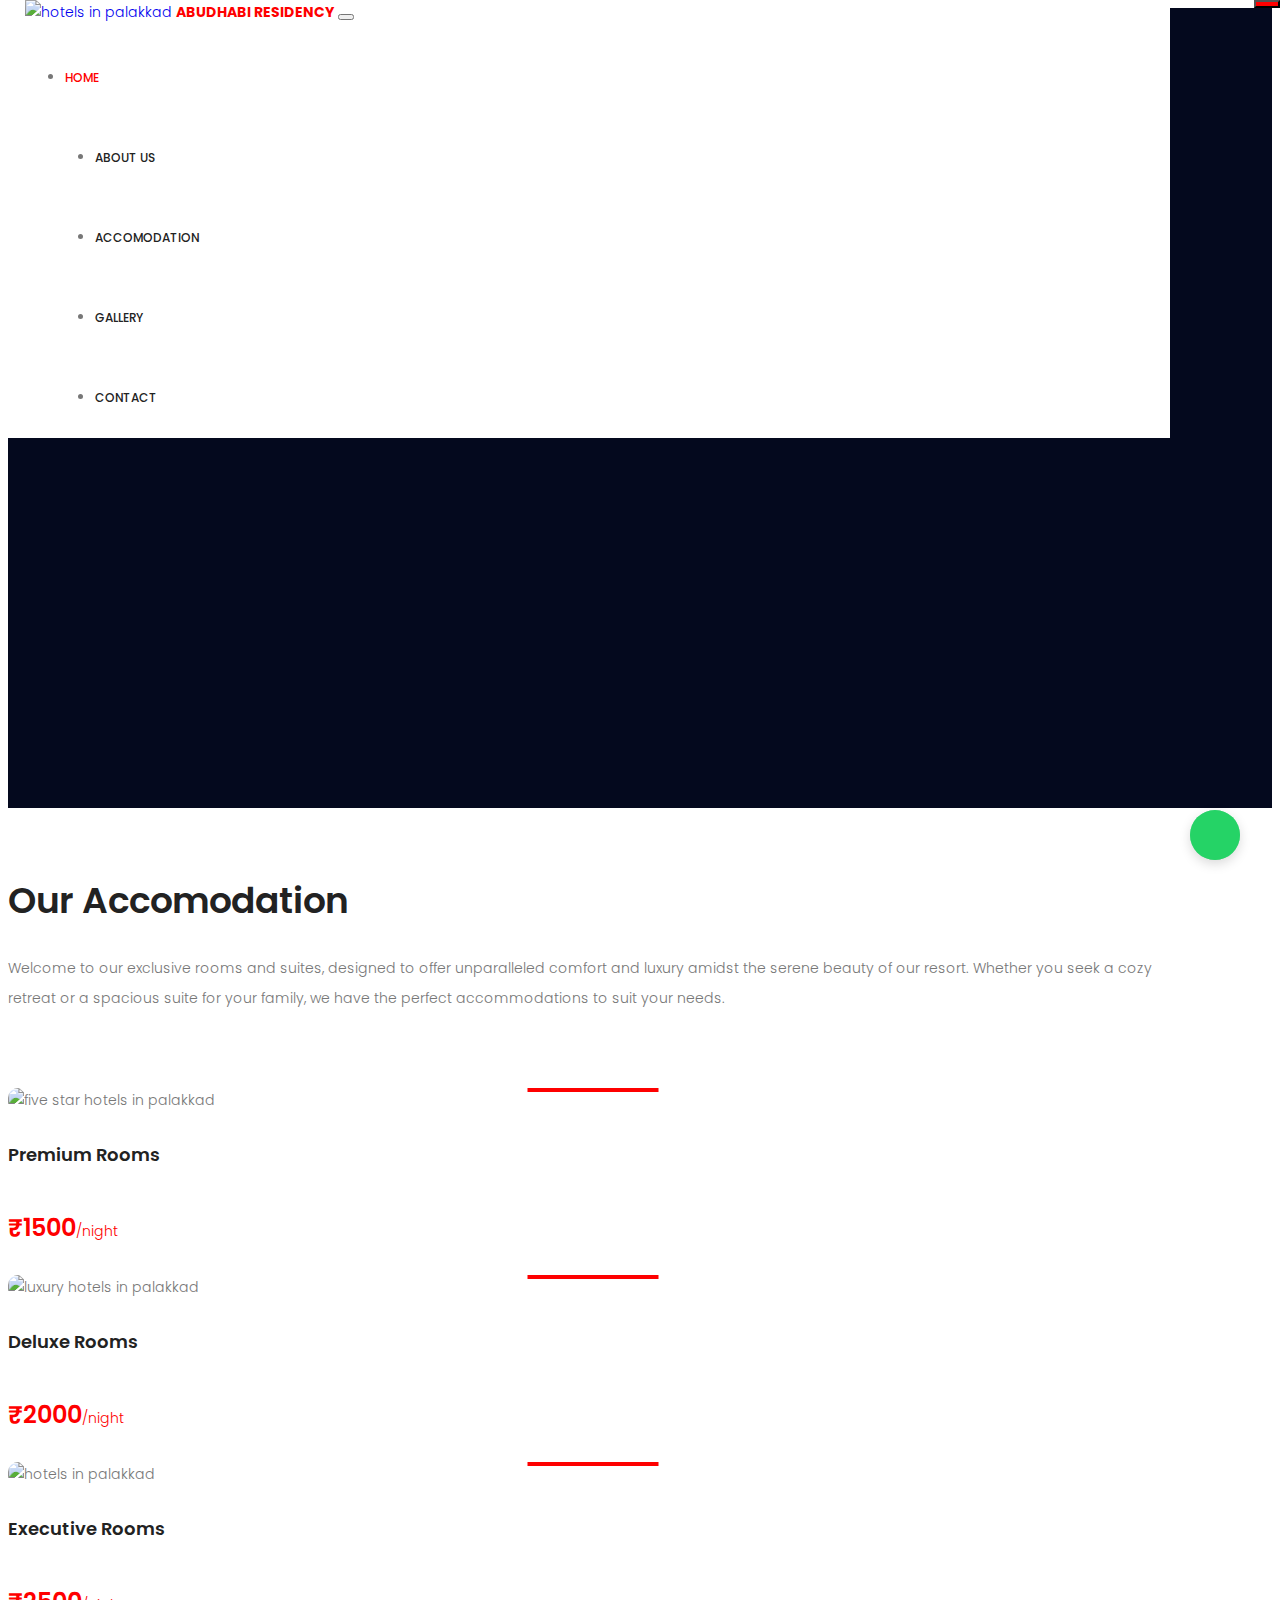
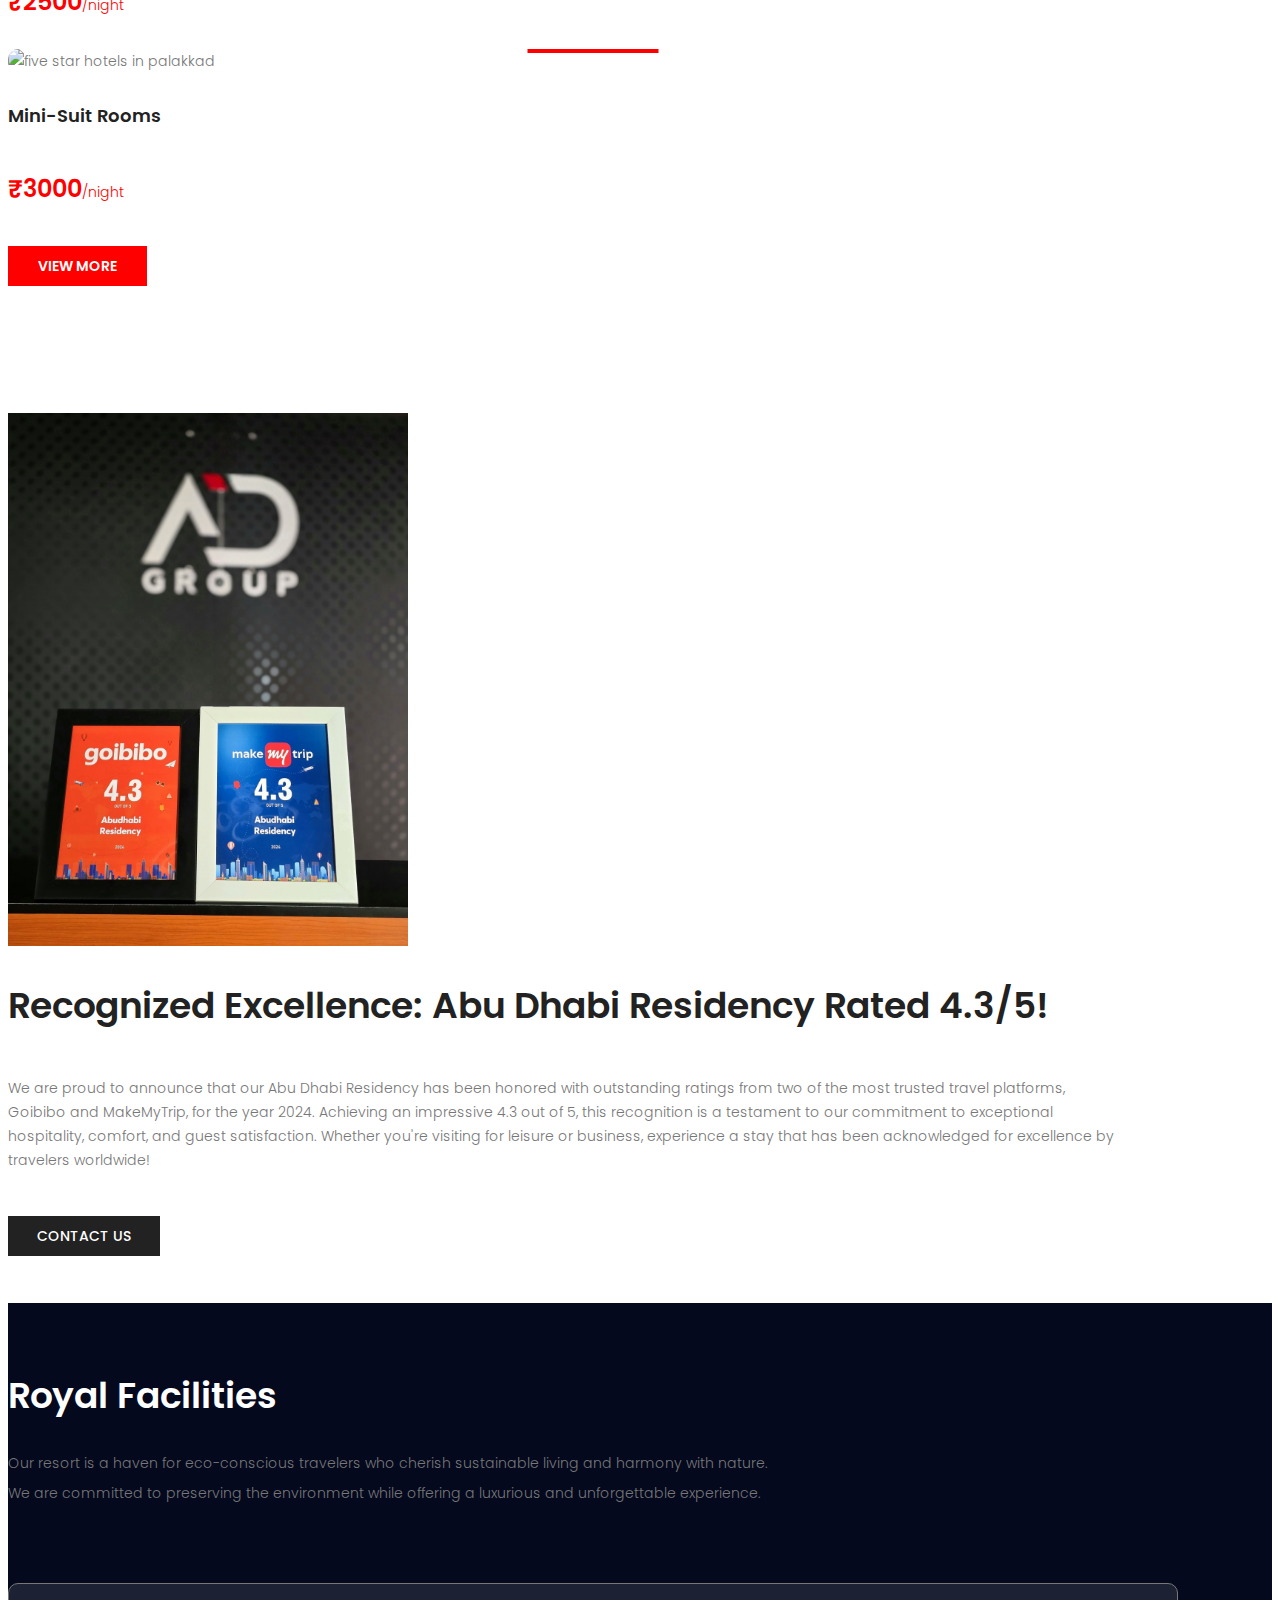
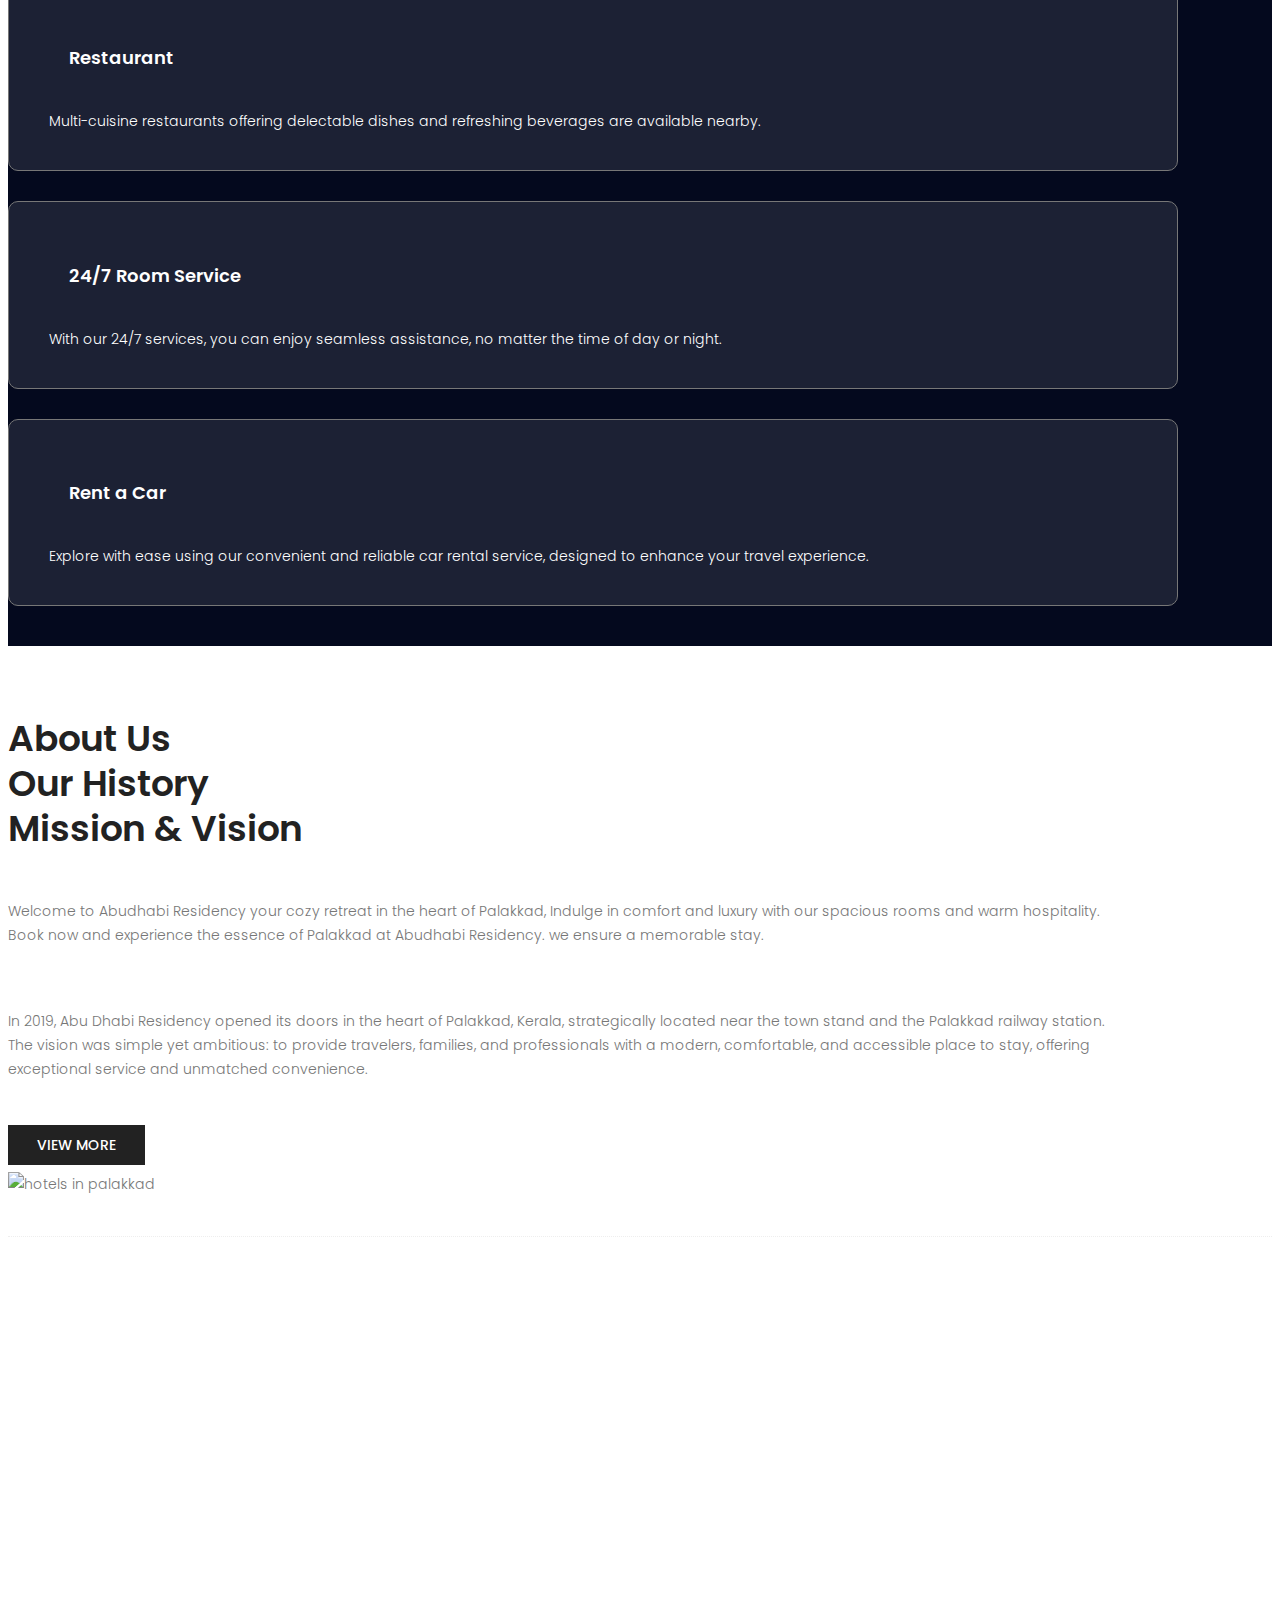
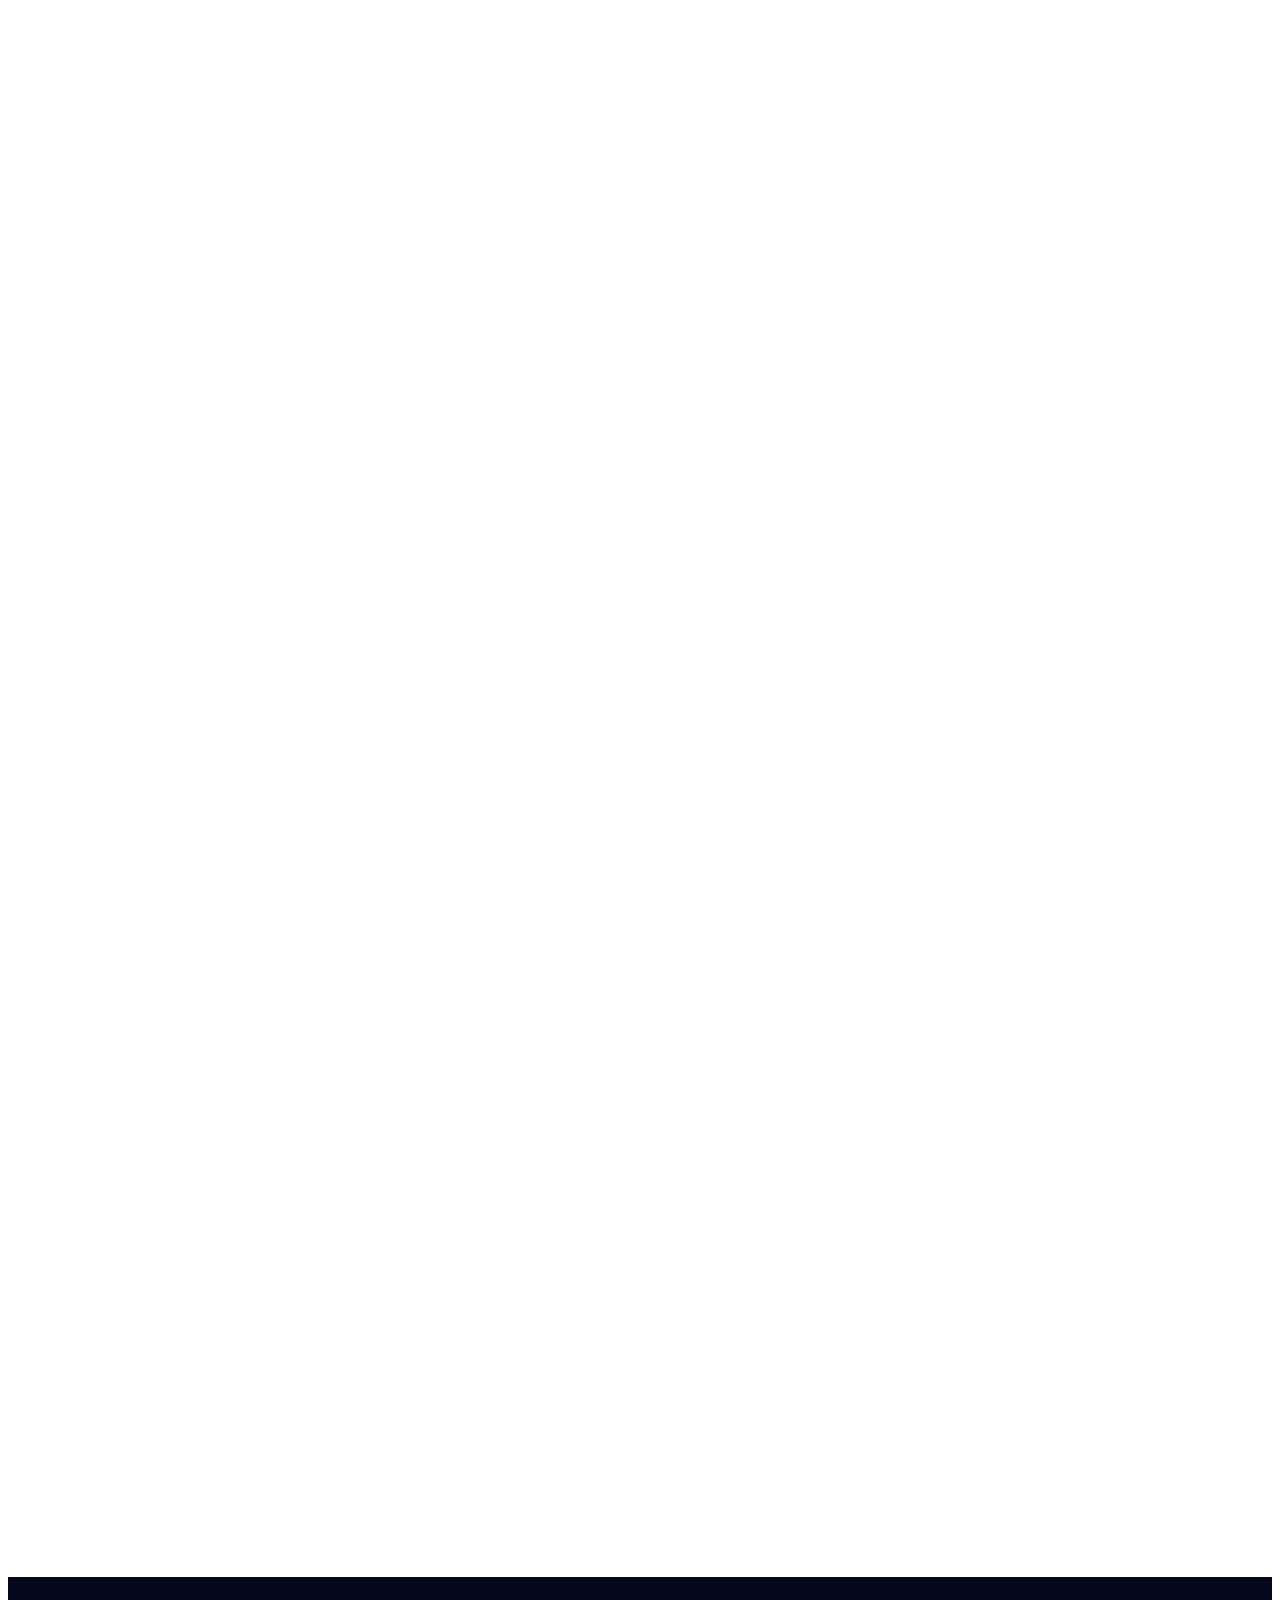
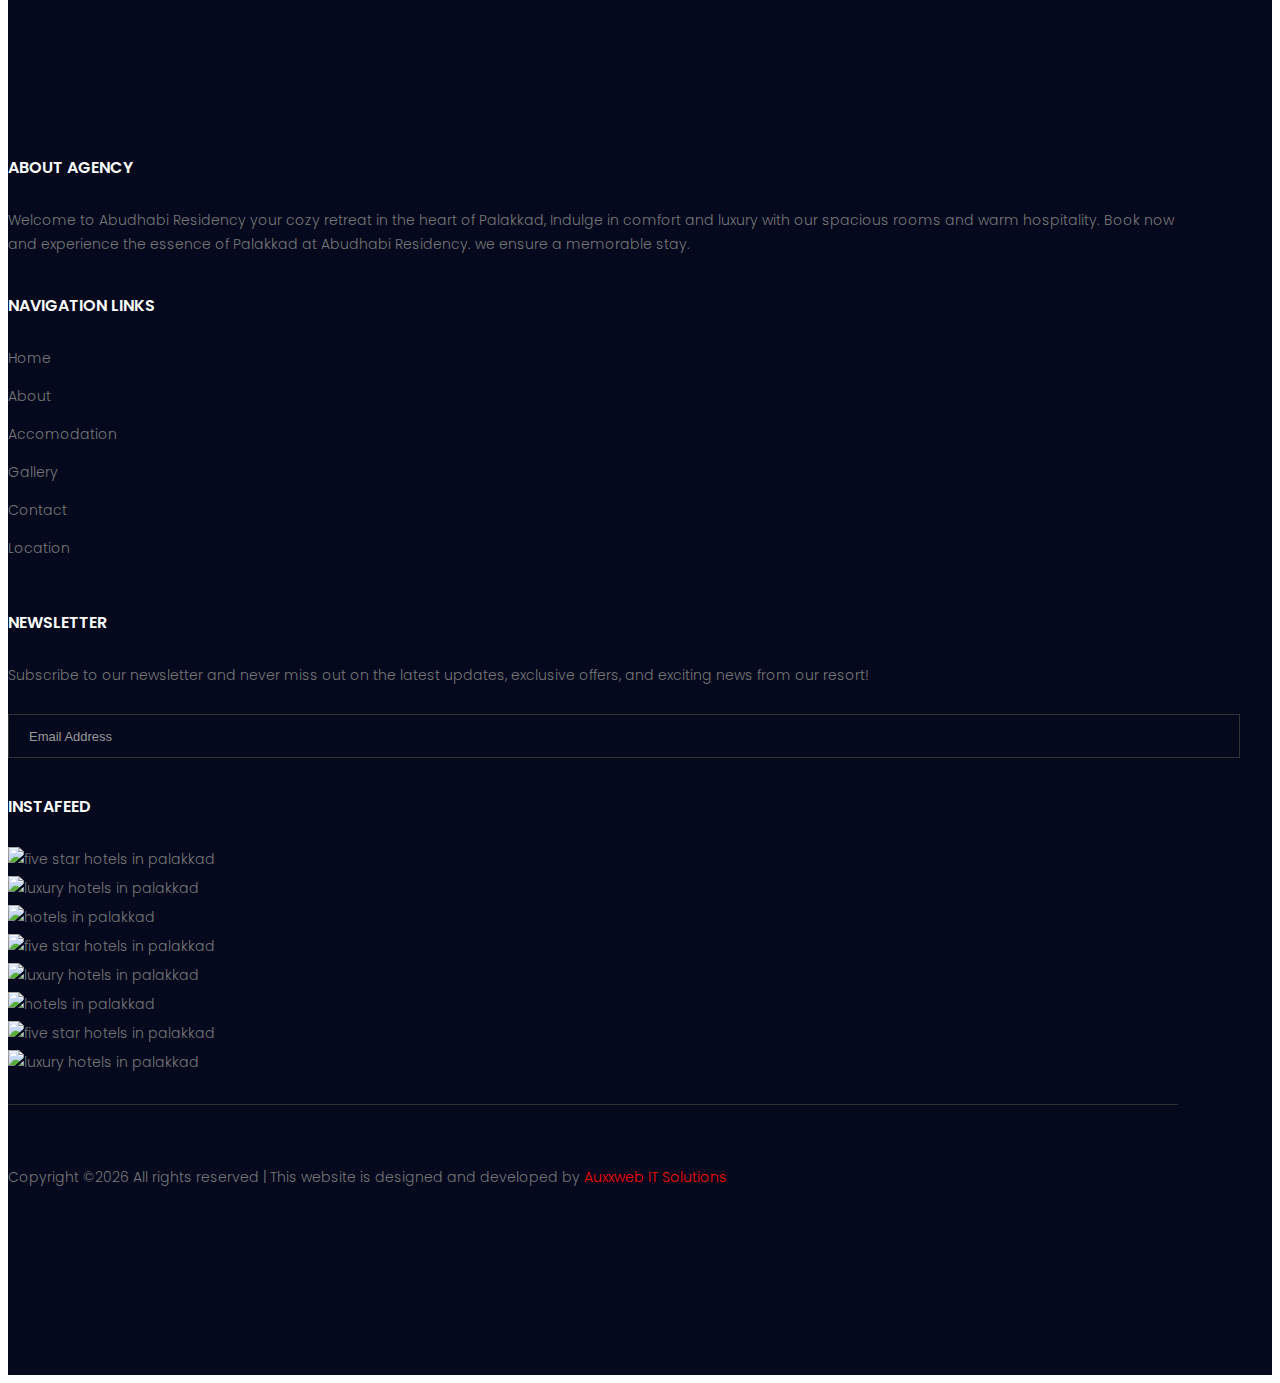
==== index.html @ 1881378e "seo updates" ====
<!doctype html>
<html lang="en">
    <head>

        <meta property="og:title" content="Abudhabi Residency | Best 1 Hotels in Palakkad" />
    <meta property="og:description" content="Discover Abu Dhabi Residency, the best hotels in Palakkad. Book now for top-notch comfort and service. Reserve your stay today!" />
    <meta property="og:image" content="URL_of_image_for_preview.jpg" />
    <meta property="og:url" content="https://abudhabiresidency.com/" />
    <meta property="og:type" content="website" />
    <meta property="og:site_name" content="Abudhabi Residency" />

        <!-- Required meta tags -->
        <meta charset="utf-8">
        <meta name="viewport" content="width=device-width, initial-scale=1, shrink-to-fit=no">
        <link rel="icon" href="image/favicon.png" type="image/png">
        <title>Abudhabi Residency | Best 1 Hotels in Palakkad</title>
        <meta name="description" content="Discover Abu Dhabi Residency, the best hotels in Palakkad. Book now for top-notch comfort and service. Reserve your stay today!">
        <meta name="keywords" content="hotels in palakkad,best hotel in palakkad,five star hotels in palakkad,hotels near palakkad,luxury hotels in palakkad,good hotels in palakkad        ">

        <!-- Bootstrap CSS -->
        <link rel="stylesheet" href="css/bootstrap.css">
        <link rel="stylesheet" href="vendors/linericon/style.css">
        <link rel="stylesheet" href="css/font-awesome.min.css">
        <link rel="stylesheet" href="vendors/owl-carousel/owl.carousel.min.css">
        <link rel="stylesheet" href="vendors/bootstrap-datepicker/bootstrap-datetimepicker.min.css">
        <link rel="stylesheet" href="vendors/nice-select/css/nice-select.css">
        <link rel="stylesheet" href="vendors/owl-carousel/owl.carousel.min.css">
        <!-- main css -->
        <link rel="stylesheet" href="css/style.css">
        <link rel="stylesheet" href="css/responsive.css">
    </head>
    <body>
        <!--================Header Area =================-->
        <header class="header_area">
            <div class="container">
                <nav class="navbar navbar-expand-lg navbar-light">
                    <!-- Brand and toggle get grouped for better mobile display -->
                    <a class="navbar-brand logo_h" href="index.html"><img src="image/Logo.png" width="50px" alt="hotels in palakkad" title="best hotel in palakkad
                        "> <span style="font-weight: 700; color: #FE0000;">ABUDHABI RESIDENCY</span> </a>
                    <button class="navbar-toggler" type="button" data-toggle="collapse" data-target="#navbarSupportedContent" aria-controls="navbarSupportedContent" aria-expanded="false" aria-label="Toggle navigation">
                        <span class="icon-bar"></span>
                        <span class="icon-bar"></span>
                        <span class="icon-bar"></span>
                    </button>
                    <!-- Collect the nav links, forms, and other content for toggling -->
                    <div class="collapse navbar-collapse offset" id="navbarSupportedContent">
                        <ul class="nav navbar-nav menu_nav ml-auto">
                            <li class="nav-item active"><a class="nav-link" href="index.html">Home</a></li> 
                            <li class="nav-item"><a class="nav-link" href="about.html">About us</a></li>
                            <li class="nav-item"><a class="nav-link" href="accomodation.html">Accomodation</a></li>
                            <li class="nav-item"><a class="nav-link" href="gallery.html">Gallery</a></li>
                             <!-- <li class="nav-item active"><a class="nav-link" href="blog.html">Blog</a></li> --> 
                            
                            <li class="nav-item"><a class="nav-link" href="contact.html">Contact</a></li>
                        </ul>
                    </div> 
                </nav>
            </div>
        </header>
        <!--================Header Area =================-->
        
        <!--================Banner Area =================-->
        <section class="banner_area">
            <div class="booking_table d_flex align-items-center">
            	<div class="overlay bg-parallax" data-stellar-ratio="0.9" data-stellar-vertical-offset="0" data-background=""></div>
				<div class="container">
					<div class="banner_content text-center">
						<h6>Away from monotonous life</h6>
						<h1>Relax Your Mind<br>hotels in palakkad</h1>
						<p>Welcome to Abudhabi Residency your cozy retreat in the heart of Palakkad, <br> Indulge in comfort and luxury with our spacious rooms and warm hospitality.</p>
						<a href="accomodation.html" class="btn theme_btn button_hover">Explore more</a>
					</div>
				</div>
            </div>
            <!-- <div class="hotel_booking_area position">
                <div class="container">
                    <div class="hotel_booking_table">
                        <div class="col-md-3">
                            <h2>Book<br> Your Room</h2>
                        </div>
                        <div class="col-md-9">
                            <div class="boking_table">
                                <div class="row">
                                    <div class="col-md-4">
                                        <div class="book_tabel_item">
                                            <div class="form-group">
                                                <div class='input-group date' id='datetimepicker11'>
                                                    <input type='text' class="form-control" placeholder="Arrival Date"/>
                                                    <span class="input-group-addon">
                                                        <i class="fa fa-calendar" aria-hidden="true"></i>
                                                    </span>
                                                </div>
                                            </div>
                                            <div class="form-group">
                                                <div class='input-group date' id='datetimepicker1'>
                                                    <input type='text' class="form-control" placeholder="Departure Date"/>
                                                    <span class="input-group-addon">
                                                        <i class="fa fa-calendar" aria-hidden="true"></i>
                                                    </span>
                                                </div>
                                            </div>
                                        </div>
                                    </div>
                                    <div class="col-md-4">
                                        <div class="book_tabel_item">
                                            <div class="input-group">
                                                <select class="wide">
                                                    <option data-display="Adult">Adult</option>
                                                    <option value="1">Old</option>
                                                    <option value="2">Younger</option>
                                                    <option value="3">Potato</option>
                                                </select>
                                            </div>
                                            <div class="input-group">
                                                <select class="wide">
                                                    <option data-display="Child">Child</option>
                                                    <option value="1">Child</option>
                                                    <option value="2">Baby</option>
                                                    <option value="3">Child</option>
                                                </select>
                                            </div>
                                        </div>
                                    </div>
                                    <div class="col-md-4">
                                        <div class="book_tabel_item">
                                            <div class="input-group">
                                                <select class="wide">
                                                    <option data-display="Child">Number of Rooms</option>
                                                    <option value="1">Room 01</option>
                                                    <option value="2">Room 02</option>
                                                    <option value="3">Room 03</option>
                                                </select>
                                            </div>
                                            <a class="book_now_btn button_hover" href="#">Book Now</a>
                                        </div>
                                    </div>
                                </div>
                            </div>
                        </div>
                    </div>
                </div>
            </div> -->
        </section>
        <!--================Banner Area =================-->
        
        <!--================ Accomodation Area  =================-->
        <section class="accomodation_area section_gap">
            <div class="container">
                <div class="section_title text-center">
                    <h2 class="title_color">Our Accomodation</h2>
                    <p>Welcome to our exclusive rooms and suites, designed to offer unparalleled comfort and luxury amidst the serene beauty of our resort. Whether you seek a cozy retreat or a spacious suite for your family, we have the perfect accommodations to suit your needs.</p>
                </div>
                <div class="row mb_30">
                  
                    <div class="col-lg-3 col-sm-6">
                        <div class="accomodation_item text-center">
                            <div class="hotel_img">
                                <img src="image/room2.jpg" alt="five star hotels in palakkad" title="hotels near palakkad">
                                 <a href="contact.html" class="btn theme_btn button_hover">Book Now</a>
                            </div>
                            <a href="#"><h4 class="sec_h4">Premium Rooms</h4></a>
                            <h5>₹1500<small>/night</small></h5>
                        </div>
                    </div>
                    <div class="col-lg-3 col-sm-6">
                        <div class="accomodation_item text-center">
                            <div class="hotel_img">
                                <img src="image/room1.jpg" alt="luxury hotels in palakkad" title="good hotels in palakkad
                                ">
                                <a href="contact.html" class="btn theme_btn button_hover">Book Now</a>
                            </div>
                            <a href="#"><h4 class="sec_h4">Deluxe Rooms</h4></a>
                            <h5>₹2000<small>/night</small></h5>
                        </div>
                    </div>
                    <div class="col-lg-3 col-sm-6">
                        <div class="accomodation_item text-center">
                            <div class="hotel_img">
                                <img src="image/room3.jpg" alt="hotels in palakkad" title="best hotel in palakkad
                                ">
                                 <a href="contact.html" class="btn theme_btn button_hover">Book Now</a>
                            </div>
                            <a href="#"><h4 class="sec_h4">Executive Rooms</h4></a>
                            <h5>₹2500<small>/night</small></h5>
                        </div>
                    </div>
                    <div class="col-lg-3 col-sm-6">
                        <div class="accomodation_item text-center">
                            <div class="hotel_img">
                                <img src="image/room4.jpg" alt="five star hotels in palakkad" title="hotels near palakkad">
                                 <a href="contact.html" class="btn theme_btn button_hover">Book Now</a>
                            </div>
                            <a href="#"><h4 class="sec_h4">Mini-Suit Rooms</h4></a>
                            <h5>₹3000<small>/night</small></h5>
                        </div>
                    </div>
                </div>
                <div class="section_gap text-center">
                    <a href="accomodation.html" class="btn theme_btn button_hover">View more</a>
                </div>
            </div>
        </section>
        <!--================ Accomodation Area  =================-->
        <section class="about_history_area section_gap">
            <div class="container">
                <div class="row">
                     <div class="col-md-6">
                        <img class="img-fluid" src="image/ratings.jpg" width="400px" alt="luxury hotels in palakkad" title="good hotels in palakkad
                        ">
                    </div>
                    <div class="col-md-6 d_flex align-items-center"> 
                        <div class="about_content ">
                            <h2 class="title title_color">Recognized Excellence: Abu Dhabi Residency Rated 4.3/5!</h2>
                            <p>We are proud to announce that our Abu Dhabi Residency has been honored with outstanding ratings from two of the most trusted travel platforms, Goibibo and MakeMyTrip, for the year 2024. Achieving an impressive 4.3 out of 5, this recognition is a testament to our commitment to exceptional hospitality, comfort, and guest satisfaction. Whether you're visiting for leisure or business, experience a stay that has been acknowledged for excellence by travelers worldwide! </p>
                            <a href="tel:+917686999966" class="button_hover theme_btn_two">Contact Us</a>
                        </div>
                    </div>
                   
                </div>
            </div>
        </section>
        <!--================ Facilities Area  =================-->
        <section class="facilities_area section_gap">
            <div class="overlay bg-parallax" data-stellar-ratio="0.8" data-stellar-vertical-offset="0" data-background="">  
            </div>
            <div class="container">
                <div class="section_title text-center">
                    <h2 class="title_w">Royal Facilities</h2>
                    <p>Our resort is a haven for eco-conscious travelers who cherish sustainable living and harmony with nature.<br> We are committed to preserving the environment while offering a luxurious and unforgettable experience.</p>
                </div>
                <div class="row mb_30">
                    <div class="col-lg-4 col-md-6">
                        <div class="facilities_item">
                            <h4 class="sec_h4"><i class="lnr lnr-dinner"></i>Restaurant</h4>
                            <p>Multi-cuisine restaurants offering delectable dishes and refreshing beverages are available nearby.</p>
                        </div>
                    </div>
                    <div class="col-lg-4 col-md-6">
                        <div class="facilities_item">
                            <h4 class="sec_h4"><i class="lnr lnr-clock"></i>24/7 Room Service</h4>
                            <p>With our 24/7 services, you can enjoy seamless assistance, no matter the time of day or night.</p>
                        </div>
                    </div>
                    <div class="col-lg-4 col-md-6">
                        <div class="facilities_item">
                            <h4 class="sec_h4"><i class="lnr lnr-car"></i>Rent a Car</h4>
                            <p>Explore with ease using our convenient and reliable car rental service, designed to enhance your travel experience.</p>
                        </div>
                    </div>
                 
                </div>
            </div>
        </section>
        <!--================ Facilities Area  =================-->
        
        <!--================ About History Area  =================-->
        <section class="about_history_area section_gap">
            <div class="container">
                <div class="row">
                    <div class="col-md-6 d_flex align-items-center">
                        <div class="about_content ">
                            <h2 class="title title_color">About Us <br>Our History<br>Mission & Vision</h2>
                            <p>Welcome to Abudhabi Residency your cozy retreat in the heart of Palakkad, Indulge in comfort and luxury with our spacious rooms and warm hospitality. Book now and experience the essence of Palakkad at Abudhabi Residency. we ensure a memorable stay. </p>
                            <p>In 2019, Abu Dhabi Residency opened its doors in the heart of Palakkad, Kerala, strategically located near the town stand and the Palakkad railway station. The vision was simple yet ambitious: to provide travelers, families, and professionals with a modern, comfortable, and accessible place to stay, offering exceptional service and unmatched convenience. </p>
                            <a href="about.html" class="button_hover theme_btn_two">View more</a>
                        </div>
                    </div>
                    <div class="col-md-6">
                        <img class="img-fluid" src="image/about_bg2.jpg" alt="hotels in palakkad" title="best hotel in palakkad
                        ">
                    </div>
                </div>
            </div>
        </section>
        <!--================ About History Area  =================-->
     
        <div class="section-top-border">
            <div class="row gallery-item">
                <div class="col-md-4">
                    <a href="image/elements/g1.jpg" class="img-gal"><div class="single-gallery-image" style="background: url(image/elements/g1.jpg);"></div></a>
                </div>
                <div class="col-md-4">
                    <a href="image/elements/g2.jpg" class="img-gal"><div class="single-gallery-image" style="background: url(image/elements/g2.jpg);"></div></a>
                </div>
                <div class="col-md-4">
                    <a href="image/elements/g3.jpg" class="img-gal"><div class="single-gallery-image" style="background: url(image/elements/g3.jpg);"></div></a>
                </div>
                <div class="col-md-6">
                    <a href="image/elements/g4.jpg" class="img-gal"><div class="single-gallery-image" style="background: url(image/elements/g4.jpg);"></div></a>
                </div>
                <div class="col-md-6">
                    <a href="image/elements/g5.jpg" class="img-gal"><div class="single-gallery-image" style="background: url(image/elements/g5.jpg);"></div></a>
                </div>
                <div class="col-md-4">
                    <a href="image/elements/g6.jpg" class="img-gal"><div class="single-gallery-image" style="background: url(image/elements/g6.jpg);"></div></a>
                </div>
                <div class="col-md-4">
                    <a href="image/elements/g7.jpg" class="img-gal"><div class="single-gallery-image" style="background: url(image/elements/g7.jpg);"></div></a>
                </div>
                <div class="col-md-4">
                    <a href="image/elements/g8.jpg" class="img-gal"><div class="single-gallery-image" style="background: url(image/elements/g8.jpg);"></div></a>
                </div>
            </div>
        </div>
        <!--================ Recent Area  =================-->
        
        <!--================ start footer Area  =================-->	
        <footer class="footer-area section_gap">
            <div class="container">
                <div class="row">
                    <div class="col-lg-3  col-md-6 col-sm-6">
                        <div class="single-footer-widget">
                            <h6 class="footer_title">About Agency</h6>
                            <p>Welcome to Abudhabi Residency your cozy retreat in the heart of Palakkad, Indulge in comfort and luxury with our spacious rooms and warm hospitality. Book now and experience the essence of Palakkad at Abudhabi Residency. we ensure a memorable stay. </p>
                        </div>
                    </div>
                    <div class="col-lg-3 col-md-6 col-sm-6">
                        <div class="single-footer-widget">
                            <h6 class="footer_title">Navigation Links</h6>
                            <div class="row">
                                <div class="col-4">
                                    <ul class="list_style">
                                        <li><a href="#">Home</a></li>
                                        <li><a href="about.html">About</a></li>
                                        <li><a href="accomodation.html">Accomodation</a></li>
                                        <li><a href="gallery.html">Gallery</a></li>
                                    </ul>
                                </div>
                                <div class="col-4">
                                    <ul class="list_style">
                                        <li><a href="contact.html">Contact</a></li>
                                        <li><a href="#">Location</a></li>
                                        <!-- <li><a href="#">Blog</a></li>
                                        <li><a href="#">Contact</a></li> -->
                                    </ul>
                                </div>										
                            </div>							
                        </div>
                    </div>							
                    <div class="col-lg-3 col-md-6 col-sm-6">
                        <div class="single-footer-widget">
                            <h6 class="footer_title">Newsletter</h6>
                            <p>Subscribe to our newsletter and never miss out on the latest updates, exclusive offers, and exciting news from our resort! </p>		
                            <div id="mc_embed_signup">
                                <form target="_blank" action="https://spondonit.us12.list-manage.com/subscribe/post?u=1462626880ade1ac87bd9c93a&amp;id=92a4423d01" method="get" class="subscribe_form relative">
                                    <div class="input-group d-flex flex-row">
                                        <input name="EMAIL" placeholder="Email Address" onfocus="this.placeholder = ''" onblur="this.placeholder = 'Email Address '" required="" type="email">
                                        <button class="btn sub-btn"><span class="lnr lnr-location"></span></button>		
                                    </div>									
                                    <div class="mt-10 info"></div>
                                </form>
                            </div>
                        </div>
                    </div>
                    <div class="col-lg-3 col-md-6 col-sm-6">
                        <div class="single-footer-widget instafeed">
                            <h6 class="footer_title">InstaFeed</h6>
                            <ul class="list_style instafeed d-flex flex-wrap">
                                <li><img src="image/instagram/Image-01.jpg" alt="five star hotels in palakkad" title="hotels near palakkad"></li>
                                <li><img src="image/instagram/Image-02.jpg" alt="luxury hotels in palakkad" title="good hotels in palakkad
                                    "></li>
                                <li><img src="image/instagram/Image-03.jpg" alt="hotels in palakkad" title="best hotel in palakkad
                                    "></li>
                                <li><img src="image/instagram/Image-04.jpg" alt="five star hotels in palakkad" title="hotels near palakkad"></li>
                                <li><img src="image/instagram/Image-05.jpg" alt="luxury hotels in palakkad" titlegood hotels in palakkad
                                    ></li>
                                <li><img src="image/instagram/Image-06.jpg" alt="hotels in palakkad" title="best hotel in palakkad
                                    "></li>
                                <li><img src="image/instagram/Image-07.jpg" alt="five star hotels in palakkad" title="hotels near palakkad"></li>
                                <li><img src="image/instagram/Image-08.jpg" alt="luxury hotels in palakkad" title="good hotels in palakkad
                                    "></li>
                            </ul>
                        </div>
                    </div>						
                </div>
                <div class="border_line"></div>
                <div class="row footer-bottom d-flex justify-content-between align-items-center">
                    <p class="col-lg-8 col-sm-12 footer-text m-0">
Copyright &copy;<script>document.write(new Date().getFullYear());</script> All rights reserved | This website is designed and developed by <a href="https://auxxweb.in" target="_blank">Auxxweb IT Solutions</a></p>
                    <div class="col-lg-4 col-sm-12 footer-social">
                        <a href="https://www.facebook.com/profile.php?id=100086048077994" target="_blank"><i class="fa fa-facebook"></i></a>
                        <a href="https://www.instagram.com/abudhabiresidency/" target="_blank"><i class="fa fa-instagram"></i></a>
                        <a href="#"><i class="fa fa-twitter"></i></a>
                  
                    </div>
                </div>
            </div>
        </footer>
		<!--================ End footer Area  =================-->
        <a href="https://wa.me/+917686999966" class="whatsapp-btn" target="_blank">
            <div class="circle-1"></div>
            <div class="circle-2"></div>
            <div class="circle-3"></div>
            <div class="whatsapp-icon">
              <i class="lnr lnr-phone-handset"></i>
            </div>
          </a>
        
        <!-- Optional JavaScript -->
        <!-- jQuery first, then Popper.js, then Bootstrap JS -->
        <script src="js/jquery-3.2.1.min.js"></script>
        <script src="js/popper.js"></script>
        <script src="js/bootstrap.min.js"></script>
        <script src="vendors/owl-carousel/owl.carousel.min.js"></script>
        <script src="js/jquery.ajaxchimp.min.js"></script>
        <script src="js/mail-script.js"></script>
        <script src="vendors/bootstrap-datepicker/bootstrap-datetimepicker.min.js"></script>
        <script src="vendors/nice-select/js/jquery.nice-select.js"></script>
        <script src="js/mail-script.js"></script>
        <script src="js/stellar.js"></script>
        <script src="vendors/lightbox/simpleLightbox.min.js"></script>
        <script src="js/custom.js"></script>
    </body>
</html>
---- css/style.css ----
/*----------------------------------------------------
@File: Default Styles
@Author: Rocky
@URL: http://wethemez.com
Author E-mail: rockybd1995@gmail.com

This file contains the styling for the actual theme, this
is the file you need to edit to change the look of the
theme.
---------------------------------------------------- */
/*=====================================================================
@Template Name: ABUDHABI RESIDENCY
@Author: Rocky
@Developed By: Rocky
@Developer URL: http://rocky.wethemez.com
Author E-mail: rockybd1995@gmail.com

@Default Styles

Table of Content:
01/ Variables
02/ predefin
03/ header
04/ button
05/ banner
06/ breadcrumb
07/ about
08/ team
09/ project 
10/ price 
11/ team 
12/ blog 
13/ video  
14/ features  
15/ career  
16/ contact 
17/ footer

=====================================================================*/
/*----------------------------------------------------*/
/*font Variables*/
/*Color Variables*/
/*=================== fonts ====================*/
@import url("https://fonts.googleapis.com/css?family=Poppins:300,400,500,600,700");
.col-md-offset-right-1, .col-lg-offset-right-1 {
  margin-right: 8.33333333%;
}

/*---------------------------------------------------- */
/*----------------------------------------------------*/
.list_style {
  list-style: none;
  margin: 0px;
  padding: 0px;
}

a {
  text-decoration: none;
  -webkit-transition: all 0.3s ease-in-out;
  -o-transition: all 0.3s ease-in-out;
  transition: all 0.3s ease-in-out;
}

a:hover, a:focus {
  text-decoration: none;
  outline: none;
}

.row.m0 {
  margin: 0px;
}

.p0 {
  padding: 0px;
}

.mt-30 {
  margin-top: 30px;
}

.mt-25 {
  margin-top: 25px;
}

body {
  line-height: 24px;
  font-size: 14px;
  font-family: "Poppins", sans-serif;
  font-weight: 300;
  color: #777777;
}

section {
  background: #fff;
}

h1, h2, h3, h4, h5, h6 {
  font-family: "Poppins", sans-serif;
  font-weight: 600;
}

button:focus {
  outline: none;
}

@media (min-width: 1200px) {
  .container {
    max-width: 1170px;
  }
}

.section_gap {
  padding: 40px 0;
}

.d_flex {
  display: -webkit-box;
  display: -ms-flexbox;
  display: flex;
}

.row_reverse {
  -webkit-box-orient: horizontal;
  -webkit-box-direction: reverse;
  -ms-flex-direction: row-reverse;
  flex-direction: row-reverse;
}

.mb_30 {
  margin-bottom: -30px;
}

.section_title {
  margin-bottom: 75px;
}

.section_title h2 {
  font-size: 36px;
  line-height: 45px;
  font-weight: 600;
}

.section_title p {
  font-size: 14px;
  line-height: 30px;
  color: #777777;
  margin-bottom: 0px;
}

.title_color {
  color: #222222;
}

.title_w {
  color: #fff;
}

.title {
  font-size: 36px;
  line-height: 45px;
  font-weight: 600;
}

/*---------------------------------------------------- */
.whatsapp-btn {
  position: fixed;
  bottom: 40px;
  right: 40px;
  z-index: 99;
  cursor: pointer;
}

.whatsapp-btn .whatsapp-icon {
  width: 50px;
  height: 50px;
  border-radius: 50%;
  background-color: #25d366;
  display: flex;
  align-items: center;
  justify-content: center;
  box-shadow: 0 4px 12px rgba(0, 0, 0, 0.15);
  position: relative;
}

.whatsapp-btn .whatsapp-icon i {
  font-size: 25px;
  color: #fff;
}

.whatsapp-btn .circle-1,
.whatsapp-btn .circle-2,
.whatsapp-btn .circle-3 {
  position: absolute;
  background: #25d366;
  border-radius: 50%;
  width: 100%;
  height: 100%;
  opacity: 0.2;
  animation: waves 2s infinite;
}

.whatsapp-btn .circle-2 {
  animation-delay: 0.5s;
}

.whatsapp-btn .circle-3 {
  animation-delay: 1s;
}

@keyframes waves {
  0% {
    transform: scale(1);
    opacity: 0.2;
  }
  50% {
    opacity: 0.1;
  }
  100% {
    transform: scale(1.8);
    opacity: 0;
  }
}

.whatsapp-btn:hover .whatsapp-icon {
  transform: scale(1.1);
  transition: all 0.3s ease;
}
/*----------------------------------------------------*/
.theme_btn {
  font-size: 14px;
  line-height: 30px;
  text-transform: uppercase;
  color: #fff;
  font-weight: 600;
  background: #FE0000;
  padding: 5px 30px;
}

.theme_btn:before {
  background: #f8b100;
}

.theme_btn:hover {
  color: #fff;
}

.white_btn {
  background: #fff;
  padding: 0px 40px;
  line-height: 40px;
  font-size: 14px;
  color: #222222;
  font-family: "Poppins", sans-serif;
  font-weight: 500;
}

.button_hover {
  border-radius: 0px;
  position: relative;
  z-index: 1;
  -webkit-transition: all 0.3s linear;
  -o-transition: all 0.3s linear;
  transition: all 0.3s linear;
  overflow: hidden;
  border: 0px;
  display: inline-block;
  text-align: center;
}

.button_hover:before {
  content: "";
  width: 100%;
  height: 100%;
  left: 0;
  top: 0;
  position: absolute;
  -webkit-transform: translateX(-100%);
  -ms-transform: translateX(-100%);
  transform: translateX(-100%);
  z-index: -1;
  background: #f8b100;
  -webkit-transition: all 0.3s linear;
  -o-transition: all 0.3s linear;
  transition: all 0.3s linear;
  opacity: 0;
}

.button_hover:hover {
  color: #fff;
}

.button_hover:hover:before {
  -webkit-transform: translateX(0);
  -ms-transform: translateX(0);
  transform: translateX(0);
  opacity: 1;
}

.theme_btn_two {
  font-size: 14px;
  font-weight: 500;
  line-height: 30px;
  background: #222222;
  color: #fff;
  text-transform: uppercase;
  padding: 5px 29px;
}

.book_now_btn {
  width: 100%;
  display: block;
  background: #FE0000;
  color: #222222;
  text-transform: uppercase;
  font-size: 14px;
  line-height: 30px;
  font-weight: 500;
  padding: 5px 20px;
}

/*---------------------------------------------------- */
/*----------------------------------------------------*/
/*============== header css =============*/
.header_area {
  position: absolute;
  top: 0;
  left: 0;
  width: 100%;
  z-index: 20;
}

.header-top {
  padding: 3px 0px;
}

.header-top a {
  color: #fff;
  -webkit-transition: all 0.3s linear;
  -o-transition: all 0.3s linear;
  transition: all 0.3s linear;
}

.header-top a:hover {
  color: #FE0000;
}

.header-top ul {
  padding-left: 0px;
  margin-bottom: 0px;
}

.header-top ul li {
  display: inline-block;
  margin-right: 15px;
}

@media (max-width: 414px) {
  .header-top ul li {
    margin-right: 0px;
  }
}

.header-top .header-top-left a {
  margin-right: 8px;
  font-size: 12px;
  font-weight: 500;
  line-height: 20px;
  display: inline-block;
}

.header-top .header-top-right {
  text-align: right;
}

.header-top .header-top-right .header-social a {
  color: #fff;
  margin-left: 15px;
  -webkit-transition: all 0.3s linear;
  -o-transition: all 0.3s linear;
  transition: all 0.3s linear;
  font-size: 14px;
}

.header-top .header-top-right .header-social a:hover {
  color: #FE0000;
}

.navbar {
  padding: 0px;
  border: 0px;
  border-radius: 0px;
}

.navbar {
  background: #fff;
  padding: 0px 25px;
}

.navbar .logo_h {
  padding-top: 0px;
}

.navbar .menu_nav .nav-item .nav-link {
  font: 500 12px/80px "Poppins", sans-serif;
  color: #222222;
  text-transform: uppercase;
  padding: 0px;
}

.navbar .menu_nav .nav-item .nav-link:after {
  display: none;
}

.navbar .menu_nav .nav-item:hover .nav-link, .navbar .menu_nav .nav-item.active .nav-link {
  color: #FE0000;
}

.navbar .menu_nav .nav-item.submenu {
  position: relative;
}

.navbar .menu_nav .nav-item.submenu ul {
  border: none;
  padding: 0px;
  border-radius: 0px;
  -webkit-box-shadow: none;
  box-shadow: none;
  margin: 0px;
  background: transparent;
}

@media (min-width: 992px) {
  .navbar .menu_nav .nav-item.submenu ul {
    position: absolute;
    top: 100%;
    left: 0px;
    min-width: 220px;
    text-align: left;
    opacity: 0;
    -webkit-transition: all 300ms ease-in;
    -o-transition: all 300ms ease-in;
    transition: all 300ms ease-in;
    visibility: hidden;
    display: block;
    border: none;
    padding: 0px;
    border-radius: 0px;
  }
}

.navbar .menu_nav .nav-item.submenu ul:before {
  content: "";
  width: 0;
  height: 0;
  border-style: solid;
  border-width: 10px 10px 0 10px;
  border-color: #eeeeee transparent transparent transparent;
  position: absolute;
  right: 24px;
  top: 45px;
  z-index: 3;
  opacity: 0;
  -webkit-transition: all 400ms linear;
  -o-transition: all 400ms linear;
  transition: all 400ms linear;
}

.navbar .menu_nav .nav-item.submenu ul .nav-item {
  display: block;
  float: none;
  margin-right: 0px;
  border-bottom: 1px solid #ededed;
  margin-left: 0px;
  background: #fff;
  -webkit-transition: all 0.4s linear;
  -o-transition: all 0.4s linear;
  transition: all 0.4s linear;
}

@media (min-width: 992px) {
  .navbar .menu_nav .nav-item.submenu ul .nav-item {
    margin-top: 10px;
  }
}

.navbar .menu_nav .nav-item.submenu ul .nav-item .nav-link {
  line-height: 45px;
  color: #222222;
  padding: 0px 30px;
  -webkit-transition: all 150ms linear;
  -o-transition: all 150ms linear;
  transition: all 150ms linear;
  display: block;
}

.navbar .menu_nav .nav-item.submenu ul .nav-item:last-child {
  border-bottom: none;
}

.navbar .menu_nav .nav-item.submenu ul .nav-item:hover .nav-link {
  background: #f0f0f0;
  color: #FE0000;
}

@media (min-width: 992px) {
  .navbar .menu_nav .nav-item.submenu:hover ul {
    visibility: visible;
    opacity: 1;
  }
}

.navbar .menu_nav .nav-item.submenu:hover ul .nav-item {
  margin-top: 0px;
}

.navbar .menu_nav .nav-item + li {
  margin-left: 30px;
}

.menu_two {
  background: rgba(255, 255, 255, 0.15);
}

.menu_two .menu_nav .nav-item .nav-link {
  line-height: 60px;
  color: #fff;
}

.navbar_fixed {
  position: fixed;
  width: 100%;
  left: 0;
  background: #fff;
  top: 0;
  top: -50px;
  -webkit-transform: translateY(50px);
  -ms-transform: translateY(50px);
  transform: translateY(50px);
  -webkit-box-shadow: 0 0 30px rgba(0, 0, 0, 0.1);
  box-shadow: 0 0 30px rgba(0, 0, 0, 0.1);
  transition: transform 300ms ease, background 300ms ease, -webkit-transform 300ms ease;
}

.navbar_fixed .navbar {
  background: transparent;
}

.navbar_fixed .header-top {
  display: none;
}

.navbar_fixed.header_two {
  background: rgba(34, 34, 34, 0.9);
}

/*---------------------------------------------------- */
/*----------------------------------------------------*/
/*============= Start banner_area css =============*/
.banner_area {
  background: #04091e;
  position: relative;
  z-index: 1;
}

.banner_area .bg-parallax {
  background: url("../image/banner_bg.jpg") no-repeat scroll center 0/cover;
  opacity: 0.50;
}

.banner_area .position {
  width: 100%;
  bottom: 0;
  left: 0;
  position: absolute;
}

.booking_table {
  position: relative;
  overflow: hidden;
  width: 100%;
  min-height: 800px;
}

.overlay {
  position: absolute;
  left: 0;
  right: 0;
  top: 0;
  height: 125%;
  bottom: 0;
  z-index: -1;
}

.banner_content {
  color: #fff;
  margin-bottom: 94px;
}

.banner_content h6 {
  font-size: 14px;
  line-height: 30px;
  text-transform: uppercase;
  letter-spacing: 1.4px;
  font-weight: 400;
}

.banner_content h2 {
  font-size: 60px;
  line-height: 60px;
  font-weight: 700;
}

.banner_content p {
  font-weight: 300;
  font-size: 14px;
  line-height: 24px;
  padding: 10px 0px 20px;
}

/*============= End banner_area css =============*/
.hotel_booking_table {
  background: #0C0C0C;
  -webkit-box-align: center;
  -ms-flex-align: center;
  align-items: center;
  padding: 40px 50px 30px;
  display: -webkit-box;
  display: -ms-flexbox;
  display: flex;
}

.hotel_booking_table h2 {
  font-size: 24px;
  line-height: 30px;
  color: #fff;
  text-transform: uppercase;
}

.boking_table {
  margin-left: -50px;
}

.book_tabel_item .form-group {
  margin-bottom: 0px;
}

.book_tabel_item .form-group .input-group {
  position: relative;
}

.book_tabel_item .form-group .input-group .form-control {
  border: 1px solid #2b3146;
  background: transparent;
  border-radius: 0px;
  font-size: 13px;
  line-height: 38px;
  padding: 0px 20px;
  color: #777777;
  z-index: 0;
}

.book_tabel_item .form-group .input-group .form-control.placeholder {
  color: #777777;
}

.book_tabel_item .form-group .input-group .form-control:-moz-placeholder {
  color: #777777;
}

.book_tabel_item .form-group .input-group .form-control::-moz-placeholder {
  color: #777777;
}

.book_tabel_item .form-group .input-group .form-control::-webkit-input-placeholder {
  color: #777777;
}

.book_tabel_item .form-group .input-group .form-control:focus {
  outline: none;
  -webkit-box-shadow: none;
  box-shadow: none;
}

.book_tabel_item .form-group .input-group .input-group-addon {
  background: transparent;
  padding: 0px;
  border: 0px;
  position: absolute;
  right: 20px;
  top: 50%;
  -webkit-transform: translateY(-50%);
  -ms-transform: translateY(-50%);
  transform: translateY(-50%);
  color: #777777;
  z-index: 2;
}

.book_tabel_item .input-group {
  margin-bottom: 10px;
}

.book_tabel_item .nice-select {
  background: transparent;
  border-radius: 0px;
  border: 1px solid #2b3146;
  font-size: 13px;
  line-height: 40px;
  height: 40px;
  color: #777;
}

.book_tabel_item .nice-select:after {
  content: "\e874";
  font-family: 'Linearicons-Free';
  font-size: 13px;
  color: #777777;
  border: 0px;
  top: 0;
  margin-top: 0px;
  right: 20px;
  -webkit-transform: rotate(0);
  -ms-transform: rotate(0);
  transform: rotate(0);
  -webkit-transform-origin: 0 0;
  -ms-transform-origin: 0 0;
  transform-origin: 0 0;
}

/*=========== breadcrumb_area css =============*/
.breadcrumb_area {
  position: relative;
  padding: 172px 0px 84px;
  background: #04091e;
  z-index: 1;
  overflow: hidden;
}

.breadcrumb_area .bg-parallax {
  background: url("../image/about_banner.jpg") no-repeat scroll center 0/cover;
  opacity: 0.50;
  z-index: -1;
}

.page-cover-tittle {
  display: block;
  font-size: 36px;
  line-height: 45px;
  color: #fff;
}

.breadcrumb {
  text-align: center;
  background: transparent;
  padding: 0px;
  display: inline-block;
}

.breadcrumb li {
  display: inline-block;
  color: #fff;
}

.breadcrumb li a {
  color: #fff;
}

.breadcrumb li + li:before {
  content: "\e87a";
  font-family: 'Linearicons-Free';
  font-size: 14px;
  font-weight: 600;
  vertical-align: middle;
  margin: 0px 10px 0px 7px;
}

/*============= End banner_area css =============*/
/*=============Blog Banner css =============*/
.blog_banner {
  min-height: 780px;
  overflow: hidden;
}

.blog_banner .bg-parallax {
  background: url(../image/banner/banner-1.jpg) no-repeat scroll center center;
}

.blog_banner .banner_content {
  margin-bottom: 0px;
  margin-top: 106px;
}

.blog_banner .banner_content h4 {
  font-size: 60px;
  line-height: 66px;
  font-weight: bold;
  color: #fff;
  font-family: "Poppins", sans-serif;
}

.blog_banner .banner_content p {
  font-size: 16px;
  padding: 0px;
  margin-bottom: 35px;
}

.f_48 {
  font-size: 48px;
  line-height: 60px;
  font-weight: 700;
}

.blog_banner_two {
  padding: 187px 0px 104px;
}

.blog_banner_two .bg-parallax {
  background: url(../image/banner/banner-2.jpg) no-repeat scroll center top/cover;
}

/*=============End Blog Banner css =============*/
/*---------------------------------------------------- */
/*----------------------------------------------------*/
.accomodation_item {
  margin-bottom: 30px;
}

.accomodation_item .hotel_img {
  position: relative;
  margin-bottom: 10px;
  overflow: hidden;
  border-radius: 10px;
}

.accomodation_item .hotel_img img {
  -webkit-transition: all 0.4s linear;
  -o-transition: all 0.4s linear;
  transition: all 0.4s linear;
}

.accomodation_item .hotel_img .theme_btn {
  position: absolute;
  bottom: 20px;
  left: 50%;
  -webkit-transform: translate(-50%);
  -ms-transform: translate(-50%);
  transform: translate(-50%);
  padding: 5px 25px;
  max-width: 128px;
}

.accomodation_item .hotel_img:hover img {
  -webkit-transform: scale(1.19);
  -ms-transform: scale(1.19);
  transform: scale(1.19);
}

.accomodation_item h5 {
  font-size: 24px;
  line-height: 28px;
  color: #FE0000;
  font-weight: 600;
  margin-bottom: 0px;
}

.accomodation_item h5 small {
  font-weight: 300;
  font-size: 14px;
}

.sec_h4 {
  font-size: 18px;
  line-height: 38px;
  font-weight: 600;
  color: #222222;
  margin-bottom: 0px;
}

.accomodation_two {
  margin-bottom: -40px;
}

.accomodation_two .accomodation_item {
  margin-bottom: 45px;
}

/*=========== Start facilities_area css =============*/
.facilities_area {
  position: relative;
  z-index: 1;
  background: #04091e;
  overflow: hidden;
}

.facilities_area .bg-parallax {
  background: url("../image/facilites_bg.jpg") no-repeat scroll center 0/cover;
  opacity: 0.15;
}

.facilities_item {
  border: 1px solid #777777;
  border-radius: 10px;
  background-color: rgba(249, 249, 255, 0.102);
  padding: 31px 40px 37px;
  color: #fff;
  margin-bottom: 30px;
}

.facilities_item .sec_h4 {
  padding-bottom: 18px;
  color: #fff;
}

.facilities_item .sec_h4 i {
  color: #FE0000;
  font-size: 24px;
  line-height: 38px;
  display: inline-block;
  vertical-align: bottom;
  padding-right: 20px;
}

.facilities_item p {
  font-size: 14px;
  line-height: 24px;
  margin-bottom: 0px;
}

/*=========== End facilities_area css =============*/
/*=========== Start about_history_area css =============*/
.about_content {
  padding-right: 60px;
}

.about_content p {
  padding: 18px 0px 30px;
}

/*=========== End about_history_area css =============*/
.gallery_item {
  margin-bottom: 30px;
}

.gallery_item img {
  max-width: 100%;
}

.gallery_item .gallery_img {
  position: relative;
}

.gallery_item .gallery_img .hover {
  position: absolute;
  left: 0px;
  top: 0px;
  background: rgba(0, 0, 0, 0.5);
  width: 100%;
  text-align: center;
  font-size: 24px;
  height: 100%;
  color: #fff;
  -webkit-transition: all 300ms ease;
  -o-transition: all 300ms ease;
  transition: all 300ms ease;
  opacity: 0;
}

.gallery_item .gallery_img .hover i {
  position: absolute;
  left: 0px;
  top: 50%;
  width: 100%;
  text-align: center;
  -webkit-transform: translateY(-50%);
  -ms-transform: translateY(-50%);
  transform: translateY(-50%);
  color: #fff;
}

.gallery_item .gallery_img:hover .hover {
  opacity: 1;
}

/*---------------------------------------------------- */
/*----------------------------------------------------*/
/*============ testimonial_area css ============*/
.testimonial_area {
  background: #f9f9ff;
}

.testimonial_slider .testimonial_item {
  border: 1px solid #eeeeee;
  background: #fff;
  padding: 40px;
}

.testimonial_slider .testimonial_item img {
  width: auto;
  margin-right: 30px;
}

.testimonial_slider .testimonial_item p {
  color: #8c8d9e;
  font-size: 14px;
  line-height: 24px;
  margin-bottom: 0px;
  padding-bottom: 15px;
}

.testimonial_slider .testimonial_item .sec_h4 {
  line-height: 30px;
  -webkit-transition: all 0.3s linear;
  -o-transition: all 0.3s linear;
  transition: all 0.3s linear;
}

.testimonial_slider .testimonial_item .sec_h4:hover {
  color: #FE0000;
}

.testimonial_slider .testimonial_item .star a {
  color: #FE0000;
  font-size: 14px;
}

.testimonial_slider .owl-dots {
  text-align: center;
  margin-top: 80px;
}

.testimonial_slider .owl-dots .owl-dot {
  width: 14px;
  height: 14px;
  background: #eeeeee;
  display: inline-block;
  margin: 0px 5px;
  -webkit-transition: all 0.3s linear;
  -o-transition: all 0.3s linear;
  transition: all 0.3s linear;
}

.testimonial_slider .owl-dots .owl-dot.active {
  background: #FE0000;
}

/*---------------------------------------------------- */
/*----------------------------------------------------*/
/*================= latest_blog_area css =============*/
.single-recent-blog-post {
  margin-bottom: 30px;
}

.single-recent-blog-post .thumb {
  overflow: hidden;
}

.single-recent-blog-post .thumb img {
  -webkit-transition: all 0.7s linear;
  -o-transition: all 0.7s linear;
  transition: all 0.7s linear;
}

.single-recent-blog-post .details {
  padding-top: 30px;
}

.single-recent-blog-post .details .sec_h4 {
  line-height: 24px;
  padding: 10px 0px 13px;
  -webkit-transition: all 0.3s linear;
  -o-transition: all 0.3s linear;
  transition: all 0.3s linear;
}

.single-recent-blog-post .details .sec_h4:hover {
  color: #FE0000;
}

.single-recent-blog-post .date {
  font-size: 14px;
  line-height: 24px;
  font-weight: 400;
}

.single-recent-blog-post:hover img {
  -webkit-transform: scale(1.23) rotate(10deg);
  -ms-transform: scale(1.23) rotate(10deg);
  transform: scale(1.23) rotate(10deg);
}

.tags .tag_btn {
  font-size: 12px;
  font-weight: 500;
  line-height: 20px;
  border: 1px solid #eeeeee;
  display: inline-block;
  padding: 1px 18px;
  text-align: center;
  color: #222222;
}

.tags .tag_btn:before {
  background: #FE0000;
}

.tags .tag_btn + .tag_btn {
  margin-left: 2px;
}

/*========= blog_categorie_area css ===========*/
.blog_categorie_area {
  background: #f9f9ff;
  padding-top: 80px;
}

.categories_post {
  position: relative;
  text-align: center;
  cursor: pointer;
}

.categories_post img {
  max-width: 100%;
}

.categories_post .categories_details {
  position: absolute;
  top: 20px;
  left: 20px;
  right: 20px;
  bottom: 20px;
  background: rgba(34, 34, 34, 0.8);
  color: #fff;
  -webkit-transition: all 0.3s linear;
  -o-transition: all 0.3s linear;
  transition: all 0.3s linear;
  display: -webkit-box;
  display: -ms-flexbox;
  display: flex;
  -webkit-box-align: center;
  -ms-flex-align: center;
  align-items: center;
  -webkit-box-pack: center;
  -ms-flex-pack: center;
  justify-content: center;
}

.categories_post .categories_details h5 {
  margin-bottom: 0px;
  font-size: 18px;
  line-height: 26px;
  text-transform: uppercase;
  color: #fff;
}

.categories_post .categories_details p {
  font-weight: 300;
  font-size: 14px;
  line-height: 26px;
  margin-bottom: 0px;
}

.categories_post .categories_details .border_line {
  margin: 10px 0px;
  background: #fff;
}

.categories_post:hover .categories_details {
  background: rgba(248, 182, 0, 0.85);
}

/*============ blog_left_sidebar css ==============*/
.blog_area {
  background: #f9f9ff;
  padding-top: 80px;
}

.blog_item {
  margin-bottom: 40px;
}

.blog_info {
  padding-top: 30px;
}

.blog_info .post_tag {
  padding-bottom: 20px;
}

.blog_info .post_tag a {
  font: 300 14px/21px "Poppins", sans-serif;
  color: #222222;
}

.blog_info .post_tag a:hover {
  color: #FE0000;
}

.blog_info .blog_meta li a {
  font: 300 14px/20px "Poppins", sans-serif;
  color: #777777;
  vertical-align: middle;
  padding-bottom: 12px;
  display: inline-block;
}

.blog_info .blog_meta li a i {
  color: #222222;
  font-size: 16px;
  font-weight: 600;
  padding-left: 15px;
  line-height: 20px;
  vertical-align: middle;
}

.blog_info .blog_meta li a:hover {
  color: #FE0000;
}

.blog_post img {
  max-width: 100%;
}

.blog_details {
  padding-top: 20px;
}

.blog_details h2 {
  font-size: 24px;
  line-height: 36px;
  color: #222222;
  font-weight: 600;
  -webkit-transition: all 0.3s linear;
  -o-transition: all 0.3s linear;
  transition: all 0.3s linear;
}

.blog_details h2:hover {
  color: #FE0000;
}

.blog_details p {
  margin-bottom: 26px;
}

.view_btn {
  font-size: 14px;
  line-height: 36px;
  display: inline-block;
  color: #222222;
  font-weight: 500;
  padding: 0px 30px;
  background: #fff;
}

.blog_right_sidebar {
  border: 1px solid #eeeeee;
  padding: 30px;
}

.blog_right_sidebar .widget_title {
  font-size: 18px;
  line-height: 25px;
  background: #FE0000;
  text-align: center;
  color: #fff;
  padding: 8px 0px;
  margin-bottom: 30px;
}

.blog_right_sidebar .search_widget .input-group .form-control {
  font-size: 14px;
  line-height: 29px;
  border: 0px;
  width: 100%;
  font-weight: 300;
  color: #fff;
  padding-left: 20px;
  border-radius: 45px;
  z-index: 0;
  background: #FE0000;
}

.blog_right_sidebar .search_widget .input-group .form-control.placeholder {
  color: #fff;
}

.blog_right_sidebar .search_widget .input-group .form-control:-moz-placeholder {
  color: #fff;
}

.blog_right_sidebar .search_widget .input-group .form-control::-moz-placeholder {
  color: #fff;
}

.blog_right_sidebar .search_widget .input-group .form-control::-webkit-input-placeholder {
  color: #fff;
}

.blog_right_sidebar .search_widget .input-group .form-control:focus {
  -webkit-box-shadow: none;
  box-shadow: none;
}

.blog_right_sidebar .search_widget .input-group .btn-default {
  position: absolute;
  right: 20px;
  background: transparent;
  border: 0px;
  -webkit-box-shadow: none;
  box-shadow: none;
  font-size: 14px;
  color: #fff;
  padding: 0px;
  top: 50%;
  -webkit-transform: translateY(-50%);
  -ms-transform: translateY(-50%);
  transform: translateY(-50%);
  z-index: 1;
}

.blog_right_sidebar .author_widget {
  text-align: center;
}

.blog_right_sidebar .author_widget h4 {
  font-size: 18px;
  line-height: 20px;
  color: #222222;
  margin-bottom: 0px;
}

.blog_right_sidebar .author_widget p {
  margin-bottom: 0px;
}

.blog_right_sidebar .author_widget .social_icon {
  padding: 7px 0px 15px;
}

.blog_right_sidebar .author_widget .social_icon a {
  font-size: 14px;
  color: #222222;
  -webkit-transition: all 0.2s linear;
  -o-transition: all 0.2s linear;
  transition: all 0.2s linear;
}

.blog_right_sidebar .author_widget .social_icon a + a {
  margin-left: 20px;
}

.blog_right_sidebar .author_widget .social_icon a:hover {
  color: #FE0000;
}

.blog_right_sidebar .popular_post_widget .post_item .media-body {
  -webkit-box-pack: center;
  -ms-flex-pack: center;
  justify-content: center;
  -ms-flex-item-align: center;
  align-self: center;
  padding-left: 20px;
}

.blog_right_sidebar .popular_post_widget .post_item .media-body h3 {
  font-size: 14px;
  line-height: 20px;
  color: #222222;
  margin-bottom: 4px;
  -webkit-transition: all 0.3s linear;
  -o-transition: all 0.3s linear;
  transition: all 0.3s linear;
}

.blog_right_sidebar .popular_post_widget .post_item .media-body h3:hover {
  color: #FE0000;
}

.blog_right_sidebar .popular_post_widget .post_item .media-body p {
  font-size: 12px;
  line-height: 21px;
  margin-bottom: 0px;
}

.blog_right_sidebar .popular_post_widget .post_item + .post_item {
  margin-top: 20px;
}

.blog_right_sidebar .post_category_widget .cat-list li {
  border-bottom: 2px dotted #eee;
  -webkit-transition: all 0.3s ease 0s;
  -o-transition: all 0.3s ease 0s;
  transition: all 0.3s ease 0s;
  padding-bottom: 12px;
}

.blog_right_sidebar .post_category_widget .cat-list li a {
  font-size: 14px;
  line-height: 20px;
  color: #777;
}

.blog_right_sidebar .post_category_widget .cat-list li a p {
  margin-bottom: 0px;
}

.blog_right_sidebar .post_category_widget .cat-list li + li {
  padding-top: 15px;
}

.blog_right_sidebar .post_category_widget .cat-list li:hover {
  border-color: #FE0000;
}

.blog_right_sidebar .post_category_widget .cat-list li:hover a {
  color: #FE0000;
}

.blog_right_sidebar .newsletter_widget {
  text-align: center;
}

.blog_right_sidebar .newsletter_widget .form-group {
  margin-bottom: 8px;
}

.blog_right_sidebar .newsletter_widget .input-group-prepend {
  margin-right: -1px;
}

.blog_right_sidebar .newsletter_widget .input-group-text {
  background: #fff;
  border-radius: 0px;
  vertical-align: top;
  font-size: 12px;
  line-height: 36px;
  padding: 0px 0px 0px 15px;
  border: 1px solid #eeeeee;
  border-right: 0px;
}

.blog_right_sidebar .newsletter_widget .form-control {
  font-size: 12px;
  line-height: 24px;
  color: #cccccc;
  border: 1px solid #eeeeee;
  border-left: 0px;
}

.blog_right_sidebar .newsletter_widget .form-control.placeholder {
  color: #cccccc;
}

.blog_right_sidebar .newsletter_widget .form-control:-moz-placeholder {
  color: #cccccc;
}

.blog_right_sidebar .newsletter_widget .form-control::-moz-placeholder {
  color: #cccccc;
}

.blog_right_sidebar .newsletter_widget .form-control::-webkit-input-placeholder {
  color: #cccccc;
}

.blog_right_sidebar .newsletter_widget .form-control:focus {
  outline: none;
  -webkit-box-shadow: none;
  box-shadow: none;
}

.blog_right_sidebar .newsletter_widget .bbtns {
  background: #f8b600;
  color: #fff;
  font-size: 12px;
  line-height: 38px;
  display: inline-block;
  font-weight: 500;
  padding: 0px 24px 0px 24px;
  border-radius: 0;
}

.blog_right_sidebar .newsletter_widget .text-bottom {
  font-size: 12px;
}

.blog_right_sidebar .tag_cloud_widget ul li {
  display: inline-block;
}

.blog_right_sidebar .tag_cloud_widget ul li a {
  display: inline-block;
  border: 1px solid #eee;
  background: #fff;
  padding: 0px 13px;
  margin-bottom: 8px;
  -webkit-transition: all 0.3s ease 0s;
  -o-transition: all 0.3s ease 0s;
  transition: all 0.3s ease 0s;
  color: #222222;
  font-size: 12px;
}

.blog_right_sidebar .tag_cloud_widget ul li a:hover {
  background: #FE0000;
  color: #fff;
}

.blog_right_sidebar .br {
  width: 100%;
  height: 1px;
  background: #eeeeee;
  margin: 30px 0px;
}

.blog-pagination {
  padding-top: 25px;
  padding-bottom: 95px;
}

.blog-pagination .page-link {
  border-radius: 0;
}

.blog-pagination .page-item {
  border: none;
}

.page-link {
  background: transparent;
  font-weight: 400;
}

.blog-pagination .page-item.active .page-link {
  background-color: #FE0000;
  border-color: transparent;
  color: #fff;
}

.blog-pagination .page-link {
  position: relative;
  display: block;
  padding: 0.5rem 0.75rem;
  margin-left: -1px;
  line-height: 1.25;
  color: #8a8a8a;
  border: none;
}

.blog-pagination .page-link .lnr {
  font-weight: 600;
}

.blog-pagination .page-item:last-child .page-link,
.blog-pagination .page-item:first-child .page-link {
  border-radius: 0;
}

.blog-pagination .page-link:hover {
  color: #fff;
  text-decoration: none;
  background-color: #FE0000;
  border-color: #eee;
}

/*============ Start Blog Single Styles  =============*/
.single-post-area {
  padding-top: 80px;
  padding-bottom: 80px;
}

.single-post-area .social-links {
  padding-top: 10px;
}

.single-post-area .social-links li {
  display: inline-block;
  margin-bottom: 10px;
}

.single-post-area .social-links li a {
  color: #cccccc;
  padding: 7px;
  font-size: 14px;
  -webkit-transition: all 0.2s linear;
  -o-transition: all 0.2s linear;
  transition: all 0.2s linear;
}

.single-post-area .social-links li a:hover {
  color: #222222;
}

.single-post-area .blog_details {
  padding-top: 26px;
}

.single-post-area .blog_details p {
  margin-bottom: 10px;
}

.single-post-area .quotes {
  margin-top: 20px;
  margin-bottom: 30px;
  padding: 24px 35px 24px 30px;
  background-color: white;
  -webkit-box-shadow: -20.84px 21.58px 30px 0px rgba(176, 176, 176, 0.1);
  box-shadow: -20.84px 21.58px 30px 0px rgba(176, 176, 176, 0.1);
  font-size: 14px;
  line-height: 24px;
  color: #777;
  font-style: italic;
}

.single-post-area .arrow {
  position: absolute;
}

.single-post-area .arrow .lnr {
  font-size: 20px;
  font-weight: 600;
}

.single-post-area .thumb .overlay-bg {
  background: rgba(0, 0, 0, 0.8);
}

.single-post-area .navigation-area {
  border-top: 1px solid #eee;
  padding-top: 30px;
  margin-top: 60px;
}

.single-post-area .navigation-area p {
  margin-bottom: 0px;
}

.single-post-area .navigation-area h4 {
  font-size: 18px;
  line-height: 25px;
  color: #222222;
  font-weight: 600;
}

.single-post-area .navigation-area .nav-left {
  text-align: left;
}

.single-post-area .navigation-area .nav-left .thumb {
  margin-right: 20px;
  background: #000;
}

.single-post-area .navigation-area .nav-left .thumb img {
  -webkit-transition: all 300ms linear 0s;
  -o-transition: all 300ms linear 0s;
  transition: all 300ms linear 0s;
}

.single-post-area .navigation-area .nav-left .lnr {
  margin-left: 20px;
  opacity: 0;
  -webkit-transition: all 300ms linear 0s;
  -o-transition: all 300ms linear 0s;
  transition: all 300ms linear 0s;
}

.single-post-area .navigation-area .nav-left:hover .lnr {
  opacity: 1;
}

.single-post-area .navigation-area .nav-left:hover .thumb img {
  opacity: .5;
}

@media (max-width: 767px) {
  .single-post-area .navigation-area .nav-left {
    margin-bottom: 30px;
  }
}

.single-post-area .navigation-area .nav-right {
  text-align: right;
}

.single-post-area .navigation-area .nav-right .thumb {
  margin-left: 20px;
  background: #000;
}

.single-post-area .navigation-area .nav-right .thumb img {
  -webkit-transition: all 300ms linear 0s;
  -o-transition: all 300ms linear 0s;
  transition: all 300ms linear 0s;
}

.single-post-area .navigation-area .nav-right .lnr {
  margin-right: 20px;
  opacity: 0;
  -webkit-transition: all 300ms linear 0s;
  -o-transition: all 300ms linear 0s;
  transition: all 300ms linear 0s;
}

.single-post-area .navigation-area .nav-right:hover .lnr {
  opacity: 1;
}

.single-post-area .navigation-area .nav-right:hover .thumb img {
  opacity: .5;
}

@media (max-width: 991px) {
  .single-post-area .sidebar-widgets {
    padding-bottom: 0px;
  }
}

.comments-area {
  background: #fafaff;
  border: 1px solid #eee;
  padding: 50px 30px;
  margin-top: 50px;
}

@media (max-width: 414px) {
  .comments-area {
    padding: 50px 8px;
  }
}

.comments-area h4 {
  text-align: center;
  margin-bottom: 50px;
  color: #222222;
  font-size: 18px;
}

.comments-area h5 {
  font-size: 16px;
  font-weight: 400;
  margin-bottom: 0px;
}

.comments-area a {
  color: #222222;
}

.comments-area .comment-list {
  padding-bottom: 48px;
}

.comments-area .comment-list:last-child {
  padding-bottom: 0px;
}

.comments-area .comment-list.left-padding {
  padding-left: 25px;
}

@media (max-width: 413px) {
  .comments-area .comment-list .single-comment h5 {
    font-size: 12px;
  }
  .comments-area .comment-list .single-comment .date {
    font-size: 11px;
  }
  .comments-area .comment-list .single-comment .comment {
    font-size: 10px;
  }
}

.comments-area .thumb {
  margin-right: 20px;
}

.comments-area .date {
  font-size: 13px;
  color: #cccccc;
  margin-bottom: 13px;
}

.comments-area .comment {
  color: #777777;
  margin-bottom: 0px;
}

.comments-area .btn-reply {
  background-color: #fff;
  color: #222222;
  border: 1px solid #eee;
  padding: 2px 18px;
  font-size: 12px;
  display: block;
  font-weight: 600;
  -webkit-transition: all 300ms linear 0s;
  -o-transition: all 300ms linear 0s;
  transition: all 300ms linear 0s;
}

.comments-area .btn-reply:hover {
  background-color: #FE0000;
  color: #fff;
}

.comment-form {
  background: #fafaff;
  text-align: center;
  border: 1px solid #eee;
  padding: 47px 30px 43px;
  margin-top: 50px;
  margin-bottom: 40px;
}

.comment-form h4 {
  text-align: center;
  margin-bottom: 50px;
  font-size: 18px;
  line-height: 22px;
  color: #222222;
}

.comment-form .name {
  padding-left: 0px;
}

@media (max-width: 767px) {
  .comment-form .name {
    padding-right: 0px;
    margin-bottom: 1rem;
  }
}

.comment-form .email {
  padding-right: 0px;
}

@media (max-width: 991px) {
  .comment-form .email {
    padding-left: 0px;
  }
}

.comment-form .form-control {
  padding: 8px 20px;
  background: #fff;
  border: none;
  border-radius: 0px;
  width: 100%;
  font-size: 14px;
  color: #777777;
  border: 1px solid transparent;
}

.comment-form .form-control:focus {
  -webkit-box-shadow: none;
  box-shadow: none;
  border: 1px solid #eee;
}

.comment-form textarea.form-control {
  height: 140px;
}

.comment-form ::-webkit-input-placeholder {
  /* Chrome/Opera/Safari */
  font-size: 13px;
  color: #777;
}

.comment-form ::-moz-placeholder {
  /* Firefox 19+ */
  font-size: 13px;
  color: #777;
}

.comment-form :-ms-input-placeholder {
  /* IE 10+ */
  font-size: 13px;
  color: #777;
}

.comment-form :-moz-placeholder {
  /* Firefox 18- */
  font-size: 13px;
  color: #777;
}

.comment-form .primary-btn {
  border-radius: 0px !important;
  border: 1px solid transparent;
  color: #fff;
  text-transform: uppercase;
  font-weight: 600;
  background: #f8b600;
  display: inline-block;
  padding: 7px 44px;
  -webkit-transition: all 0.2s linear;
  -o-transition: all 0.2s linear;
  transition: all 0.2s linear;
}

.comment-form .primary-btn:before {
  background: #FE0000;
}

.comment-form .primary-btn:hover {
  border-color: #FE0000 !important;
  color: #fff  !important;
}

/*============ End Blog Single Styles  =============*/
/*---------------------------------------------------- */
/*----------------------------------------------------*/
/*============== contact_area css ================*/
.mapBox {
  height: 420px;
  margin-bottom: 80px;
}

.contact_info .info_item {
  position: relative;
  padding-left: 45px;
}

.contact_info .info_item i {
  position: absolute;
  left: 0;
  top: 0;
  font-size: 20px;
  line-height: 24px;
  color: #FE0000;
  font-weight: 600;
}

.contact_info .info_item h6 {
  font-size: 16px;
  line-height: 24px;
  color: #222222;
  font-weight: 300;
  margin-bottom: 0px;
}

.contact_info .info_item h6 a {
  color: #222222;
}

.contact_info .info_item p {
  font-size: 14px;
  line-height: 24px;
  padding: 2px 0px;
}

.contact_form .form-group {
  margin-bottom: 10px;
}

.contact_form .form-group .form-control {
  font-size: 13px;
  line-height: 26px;
  color: #999;
  border: 1px solid #eeeeee;
  font-family: "Poppins", sans-serif;
  border-radius: 0px;
  padding-left: 20px;
}

.contact_form .form-group .form-control:focus {
  -webkit-box-shadow: none;
  box-shadow: none;
  outline: none;
}

.contact_form .form-group .form-control.placeholder {
  color: #999;
}

.contact_form .form-group .form-control:-moz-placeholder {
  color: #999;
}

.contact_form .form-group .form-control::-moz-placeholder {
  color: #999;
}

.contact_form .form-group .form-control::-webkit-input-placeholder {
  color: #999;
}

.contact_form .form-group textarea.form-control {
  height: 140px;
}

.contact_form .theme_btn {
  margin-top: 20px;
  cursor: pointer;
}

/* Contact Success and error Area css
============================================================================================ */
.modal-message .modal-dialog {
  position: absolute;
  top: 36%;
  left: 50%;
  -webkit-transform: translateX(-50%) translateY(-50%) !important;
  -ms-transform: translateX(-50%) translateY(-50%) !important;
  transform: translateX(-50%) translateY(-50%) !important;
  margin: 0px;
  max-width: 500px;
  width: 100%;
}

.modal-message .modal-dialog .modal-content .modal-header {
  text-align: center;
  display: block;
  border-bottom: none;
  padding-top: 50px;
  padding-bottom: 50px;
}

.modal-message .modal-dialog .modal-content .modal-header .close {
  position: absolute;
  right: -15px;
  top: -15px;
  padding: 0px;
  color: #fff;
  opacity: 1;
  cursor: pointer;
}

.modal-message .modal-dialog .modal-content .modal-header h2 {
  display: block;
  text-align: center;
  color: #FE0000;
  padding-bottom: 10px;
  font-family: "Poppins", sans-serif;
}

.modal-message .modal-dialog .modal-content .modal-header p {
  display: block;
}

/* End Contact Success and error Area css
============================================================================================ */
/*---------------------------------------------------- */
/*----------------------------------------------------*/
/*============== Components Area css ================*/
.mb-20 {
  margin-bottom: 20px;
}

.mb-30 {
  margin-bottom: 30px;
}

.sample-text-area {
  padding: 100px 0px;
  background: #f9f9ff;
}

.sample-text-area .title_color {
  margin-bottom: 30px;
}

.sample-text-area p {
  line-height: 26px;
}

.sample-text-area p b {
  font-weight: bold;
  color: #FE0000;
}

.sample-text-area p i {
  color: #FE0000;
  font-style: italic;
}

.sample-text-area p sup {
  color: #FE0000;
  font-style: italic;
}

.sample-text-area p sub {
  color: #FE0000;
  font-style: italic;
}

.sample-text-area p del {
  color: #FE0000;
}

.sample-text-area p u {
  color: #FE0000;
}

/*============== End Components Area css ================*/
/*==============Components Button Area css ================*/
.elements_button {
  background: #f9f9ff;
}

.elements_button .title_color {
  margin-bottom: 30px;
}

.button-group-area {
  margin-top: 15px;
}

.button-group-area:nth-child(odd) {
  margin-top: 40px;
}

.button-group-area:first-child {
  margin-top: 0px;
}

.button-group-area .theme_btn {
  margin-right: 10px;
}

.button-group-area .white_btn {
  margin-right: 10px;
}

.button-group-area .link {
  text-decoration: underline;
  color: #222222;
  background: transparent;
}

.button-group-area .link:hover {
  color: #fff;
}

.button-group-area .disable {
  background: transparent;
  color: #007bff;
  cursor: not-allowed;
}

.button-group-area .disable:before {
  display: none;
}

.primary {
  background: #FE0000;
}

.primary:before {
  background: #2faae6;
}

.success {
  background: #4cd3e3;
}

.success:before {
  background: #2ebccd;
}

.info {
  background: #38a4ff;
}

.info:before {
  background: #298cdf;
}

.warning {
  background: #f4e700;
}

.warning:before {
  background: #e1d608;
}

.danger {
  background: #f54940;
}

.danger:before {
  background: #e13b33;
}

.primary-border {
  background: transparent;
  border: 1px solid #FE0000;
  color: #FE0000;
}

.primary-border:before {
  background: #FE0000;
}

.success-border {
  background: transparent;
  border: 1px solid #4cd3e3;
  color: #4cd3e3;
}

.success-border:before {
  background: #4cd3e3;
}

.info-border {
  background: transparent;
  border: 1px solid #38a4ff;
  color: #38a4ff;
}

.info-border:before {
  background: #38a4ff;
}

.warning-border {
  background: #fff;
  border: 1px solid #f4e700;
  color: #f4e700;
}

.warning-border:before {
  background: #f4e700;
}

.danger-border {
  background: transparent;
  border: 1px solid #f54940;
  color: #f54940;
}

.danger-border:before {
  background: #f54940;
}

.link-border {
  background: transparent;
  border: 1px solid #FE0000;
  color: #FE0000;
}

.link-border:before {
  background: #FE0000;
}

.radius {
  border-radius: 3px;
}

.circle {
  border-radius: 20px;
}

.arrow span {
  padding-left: 5px;
}

.e-large {
  line-height: 50px;
  padding-top: 0px;
  padding-bottom: 0px;
}

.large {
  line-height: 45px;
  padding-top: 0px;
  padding-bottom: 0px;
}

.medium {
  line-height: 30px;
  padding-top: 0px;
  padding-bottom: 0px;
}

.small {
  line-height: 25px;
  padding-top: 0px;
  padding-bottom: 0px;
}

.general {
  line-height: 38px;
  padding-top: 0px;
  padding-bottom: 0px;
}

/*==============End Components Button Area css ================*/
/* =================================== */
/*  Components Page Styles
/* =================================== */
/*---------- Start Components Page -------------*/
.whole-wrap {
  background-color: #f9f9ff;
}

.generic-banner {
  margin-top: 60px;
  background-color: #f8b600;
  text-align: center;
}

.generic-banner .height {
  height: 600px;
}

@media (max-width: 767.98px) {
  .generic-banner .height {
    height: 400px;
  }
}

.generic-banner .generic-banner-content h2 {
  line-height: 1.2em;
  margin-bottom: 20px;
}

@media (max-width: 991.98px) {
  .generic-banner .generic-banner-content h2 br {
    display: none;
  }
}

.generic-banner .generic-banner-content p {
  text-align: center;
  font-size: 16px;
}

@media (max-width: 991.98px) {
  .generic-banner .generic-banner-content p br {
    display: none;
  }
}

.generic-content h1 {
  font-weight: 600;
}

.about-generic-area {
  background: #fff;
}

.about-generic-area p {
  margin-bottom: 20px;
}

.white-bg {
  background: #fff;
}

.section-top-border {
  padding: 50px 0;
  border-top: 1px dotted #eee;
}

.switch-wrap {
  margin-bottom: 10px;
}

.switch-wrap p {
  margin: 0;
}

/*---------- End Components Page -------------*/
.sample-text-area {
  background: #f9f9ff;
  padding: 100px 0 70px 0;
}

.sample-text {
  margin-bottom: 0;
}

.text-heading {
  margin-bottom: 30px;
  font-size: 24px;
}

.typo-list {
  margin-bottom: 10px;
}

@media (max-width: 767px) {
  .typo-sec {
    margin-bottom: 30px;
  }
}

@media (max-width: 767px) {
  .element-wrap {
    margin-top: 30px;
  }
}

b, sup, sub, u, del {
  color: #f8b600;
}

h1 {
  font-size: 36px;
}

h2 {
  font-size: 30px;
}

h3 {
  font-size: 24px;
}

h4 {
  font-size: 18px;
}

h5 {
  font-size: 16px;
}

h6 {
  font-size: 14px;
}

h1, h2, h3, h4, h5, h6 {
  line-height: 1.5em;
}

.typography h1, .typography h2, .typography h3, .typography h4, .typography h5, .typography h6 {
  color: #777777;
}

.button-area {
  background: #f9f9ff;
}

.button-area .border-top-generic {
  padding: 70px 15px;
  border-top: 1px dotted #eee;
}

.button-group-area .genric-btn {
  margin-right: 10px;
  margin-top: 10px;
}

.button-group-area .genric-btn:last-child {
  margin-right: 0;
}

.circle {
  border-radius: 20px;
}

.genric-btn {
  display: inline-block;
  outline: none;
  line-height: 40px;
  padding: 0 30px;
  font-size: .8em;
  text-align: center;
  text-decoration: none;
  font-weight: 500;
  cursor: pointer;
  -webkit-transition: all 0.3s ease 0s;
  -moz-transition: all 0.3s ease 0s;
  -o-transition: all 0.3s ease 0s;
  transition: all 0.3s ease 0s;
}

.genric-btn:focus {
  outline: none;
}

.genric-btn.e-large {
  padding: 0 40px;
  line-height: 50px;
}

.genric-btn.large {
  line-height: 45px;
}

.genric-btn.medium {
  line-height: 30px;
}

.genric-btn.small {
  line-height: 25px;
}

.genric-btn.radius {
  border-radius: 3px;
}

.genric-btn.circle {
  border-radius: 20px;
}

.genric-btn.arrow {
  display: -webkit-inline-box;
  display: -ms-inline-flexbox;
  display: inline-flex;
  -webkit-box-align: center;
  -ms-flex-align: center;
  align-items: center;
}

.genric-btn.arrow span {
  margin-left: 10px;
}

.genric-btn.default {
  color: #222222;
  background: #f9f9ff;
  border: 1px solid transparent;
}

.genric-btn.default:hover {
  border: 1px solid #f9f9ff;
  background: #fff;
}

.genric-btn.default-border {
  border: 1px solid #f9f9ff;
  background: #fff;
}

.genric-btn.default-border:hover {
  color: #222222;
  background: #f9f9ff;
  border: 1px solid transparent;
}

.genric-btn.primary {
  color: #fff;
  background: #f8b600;
  border: 1px solid transparent;
}

.genric-btn.primary:hover {
  color: #f8b600;
  border: 1px solid #f8b600;
  background: #fff;
}

.genric-btn.primary-border {
  color: #f8b600;
  border: 1px solid #f8b600;
  background: #fff;
}

.genric-btn.primary-border:hover {
  color: #fff;
  background: #f8b600;
  border: 1px solid transparent;
}

.genric-btn.success {
  color: #fff;
  background: #4cd3e3;
  border: 1px solid transparent;
}

.genric-btn.success:hover {
  color: #4cd3e3;
  border: 1px solid #4cd3e3;
  background: #fff;
}

.genric-btn.success-border {
  color: #4cd3e3;
  border: 1px solid #4cd3e3;
  background: #fff;
}

.genric-btn.success-border:hover {
  color: #fff;
  background: #4cd3e3;
  border: 1px solid transparent;
}

.genric-btn.info {
  color: #fff;
  background: #38a4ff;
  border: 1px solid transparent;
}

.genric-btn.info:hover {
  color: #38a4ff;
  border: 1px solid #38a4ff;
  background: #fff;
}

.genric-btn.info-border {
  color: #38a4ff;
  border: 1px solid #38a4ff;
  background: #fff;
}

.genric-btn.info-border:hover {
  color: #fff;
  background: #38a4ff;
  border: 1px solid transparent;
}

.genric-btn.warning {
  color: #fff;
  background: #f4e700;
  border: 1px solid transparent;
}

.genric-btn.warning:hover {
  color: #f4e700;
  border: 1px solid #f4e700;
  background: #fff;
}

.genric-btn.warning-border {
  color: #f4e700;
  border: 1px solid #f4e700;
  background: #fff;
}

.genric-btn.warning-border:hover {
  color: #fff;
  background: #f4e700;
  border: 1px solid transparent;
}

.genric-btn.danger {
  color: #fff;
  background: #f44a40;
  border: 1px solid transparent;
}

.genric-btn.danger:hover {
  color: #f44a40;
  border: 1px solid #f44a40;
  background: #fff;
}

.genric-btn.danger-border {
  color: #f44a40;
  border: 1px solid #f44a40;
  background: #fff;
}

.genric-btn.danger-border:hover {
  color: #fff;
  background: #f44a40;
  border: 1px solid transparent;
}

.genric-btn.link {
  color: #222222;
  background: #f9f9ff;
  text-decoration: underline;
  border: 1px solid transparent;
}

.genric-btn.link:hover {
  color: #222222;
  border: 1px solid #f9f9ff;
  background: #fff;
}

.genric-btn.link-border {
  color: #222222;
  border: 1px solid #f9f9ff;
  background: #fff;
  text-decoration: underline;
}

.genric-btn.link-border:hover {
  color: #222222;
  background: #f9f9ff;
  border: 1px solid transparent;
}

.genric-btn.disable {
  color: #222222, 0.3;
  background: #f9f9ff;
  border: 1px solid transparent;
  cursor: not-allowed;
}

.generic-blockquote {
  padding: 30px 50px 30px 30px;
  background: #fff;
  border-left: 2px solid #f8b600;
}

@media (max-width: 991px) {
  .progress-table-wrap {
    overflow-x: scroll;
  }
}

.progress-table {
  background: #fff;
  padding: 15px 0px 30px 0px;
  min-width: 800px;
}

.progress-table .serial {
  width: 11.83%;
  padding-left: 30px;
}

.progress-table .country {
  width: 28.07%;
}

.progress-table .visit {
  width: 19.74%;
}

.progress-table .percentage {
  width: 40.36%;
  padding-right: 50px;
}

.progress-table .table-head {
  display: -webkit-box;
  display: -ms-flexbox;
  display: flex;
}

.progress-table .table-head .serial, .progress-table .table-head .country, .progress-table .table-head .visit, .progress-table .table-head .percentage {
  color: #222222;
  line-height: 40px;
  text-transform: uppercase;
  font-weight: 500;
}

.progress-table .table-row {
  padding: 15px 0;
  border-top: 1px solid #edf3fd;
  display: -webkit-box;
  display: -ms-flexbox;
  display: flex;
}

.progress-table .table-row .serial, .progress-table .table-row .country, .progress-table .table-row .visit, .progress-table .table-row .percentage {
  display: -webkit-box;
  display: -ms-flexbox;
  display: flex;
  -webkit-box-align: center;
  -ms-flex-align: center;
  align-items: center;
}

.progress-table .table-row .country img {
  margin-right: 15px;
}

.progress-table .table-row .percentage .progress {
  width: 80%;
  border-radius: 0px;
  background: transparent;
}

.progress-table .table-row .percentage .progress .progress-bar {
  height: 5px;
  line-height: 5px;
}

.progress-table .table-row .percentage .progress .progress-bar.color-1 {
  background-color: #6382e6;
}

.progress-table .table-row .percentage .progress .progress-bar.color-2 {
  background-color: #e66686;
}

.progress-table .table-row .percentage .progress .progress-bar.color-3 {
  background-color: #f09359;
}

.progress-table .table-row .percentage .progress .progress-bar.color-4 {
  background-color: #73fbaf;
}

.progress-table .table-row .percentage .progress .progress-bar.color-5 {
  background-color: #73fbaf;
}

.progress-table .table-row .percentage .progress .progress-bar.color-6 {
  background-color: #6382e6;
}

.progress-table .table-row .percentage .progress .progress-bar.color-7 {
  background-color: #a367e7;
}

.progress-table .table-row .percentage .progress .progress-bar.color-8 {
  background-color: #e66686;
}

.single-gallery-image {
  margin-top: 30px;
  background-repeat: no-repeat !important;
  background-position: center center !important;
  background-size: cover !important;
  height: 200px;
  -webkit-transition: all 0.3s ease 0s;
  -moz-transition: all 0.3s ease 0s;
  -o-transition: all 0.3s ease 0s;
  transition: all 0.3s ease 0s;
}

.single-gallery-image:hover {
  opacity: .8;
}

.list-style {
  width: 14px;
  height: 14px;
}

.unordered-list li {
  position: relative;
  padding-left: 30px;
  line-height: 1.82em !important;
}

.unordered-list li:before {
  content: "";
  position: absolute;
  width: 14px;
  height: 14px;
  border: 3px solid #f8b600;
  background: #fff;
  top: 4px;
  left: 0;
  border-radius: 50%;
}

.ordered-list {
  margin-left: 30px;
}

.ordered-list li {
  list-style-type: decimal-leading-zero;
  color: #f8b600;
  font-weight: 500;
  line-height: 1.82em !important;
}

.ordered-list li span {
  font-weight: 300;
  color: #777777;
}

.ordered-list-alpha li {
  margin-left: 30px;
  list-style-type: lower-alpha;
  color: #f8b600;
  font-weight: 500;
  line-height: 1.82em !important;
}

.ordered-list-alpha li span {
  font-weight: 300;
  color: #777777;
}

.ordered-list-roman li {
  margin-left: 30px;
  list-style-type: lower-roman;
  color: #f8b600;
  font-weight: 500;
  line-height: 1.82em !important;
}

.ordered-list-roman li span {
  font-weight: 300;
  color: #777777;
}

.single-input {
  display: block;
  width: 100%;
  line-height: 40px;
  border: none;
  outline: none;
  background: #fff;
  padding: 0 20px;
}

.single-input:focus {
  outline: none;
}

.input-group-icon {
  position: relative;
}

.input-group-icon .icon {
  position: absolute;
  left: 20px;
  top: 0;
  line-height: 40px;
  z-index: 3;
}

.input-group-icon .icon i {
  color: #797979;
}

.input-group-icon .single-input {
  padding-left: 45px;
}

.single-textarea {
  display: block;
  width: 100%;
  line-height: 40px;
  border: none;
  outline: none;
  background: #fff;
  padding: 0 20px;
  height: 100px;
  resize: none;
}

.single-textarea:focus {
  outline: none;
}

.single-input-primary {
  display: block;
  width: 100%;
  line-height: 40px;
  border: 1px solid transparent;
  outline: none;
  background: #fff;
  padding: 0 20px;
}

.single-input-primary:focus {
  outline: none;
  border: 1px solid #f8b600;
}

.single-input-accent {
  display: block;
  width: 100%;
  line-height: 40px;
  border: 1px solid transparent;
  outline: none;
  background: #fff;
  padding: 0 20px;
}

.single-input-accent:focus {
  outline: none;
  border: 1px solid #eb6b55;
}

.single-input-secondary {
  display: block;
  width: 100%;
  line-height: 40px;
  border: 1px solid transparent;
  outline: none;
  background: #fff;
  padding: 0 20px;
}

.single-input-secondary:focus {
  outline: none;
  border: 1px solid #f09359;
}

.default-switch {
  width: 35px;
  height: 17px;
  border-radius: 8.5px;
  background: #fff;
  position: relative;
  cursor: pointer;
}

.default-switch input {
  position: absolute;
  left: 0;
  top: 0;
  right: 0;
  bottom: 0;
  width: 100%;
  height: 100%;
  opacity: 0;
  cursor: pointer;
}

.default-switch input + label {
  position: absolute;
  top: 1px;
  left: 1px;
  width: 15px;
  height: 15px;
  border-radius: 50%;
  background: #f8b600;
  -webkit-transition: all 0.2s;
  -moz-transition: all 0.2s;
  -o-transition: all 0.2s;
  transition: all 0.2s;
  -webkit-box-shadow: 0px 4px 5px 0px rgba(0, 0, 0, 0.2);
  box-shadow: 0px 4px 5px 0px rgba(0, 0, 0, 0.2);
  cursor: pointer;
}

.default-switch input:checked + label {
  left: 19px;
}

.single-element-widget {
  margin-bottom: 30px;
}

.primary-switch {
  width: 35px;
  height: 17px;
  border-radius: 8.5px;
  background: #fff;
  position: relative;
  cursor: pointer;
}

.primary-switch input {
  position: absolute;
  left: 0;
  top: 0;
  right: 0;
  bottom: 0;
  width: 100%;
  height: 100%;
  opacity: 0;
}

.primary-switch input + label {
  position: absolute;
  left: 0;
  top: 0;
  right: 0;
  bottom: 0;
  width: 100%;
  height: 100%;
}

.primary-switch input + label:before {
  content: "";
  position: absolute;
  left: 0;
  top: 0;
  right: 0;
  bottom: 0;
  width: 100%;
  height: 100%;
  background: transparent;
  border-radius: 8.5px;
  cursor: pointer;
  -webkit-transition: all 0.2s;
  -moz-transition: all 0.2s;
  -o-transition: all 0.2s;
  transition: all 0.2s;
}

.primary-switch input + label:after {
  content: "";
  position: absolute;
  top: 1px;
  left: 1px;
  width: 15px;
  height: 15px;
  border-radius: 50%;
  background: #fff;
  -webkit-transition: all 0.2s;
  -moz-transition: all 0.2s;
  -o-transition: all 0.2s;
  transition: all 0.2s;
  -webkit-box-shadow: 0px 4px 5px 0px rgba(0, 0, 0, 0.2);
  box-shadow: 0px 4px 5px 0px rgba(0, 0, 0, 0.2);
  cursor: pointer;
}

.primary-switch input:checked + label:after {
  left: 19px;
}

.primary-switch input:checked + label:before {
  background: #f8b600;
}

.confirm-switch {
  width: 35px;
  height: 17px;
  border-radius: 8.5px;
  background: #fff;
  position: relative;
  cursor: pointer;
}

.confirm-switch input {
  position: absolute;
  left: 0;
  top: 0;
  right: 0;
  bottom: 0;
  width: 100%;
  height: 100%;
  opacity: 0;
}

.confirm-switch input + label {
  position: absolute;
  left: 0;
  top: 0;
  right: 0;
  bottom: 0;
  width: 100%;
  height: 100%;
}

.confirm-switch input + label:before {
  content: "";
  position: absolute;
  left: 0;
  top: 0;
  right: 0;
  bottom: 0;
  width: 100%;
  height: 100%;
  background: transparent;
  border-radius: 8.5px;
  -webkit-transition: all 0.2s;
  -moz-transition: all 0.2s;
  -o-transition: all 0.2s;
  transition: all 0.2s;
  cursor: pointer;
}

.confirm-switch input + label:after {
  content: "";
  position: absolute;
  top: 1px;
  left: 1px;
  width: 15px;
  height: 15px;
  border-radius: 50%;
  background: #fff;
  -webkit-transition: all 0.2s;
  -moz-transition: all 0.2s;
  -o-transition: all 0.2s;
  transition: all 0.2s;
  -webkit-box-shadow: 0px 4px 5px 0px rgba(0, 0, 0, 0.2);
  box-shadow: 0px 4px 5px 0px rgba(0, 0, 0, 0.2);
  cursor: pointer;
}

.confirm-switch input:checked + label:after {
  left: 19px;
}

.confirm-switch input:checked + label:before {
  background: #4cd3e3;
}

.primary-checkbox {
  width: 16px;
  height: 16px;
  border-radius: 3px;
  background: #fff;
  position: relative;
  cursor: pointer;
}

.primary-checkbox input {
  position: absolute;
  left: 0;
  top: 0;
  right: 0;
  bottom: 0;
  width: 100%;
  height: 100%;
  opacity: 0;
}

.primary-checkbox input + label {
  position: absolute;
  left: 0;
  top: 0;
  right: 0;
  bottom: 0;
  width: 100%;
  height: 100%;
  border-radius: 3px;
  cursor: pointer;
  border: 1px solid #f1f1f1;
}

.primary-checkbox input:checked + label {
  background: url(../image/elements/primary-check.png) no-repeat center center/cover;
  border: none;
}

.confirm-checkbox {
  width: 16px;
  height: 16px;
  border-radius: 3px;
  background: #fff;
  position: relative;
  cursor: pointer;
}

.confirm-checkbox input {
  position: absolute;
  left: 0;
  top: 0;
  right: 0;
  bottom: 0;
  width: 100%;
  height: 100%;
  opacity: 0;
}

.confirm-checkbox input + label {
  position: absolute;
  left: 0;
  top: 0;
  right: 0;
  bottom: 0;
  width: 100%;
  height: 100%;
  border-radius: 3px;
  cursor: pointer;
  border: 1px solid #f1f1f1;
}

.confirm-checkbox input:checked + label {
  background: url(../image/elements/success-check.png) no-repeat center center/cover;
  border: none;
}

.disabled-checkbox {
  width: 16px;
  height: 16px;
  border-radius: 3px;
  background: #fff;
  position: relative;
  cursor: pointer;
}

.disabled-checkbox input {
  position: absolute;
  left: 0;
  top: 0;
  right: 0;
  bottom: 0;
  width: 100%;
  height: 100%;
  opacity: 0;
}

.disabled-checkbox input + label {
  position: absolute;
  left: 0;
  top: 0;
  right: 0;
  bottom: 0;
  width: 100%;
  height: 100%;
  border-radius: 3px;
  cursor: pointer;
  border: 1px solid #f1f1f1;
}

.disabled-checkbox input:disabled {
  cursor: not-allowed;
  z-index: 3;
}

.disabled-checkbox input:checked + label {
  background: url(../image/elements/disabled-check.png) no-repeat center center/cover;
  border: none;
}

.primary-radio {
  width: 16px;
  height: 16px;
  border-radius: 8px;
  background: #fff;
  position: relative;
  cursor: pointer;
}

.primary-radio input {
  position: absolute;
  left: 0;
  top: 0;
  right: 0;
  bottom: 0;
  width: 100%;
  height: 100%;
  opacity: 0;
}

.primary-radio input + label {
  position: absolute;
  left: 0;
  top: 0;
  right: 0;
  bottom: 0;
  width: 100%;
  height: 100%;
  border-radius: 8px;
  cursor: pointer;
  border: 1px solid #f1f1f1;
}

.primary-radio input:checked + label {
  background: url(../image/elements/primary-radio.png) no-repeat center center/cover;
  border: none;
}

.confirm-radio {
  width: 16px;
  height: 16px;
  border-radius: 8px;
  background: #fff;
  position: relative;
  cursor: pointer;
}

.confirm-radio input {
  position: absolute;
  left: 0;
  top: 0;
  right: 0;
  bottom: 0;
  width: 100%;
  height: 100%;
  opacity: 0;
}

.confirm-radio input + label {
  position: absolute;
  left: 0;
  top: 0;
  right: 0;
  bottom: 0;
  width: 100%;
  height: 100%;
  border-radius: 8px;
  cursor: pointer;
  border: 1px solid #f1f1f1;
}

.confirm-radio input:checked + label {
  background: url(../image/elements/success-radio.png) no-repeat center center/cover;
  border: none;
}

.disabled-radio {
  width: 16px;
  height: 16px;
  border-radius: 8px;
  background: #fff;
  position: relative;
  cursor: pointer;
}

.disabled-radio input {
  position: absolute;
  left: 0;
  top: 0;
  right: 0;
  bottom: 0;
  width: 100%;
  height: 100%;
  opacity: 0;
}

.disabled-radio input + label {
  position: absolute;
  left: 0;
  top: 0;
  right: 0;
  bottom: 0;
  width: 100%;
  height: 100%;
  border-radius: 8px;
  cursor: pointer;
  border: 1px solid #f1f1f1;
}

.disabled-radio input:disabled {
  cursor: not-allowed;
  z-index: 3;
}

.unordered-list {
  list-style: none;
  padding: 0px;
  margin: 0px;
}

.ordered-list {
  list-style: none;
  padding: 0px;
}

.disabled-radio input:checked + label {
  background: url(../image/elements/disabled-radio.png) no-repeat center center/cover;
  border: none;
}

.default-select {
  height: 40px;
}

.default-select .nice-select {
  border: none;
  border-radius: 0px;
  height: 40px;
  background: #fff;
  padding-left: 20px;
  padding-right: 40px;
}

.default-select .nice-select .list {
  margin-top: 0;
  border: none;
  border-radius: 0px;
  -webkit-box-shadow: none;
  box-shadow: none;
  width: 100%;
  padding: 10px 0 10px 0px;
}

.default-select .nice-select .list .option {
  font-weight: 300;
  -webkit-transition: all 0.3s ease 0s;
  -moz-transition: all 0.3s ease 0s;
  -o-transition: all 0.3s ease 0s;
  transition: all 0.3s ease 0s;
  line-height: 28px;
  min-height: 28px;
  font-size: 12px;
  padding-left: 20px;
}

.default-select .nice-select .list .option.selected {
  color: #f8b600;
  background: transparent;
}

.default-select .nice-select .list .option:hover {
  color: #f8b600;
  background: transparent;
}

.default-select .current {
  margin-right: 50px;
  font-weight: 300;
}

.default-select .nice-select::after {
  right: 20px;
}

@media (max-width: 991px) {
  .left-align-p p {
    margin-top: 20px;
  }
}

.form-select {
  height: 40px;
  width: 100%;
}

.form-select .nice-select {
  border: none;
  border-radius: 0px;
  height: 40px;
  background: #fff !important;
  padding-left: 45px;
  padding-right: 40px;
  width: 100%;
}

.form-select .nice-select .list {
  margin-top: 0;
  border: none;
  border-radius: 0px;
  -webkit-box-shadow: none;
  box-shadow: none;
  width: 100%;
  padding: 10px 0 10px 0px;
}

.mt-10 {
  margin-top: 10px;
}

.form-select .nice-select .list .option {
  font-weight: 300;
  -webkit-transition: all 0.3s ease 0s;
  -moz-transition: all 0.3s ease 0s;
  -o-transition: all 0.3s ease 0s;
  transition: all 0.3s ease 0s;
  line-height: 28px;
  min-height: 28px;
  font-size: 12px;
  padding-left: 45px;
}

.form-select .nice-select .list .option.selected {
  color: #f8b600;
  background: transparent;
}

.form-select .nice-select .list .option:hover {
  color: #f8b600;
  background: transparent;
}

.form-select .current {
  margin-right: 50px;
  font-weight: 300;
}

.form-select .nice-select::after {
  right: 20px;
}

/*---------------------------------------------------- */
/*----------------------------------------------------*/
/*============== footer-area css ===============*/
.footer-area {
  background: #04091e;
  padding: 142px 0px;
}

.single-footer-widget ul li a {
  line-height: 25px;
  display: inline-block;
  color: #777;
  -webkit-transition: all 0.3s linear;
  -o-transition: all 0.3s linear;
  transition: all 0.3s linear;
  margin-bottom: 13px;
}

.single-footer-widget ul li a:hover {
  color: #FE0000;
}

.single-footer-widget .instafeed {
  margin-left: -5px;
  margin-right: -5px;
}

.single-footer-widget .instafeed li {
  margin: 5px;
}

.single-footer-widget .subscribe_form {
  padding-top: 13px;
}

.single-footer-widget .input-group {
  display: block !important;
}

.single-footer-widget input {
  width: 100%;
  border: 1px solid #333333;
  font-size: 13px;
  line-height: 30px;
  padding-right: 40px;
  height: 40px;
  color: #999999;
  background: transparent;
  padding-left: 20px;
}

.single-footer-widget input.placeholder {
  color: #999999;
}

.single-footer-widget input:-moz-placeholder {
  color: #999999;
}

.single-footer-widget input::-moz-placeholder {
  color: #999999;
}

.single-footer-widget input::-webkit-input-placeholder {
  color: #999999;
}

.single-footer-widget input:focus {
  outline: none;
}

.single-footer-widget .sub-btn {
  background: #FE0000;
  color: #fff;
  font-weight: 300;
  border-radius: 0;
  line-height: 34px;
  padding: 4px 11px 0px;
  cursor: pointer;
  position: absolute;
  right: 0px;
  top: 0px;
}

.footer_title {
  font-size: 16px;
  line-height: 24px;
  font-weight: 600;
  color: #fff;
  text-transform: uppercase;
  margin-bottom: 28px;
}

.border_line {
  width: 100%;
  height: 1px;
  background: #333333;
  margin-top: 30px;
}

.footer-bottom {
  padding-top: 46px;
}

.footer-bottom .footer-text a {
  color: #FE0000;
}

.footer-bottom .footer-social {
  text-align: right;
}

.footer-bottom .footer-social a {
  font-size: 18px;
  line-height: 30px;
  color: #82848f;
  margin-left: 25px;
  -webkit-transition: all 0.3s linear;
  -o-transition: all 0.3s linear;
  transition: all 0.3s linear;
}

.footer-bottom .footer-social a:hover {
  color: #FE0000;
}

/*---------------------------------------------------- */

/*# sourceMappingURL=style.css.map */
---- css/responsive.css ----
@media (max-width: 1480px){
    .navbar .menu_nav .nav-item.submenu ul{
        left: auto;
        right: 0;
    }
}
@media(max-width: 1199px){
}
@media(max-width: 991px){
	.navbar-toggler{
		border: none;
		border-radius: 0px;
		padding: 0px;
		cursor: pointer;
		margin-top: 20px;
		margin-bottom: 20px;
	}
    .navbar{
        padding: 0px 15px;
    }
	.header_area .navbar-brand {
		padding-top: 0px;
	}
	.main_menu_inner {
		background: #000;
	}
	.navbar-toggler[aria-expanded="false"] span:nth-child(2) {
		opacity: 1;
	}
	.navbar-toggler[aria-expanded="true"] span:nth-child(2) {
		opacity: 0;
	}
	.navbar-toggler[aria-expanded="true"] span:first-child {
		transform: rotate(-45deg);
		position: relative;
		top: 7.5px;
	}
	.navbar-toggler[aria-expanded="true"] span:last-child {
		transform: rotate(45deg);
		bottom: 6px;
		position: relative;
	}
	.navbar-toggler span{
		display: block;
		width: 25px;
		height: 3px;
		background: #FE0000;
		margin: auto;
		margin-bottom: 4px;
		transition: all 400ms linear;
		cursor: pointer;
	}
    .navbar .menu_nav .nav-item{
        z-index: 1;
    }
	.navbar .menu_nav .nav-item .nav-link {
        line-height: 36px;
		padding: 0px;
        position: relative;
	}
    .navbar .menu_nav .nav-item.dropdown:after{
        display: inline-block;
        content: "\e874";
        font-family: 'Linearicons-Free';
        font-size: 13px;
        color: #777777;
        top: 0px;
        height: 100%;
        line-height: 36px;
        border: 0px;
        position: absolute;
        right: 0px;
        z-index: -1;
    }
    .navbar .menu_nav .nav-item.dropdown.show:after,.navbar .menu_nav .nav-item.dropdown:focus:after{
        color: #FE0000;
        outline: none;
    }
	.navbar .menu_nav .nav-item + li {
		margin-left: 0px;
	}
	.navbar-collapse {
		max-height: 288px;
		overflow-y: scroll;
	}
	.hotel_booking_table {
		padding: 28px 15px 15px;
	}
	.banner_area {
		display: block;
	}
	.banner_area .position {
		position: relative;
		background: #04091e;
		bottom: 0px;
	}
	.banner_area {
		min-height: 100%;
	}
	.banner_content {
		margin-bottom: 94px;
		margin-top: 124px;
	}
	.accomodation_area .row{
		max-width: 556px;
		margin: 0px auto -30px;
	}
	.about_content {
		padding-right: 0px;
	}
	.testimonial_slider .testimonial_item {
		padding: 25px 30px;
	}
	.footer-area .col-sm-6{
		margin-bottom: 30px;
	}
	.footer-bottom{
		text-align: center;
	}
	.footer-bottom .footer-social {
		text-align: center;
		margin-top: 20px;
	}
    .blog_banner .banner_content{
        margin: 200px 0px 120px;
    }
    .categories_post img{
        width: 100%;
    }
    .blog_categorie_area .col-lg-4 + .col-lg-4{
        margin-top: 40px;
    }
    .blog_area{
        padding-bottom: 80px;
    }
    .single-post-area .blog_right_sidebar{
        margin-top: 30px;
    }
}
@media(max-width: 767px){
	.about_content {
		padding-bottom: 50px;
	}
	.single-recent-blog-post {
		max-width: 360px;
		margin: 0px auto 30px;
	}
    .boking_table {
		margin-left: -0px;
	}
    .hotel_booking_table{
        display: block;
        padding: 30px 0px;
    }
    .gallery_item img {
        max-width: 100%;
        width: 100%;
    }
    .blog_banner .banner_content h4 {
        font-size: 48px;
        line-height: 58px;
        margin-bottom: 20px;
    }
    .blog_info{
        text-align: left !important;
        padding-top: 0px;
        padding-bottom: 10px;
    }
    .blog_meta li{
        display: inline-block;
        width: calc(95%/ 2);
    }
    .single-post .blog_info{
        padding-top: 30px;
        padding-bottom: 0px;
    }
    .single-post-area .social-links{
        padding-left: 0px;
        margin-bottom: 0px;
    }
    .comment-form .email {
        margin-bottom: 0px;
    }
    .contact_form{
        margin-top: 30px;
    }
}
@media(max-width: 575px){
	.banner_content h2 {
		font-size: 40px;
		line-height: 50px;
	}
	.banner_content p br{
		display: none;
	}
	.accomodation_area .row {
		max-width: 278px;
		margin: 0px auto -30px;
	}
	.section_gap {
		padding:40px 0;
	}
	.section_title h2 {
		font-size: 26px;
		line-height: 36px;
	}
	.testimonial_slider .testimonial_item img {
		margin-right: 0px;
		margin-bottom: 15px;
	}
	.testimonial_slider .testimonial_item{
		display: block;
	}
    .navbar{
        padding: 0px 10px;
    }
    .header_area .container{
        padding: 0px;
    }
    .header-top .container{
        padding: 0px 15px;
    }
    .blog_banner .banner_content h4 {
        font-size: 36px;
        line-height: 46px;
    }
}
@media(max-width: 480px){
    .comments-area .comment-list.left-padding {
        padding-left: 5px;
    }
    .comments-area .thumb{
        margin-right: 5px;
    }
    .comments-area .btn-reply{
        padding: 0px 8px;
    }
}
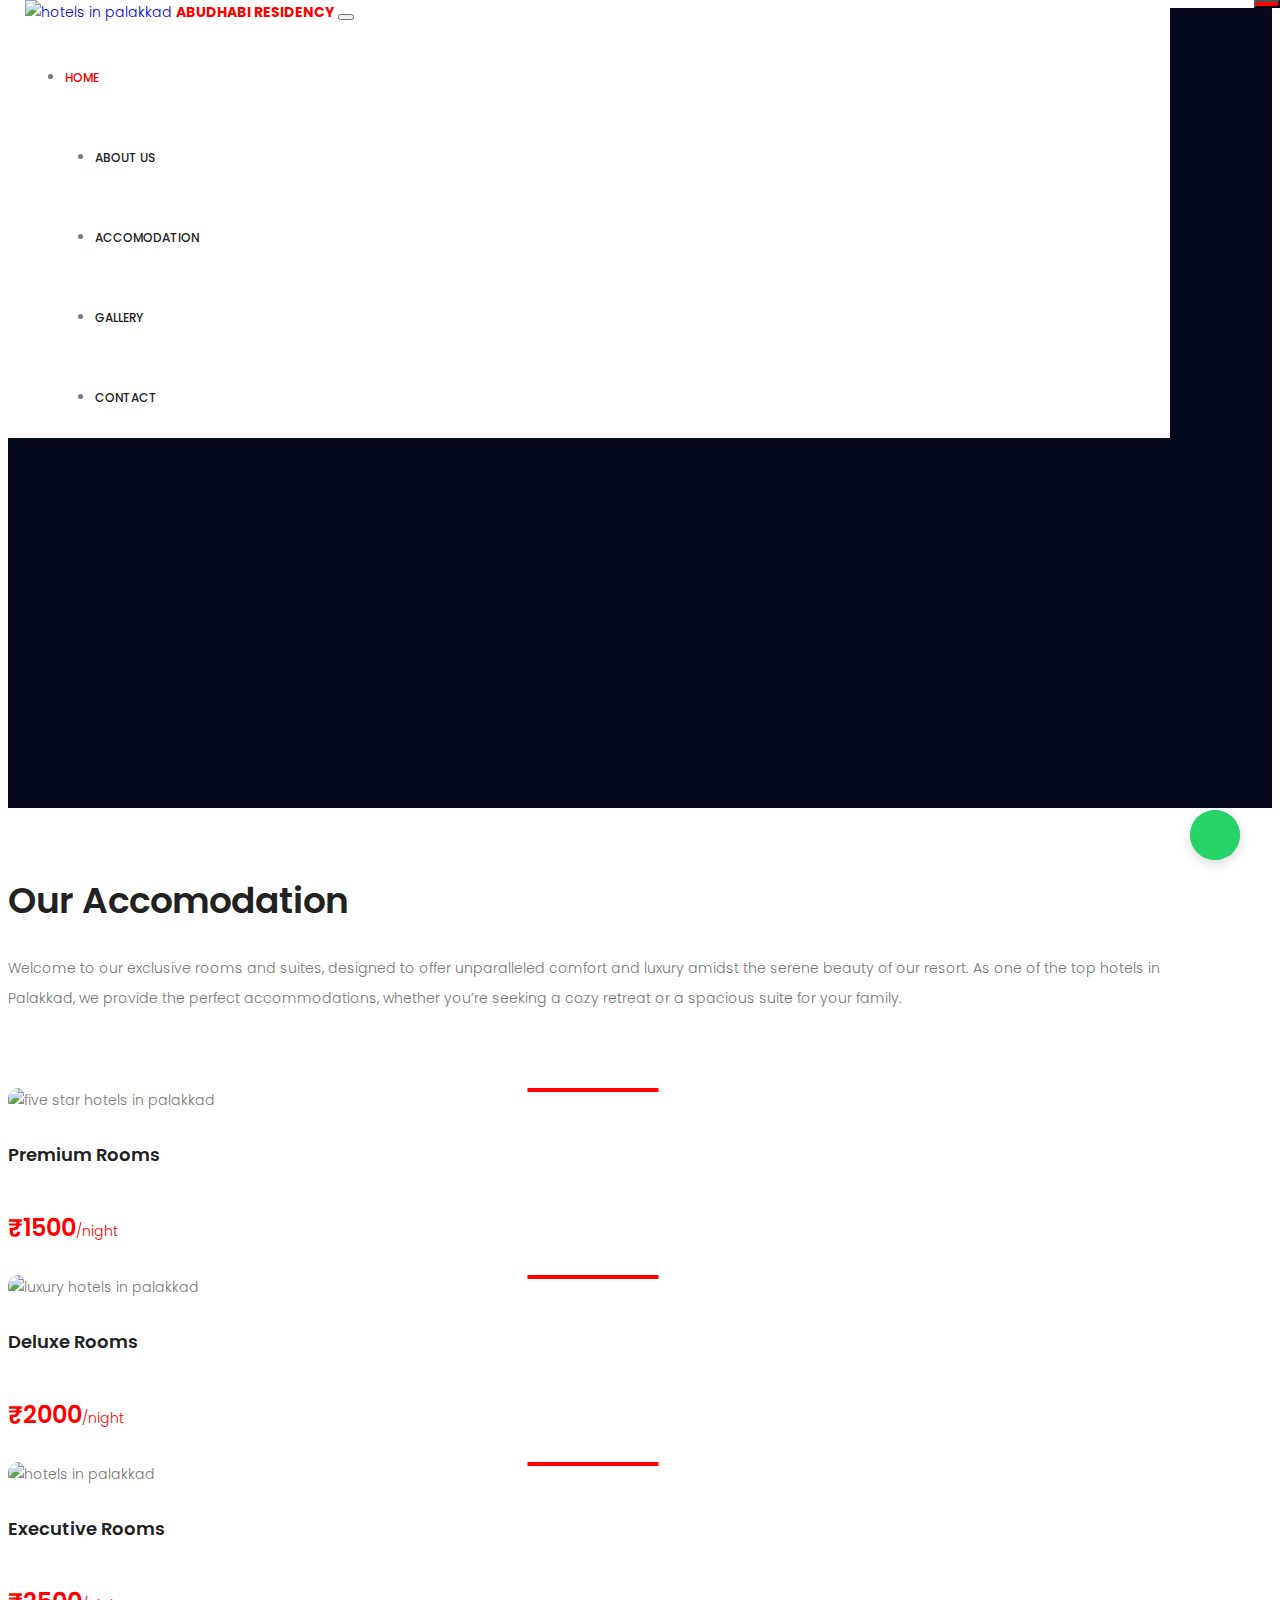
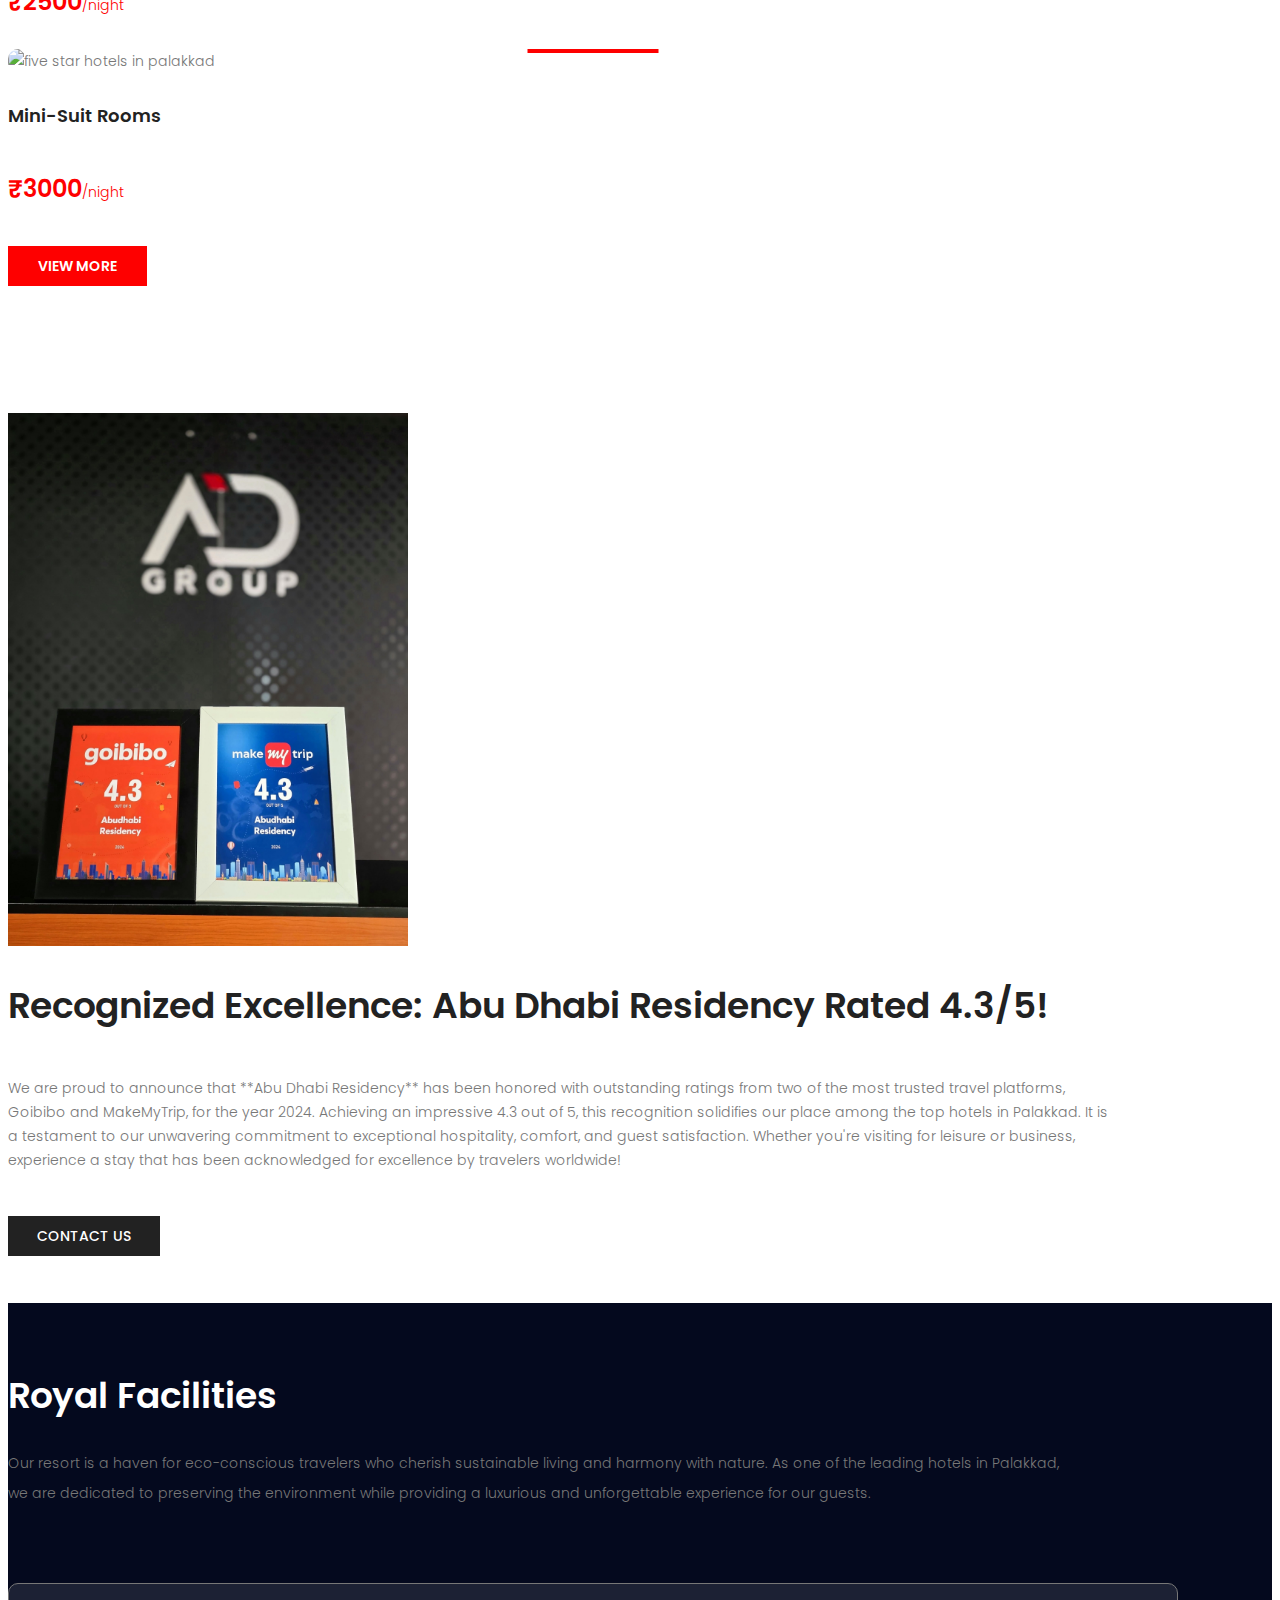
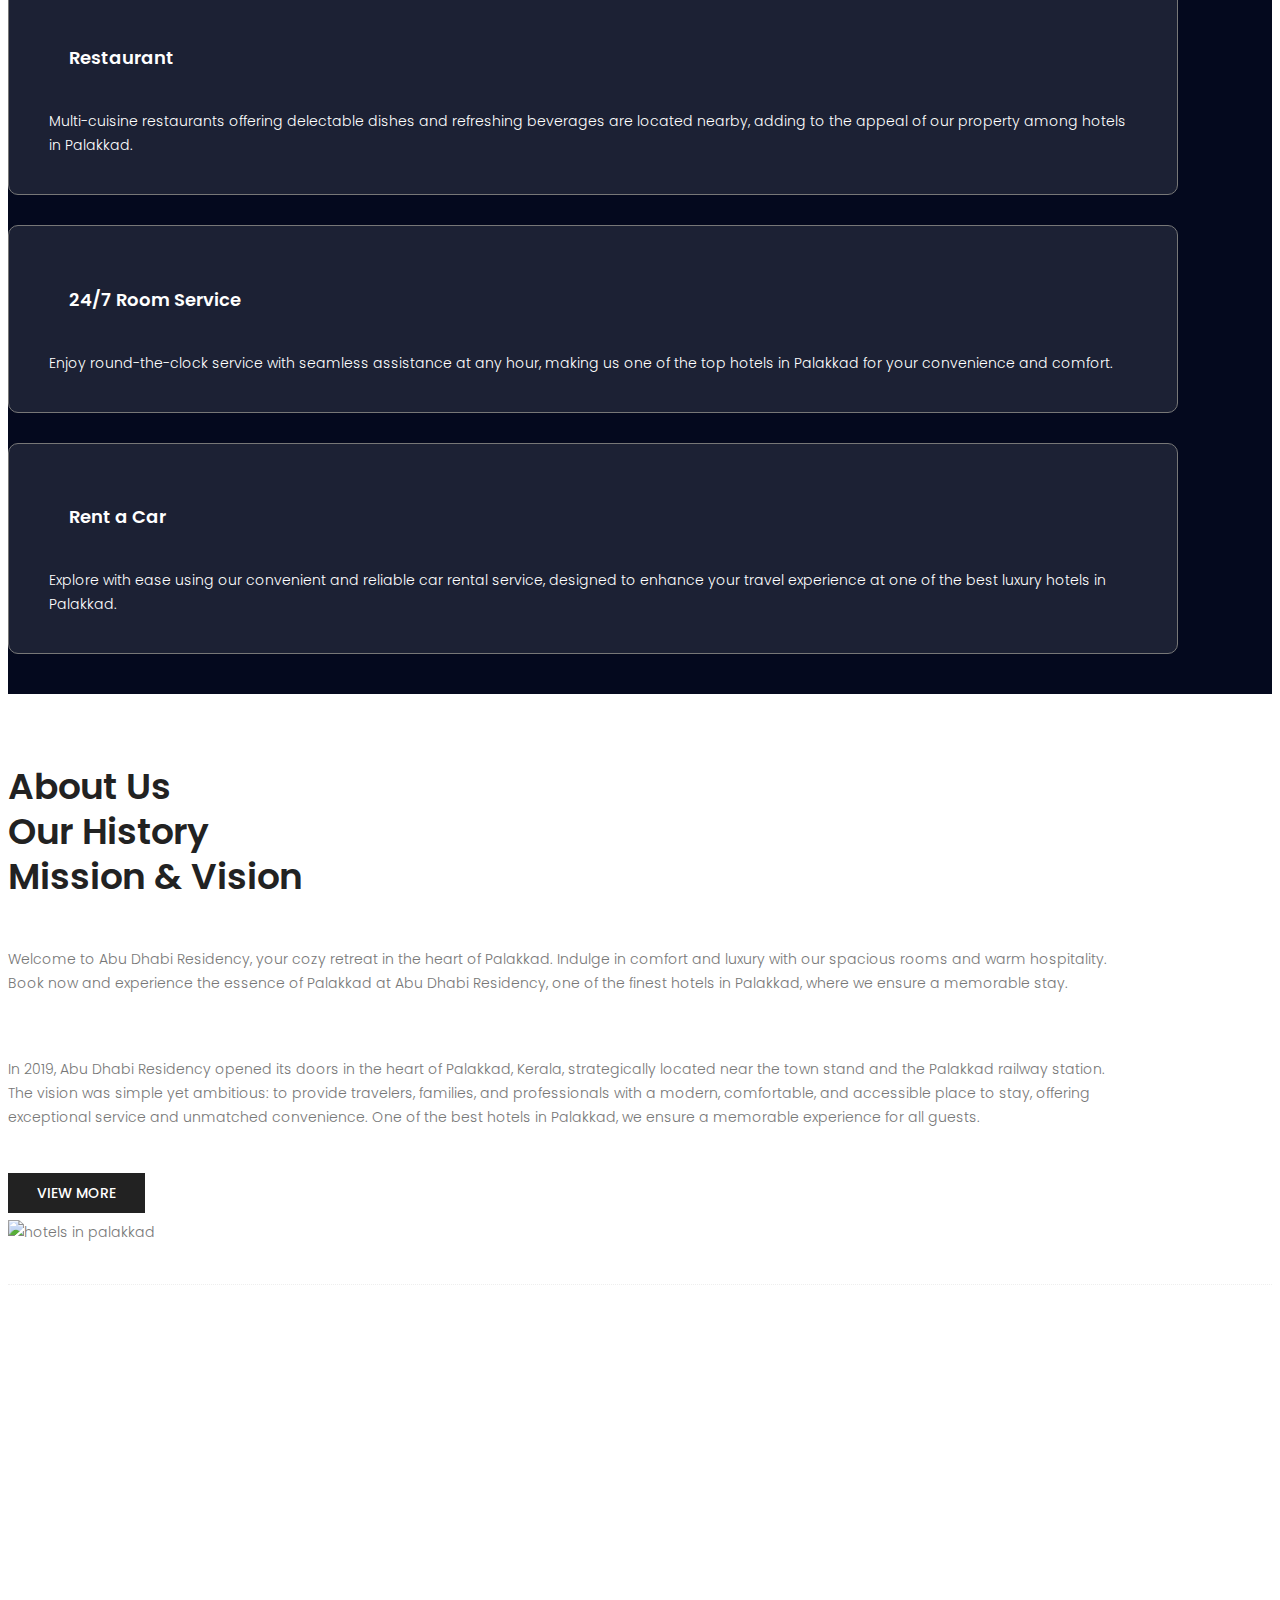
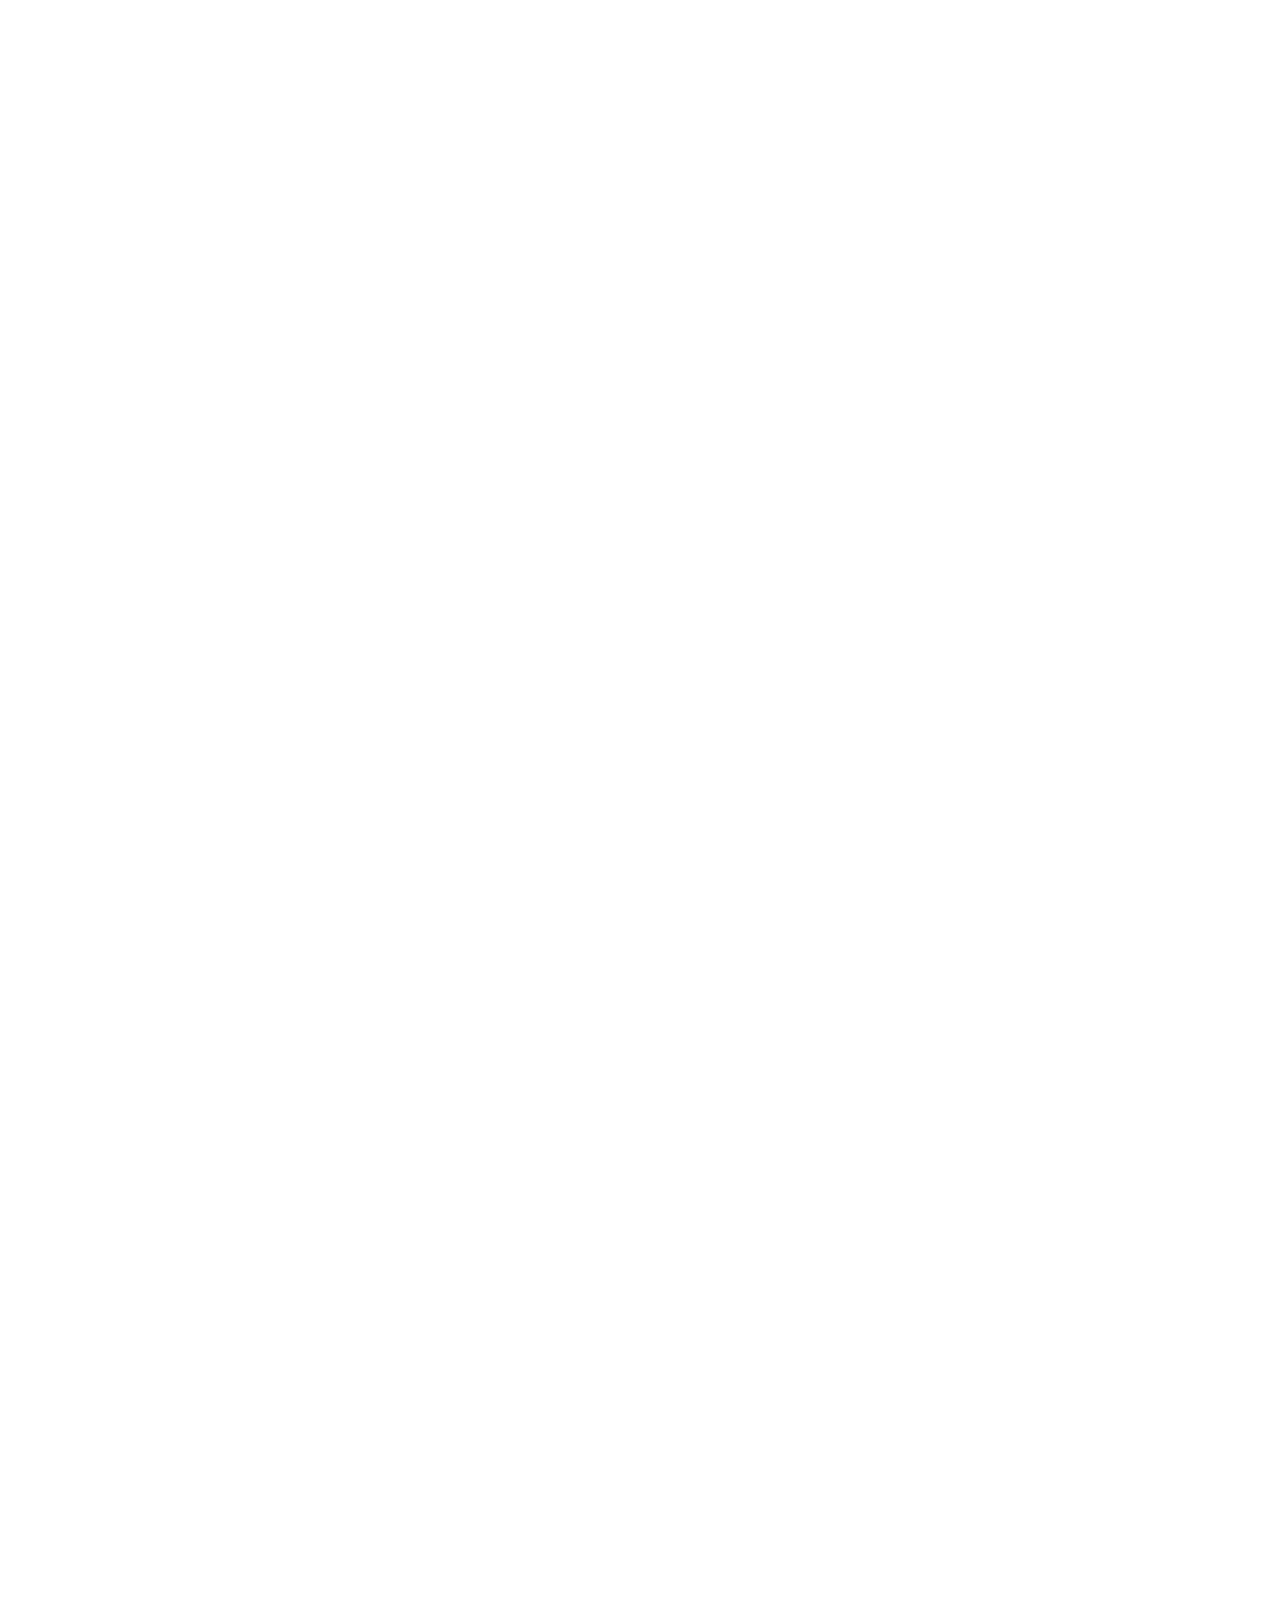
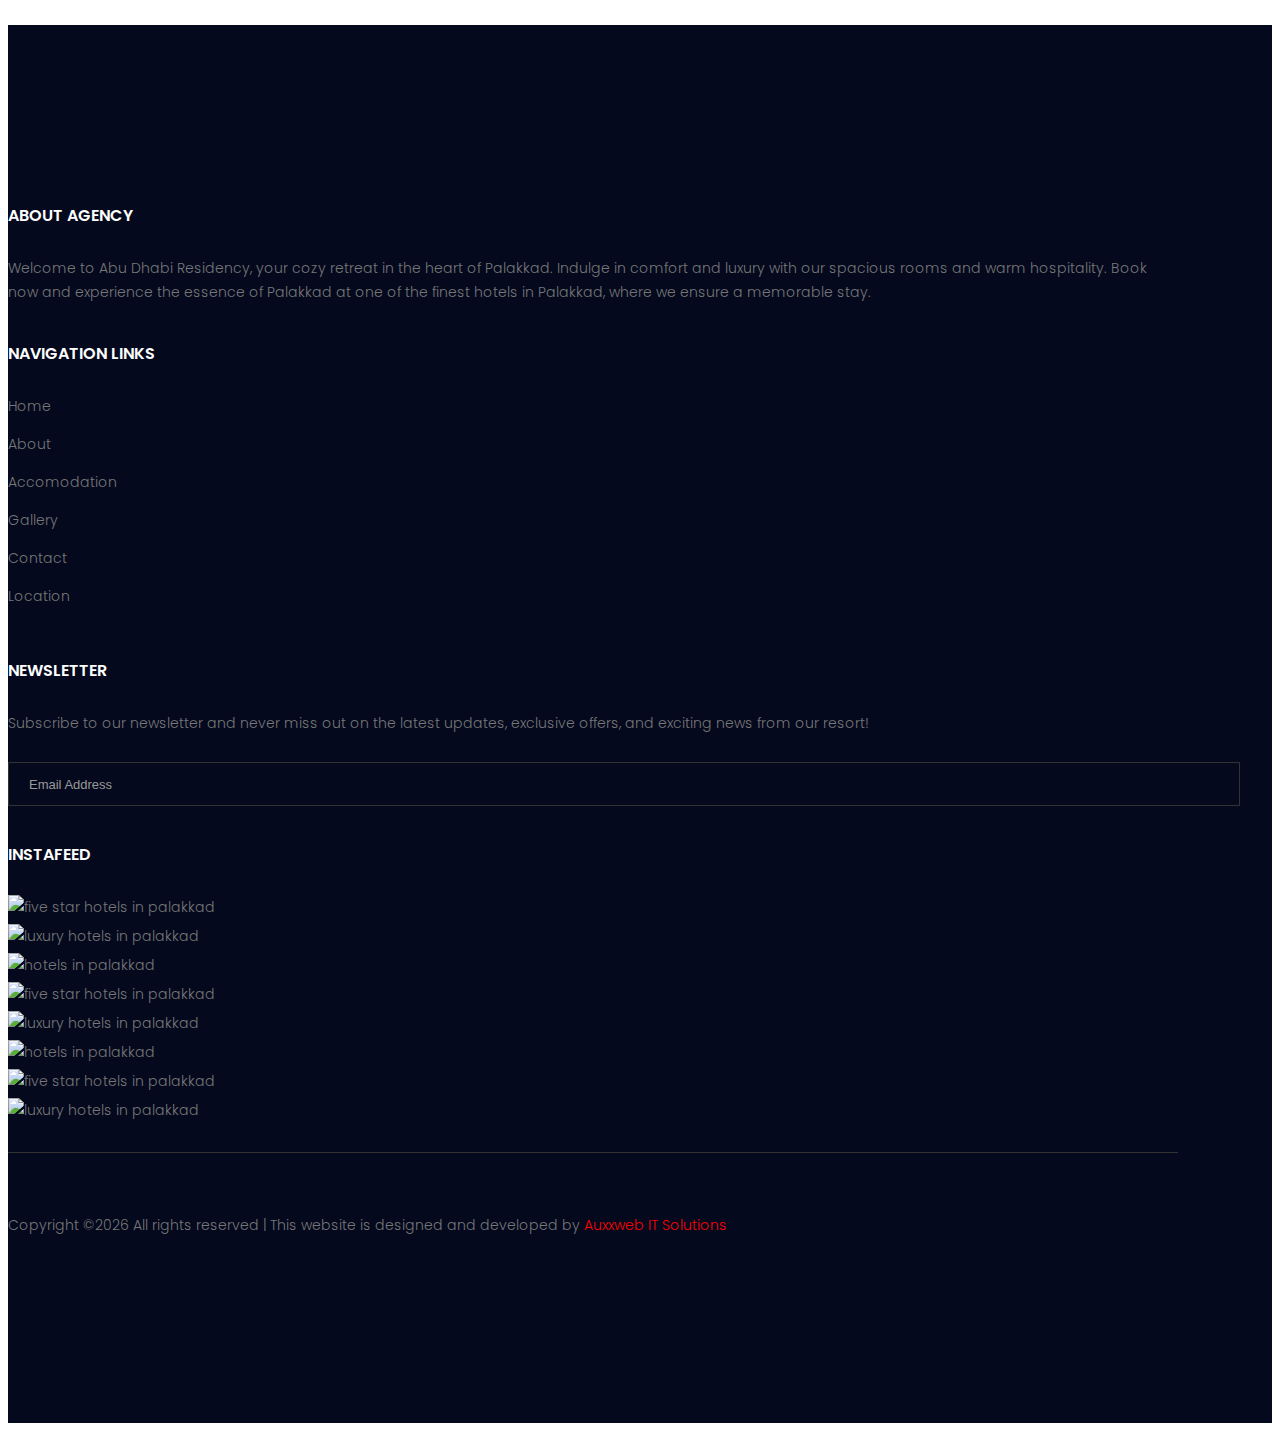
==== commit 8a4be964: "seo" ====
--- a/index.html
+++ b/index.html
@@ -67,7 +67,8 @@
 					<div class="banner_content text-center">
 						<h6>Away from monotonous life</h6>
 						<h1>Relax Your Mind<br>hotels in palakkad</h1>
-						<p>Welcome to Abudhabi Residency your cozy retreat in the heart of Palakkad, <br> Indulge in comfort and luxury with our spacious rooms and warm hospitality.</p>
+						<p>
+                            Welcome to Abu Dhabi Residency, your cozy retreat in the heart of Palakkad! Among the finest hotels in Palakkad,<br> we offer unmatched comfort and luxury with our spacious rooms and warm hospitality.</p>
 						<a href="accomodation.html" class="btn theme_btn button_hover">Explore more</a>
 					</div>
 				</div>
@@ -148,7 +149,7 @@
             <div class="container">
                 <div class="section_title text-center">
                     <h2 class="title_color">Our Accomodation</h2>
-                    <p>Welcome to our exclusive rooms and suites, designed to offer unparalleled comfort and luxury amidst the serene beauty of our resort. Whether you seek a cozy retreat or a spacious suite for your family, we have the perfect accommodations to suit your needs.</p>
+                    <p>Welcome to our exclusive rooms and suites, designed to offer unparalleled comfort and luxury amidst the serene beauty of our resort. As one of the top hotels in Palakkad, we provide the perfect accommodations, whether you’re seeking a cozy retreat or a spacious suite for your family.</p>
                 </div>
                 <div class="row mb_30">
                   
@@ -211,7 +212,7 @@
                     <div class="col-md-6 d_flex align-items-center"> 
                         <div class="about_content ">
                             <h2 class="title title_color">Recognized Excellence: Abu Dhabi Residency Rated 4.3/5!</h2>
-                            <p>We are proud to announce that our Abu Dhabi Residency has been honored with outstanding ratings from two of the most trusted travel platforms, Goibibo and MakeMyTrip, for the year 2024. Achieving an impressive 4.3 out of 5, this recognition is a testament to our commitment to exceptional hospitality, comfort, and guest satisfaction. Whether you're visiting for leisure or business, experience a stay that has been acknowledged for excellence by travelers worldwide! </p>
+                            <p>We are proud to announce that **Abu Dhabi Residency** has been honored with outstanding ratings from two of the most trusted travel platforms, Goibibo and MakeMyTrip, for the year 2024. Achieving an impressive 4.3 out of 5, this recognition solidifies our place among the top hotels in Palakkad. It is a testament to our unwavering commitment to exceptional hospitality, comfort, and guest satisfaction. Whether you're visiting for leisure or business, experience a stay that has been acknowledged for excellence by travelers worldwide!</p>
                             <a href="tel:+917686999966" class="button_hover theme_btn_two">Contact Us</a>
                         </div>
                     </div>
@@ -226,25 +227,25 @@
             <div class="container">
                 <div class="section_title text-center">
                     <h2 class="title_w">Royal Facilities</h2>
-                    <p>Our resort is a haven for eco-conscious travelers who cherish sustainable living and harmony with nature.<br> We are committed to preserving the environment while offering a luxurious and unforgettable experience.</p>
+                    <p>Our resort is a haven for eco-conscious travelers who cherish sustainable living and harmony with nature. As one of the leading hotels in Palakkad,<br> we are dedicated to preserving the environment while providing a luxurious and unforgettable experience for our guests.</p>
                 </div>
                 <div class="row mb_30">
                     <div class="col-lg-4 col-md-6">
                         <div class="facilities_item">
                             <h4 class="sec_h4"><i class="lnr lnr-dinner"></i>Restaurant</h4>
-                            <p>Multi-cuisine restaurants offering delectable dishes and refreshing beverages are available nearby.</p>
+                            <p>Multi-cuisine restaurants offering delectable dishes and refreshing beverages are located nearby, adding to the appeal of our property among hotels in Palakkad.                            </p>
                         </div>
                     </div>
                     <div class="col-lg-4 col-md-6">
                         <div class="facilities_item">
                             <h4 class="sec_h4"><i class="lnr lnr-clock"></i>24/7 Room Service</h4>
-                            <p>With our 24/7 services, you can enjoy seamless assistance, no matter the time of day or night.</p>
+                            <p>Enjoy round-the-clock service with seamless assistance at any hour, making us one of the top hotels in Palakkad for your convenience and comfort.</p>
                         </div>
                     </div>
                     <div class="col-lg-4 col-md-6">
                         <div class="facilities_item">
                             <h4 class="sec_h4"><i class="lnr lnr-car"></i>Rent a Car</h4>
-                            <p>Explore with ease using our convenient and reliable car rental service, designed to enhance your travel experience.</p>
+                            <p>Explore with ease using our convenient and reliable car rental service, designed to enhance your travel experience at one of the best luxury hotels in Palakkad.</p>
                         </div>
                     </div>
                  
@@ -260,8 +261,8 @@
                     <div class="col-md-6 d_flex align-items-center">
                         <div class="about_content ">
                             <h2 class="title title_color">About Us <br>Our History<br>Mission & Vision</h2>
-                            <p>Welcome to Abudhabi Residency your cozy retreat in the heart of Palakkad, Indulge in comfort and luxury with our spacious rooms and warm hospitality. Book now and experience the essence of Palakkad at Abudhabi Residency. we ensure a memorable stay. </p>
-                            <p>In 2019, Abu Dhabi Residency opened its doors in the heart of Palakkad, Kerala, strategically located near the town stand and the Palakkad railway station. The vision was simple yet ambitious: to provide travelers, families, and professionals with a modern, comfortable, and accessible place to stay, offering exceptional service and unmatched convenience. </p>
+                            <p>Welcome to Abu Dhabi Residency, your cozy retreat in the heart of Palakkad. Indulge in comfort and luxury with our spacious rooms and warm hospitality. Book now and experience the essence of Palakkad at Abu Dhabi Residency, one of the finest hotels in Palakkad, where we ensure a memorable stay.</p>
+                            <p>In 2019, Abu Dhabi Residency opened its doors in the heart of Palakkad, Kerala, strategically located near the town stand and the Palakkad railway station. The vision was simple yet ambitious: to provide travelers, families, and professionals with a modern, comfortable, and accessible place to stay, offering exceptional service and unmatched convenience. One of the best hotels in Palakkad, we ensure a memorable experience for all guests. </p>
                             <a href="about.html" class="button_hover theme_btn_two">View more</a>
                         </div>
                     </div>
@@ -311,7 +312,7 @@
                     <div class="col-lg-3  col-md-6 col-sm-6">
                         <div class="single-footer-widget">
                             <h6 class="footer_title">About Agency</h6>
-                            <p>Welcome to Abudhabi Residency your cozy retreat in the heart of Palakkad, Indulge in comfort and luxury with our spacious rooms and warm hospitality. Book now and experience the essence of Palakkad at Abudhabi Residency. we ensure a memorable stay. </p>
+                            <p>Welcome to Abu Dhabi Residency, your cozy retreat in the heart of Palakkad. Indulge in comfort and luxury with our spacious rooms and warm hospitality. Book now and experience the essence of Palakkad at one of the finest hotels in Palakkad, where we ensure a memorable stay. </p>
                         </div>
                     </div>
                     <div class="col-lg-3 col-md-6 col-sm-6">
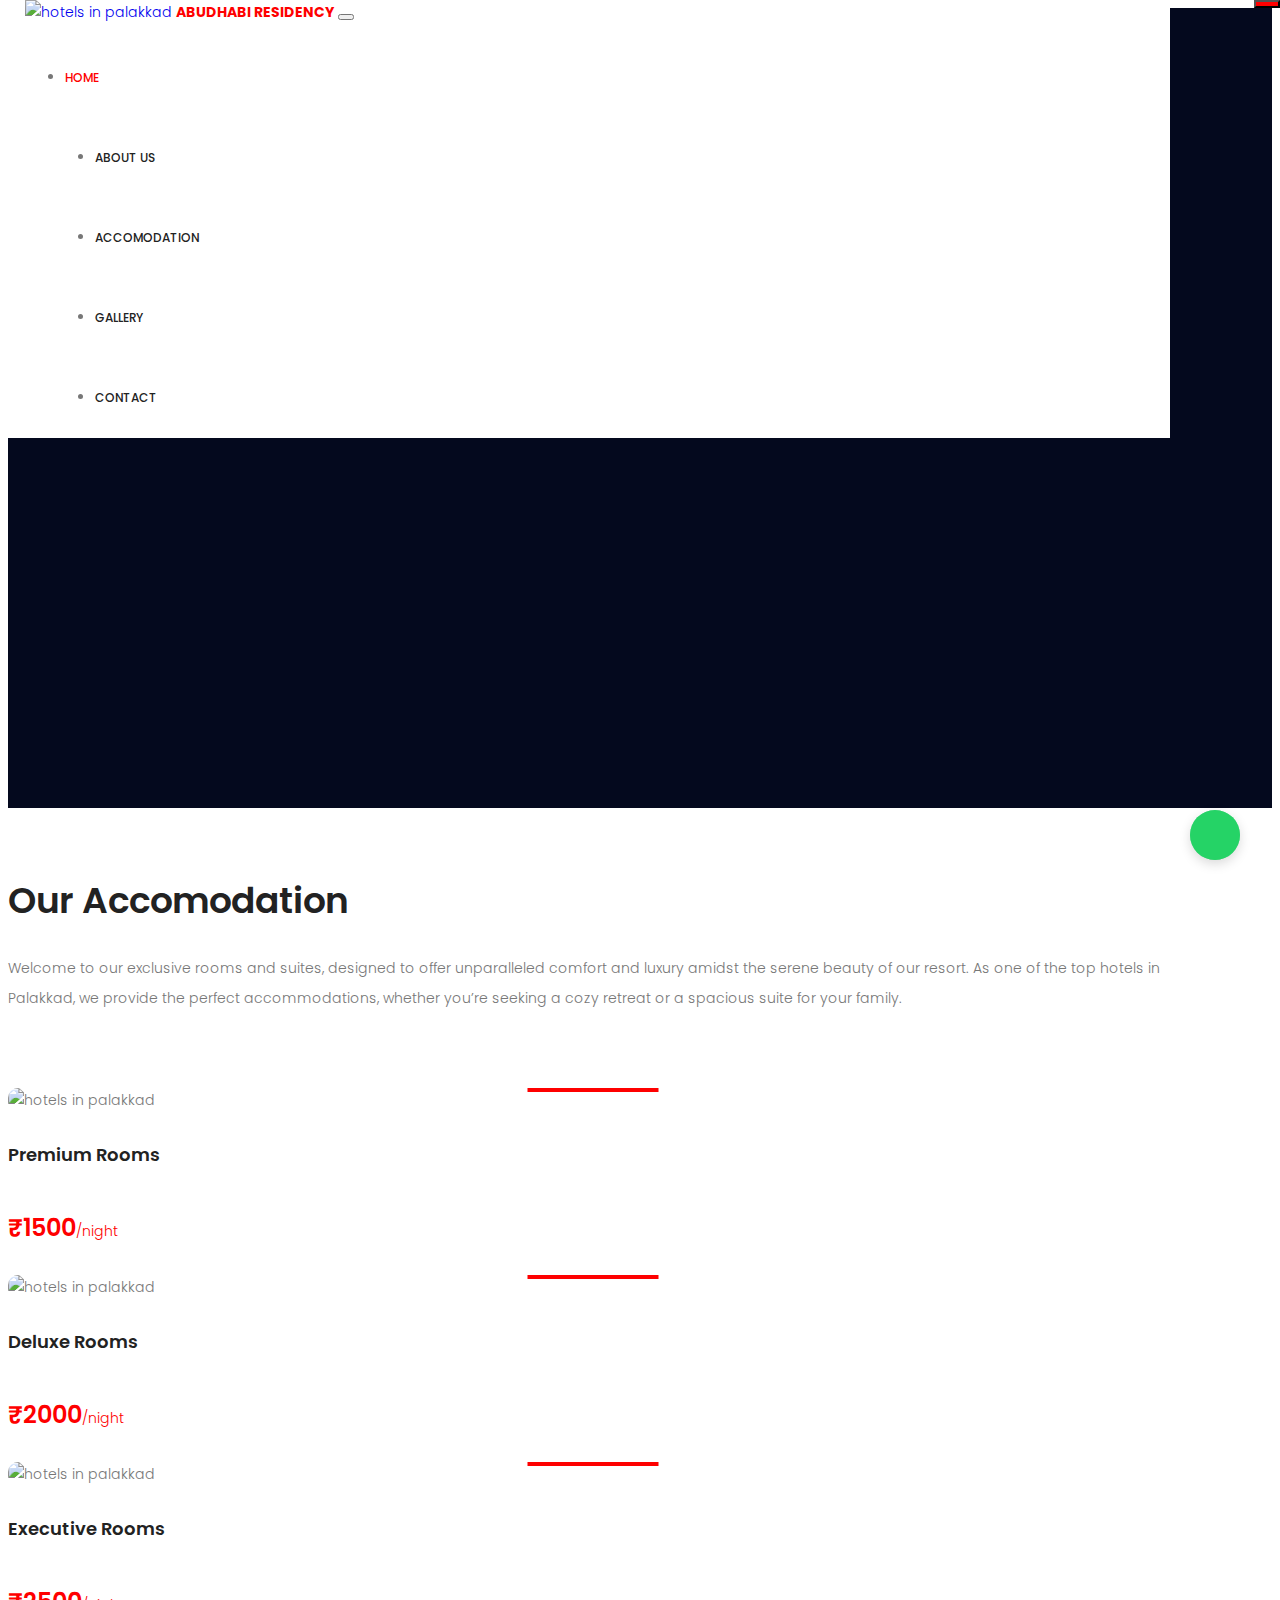
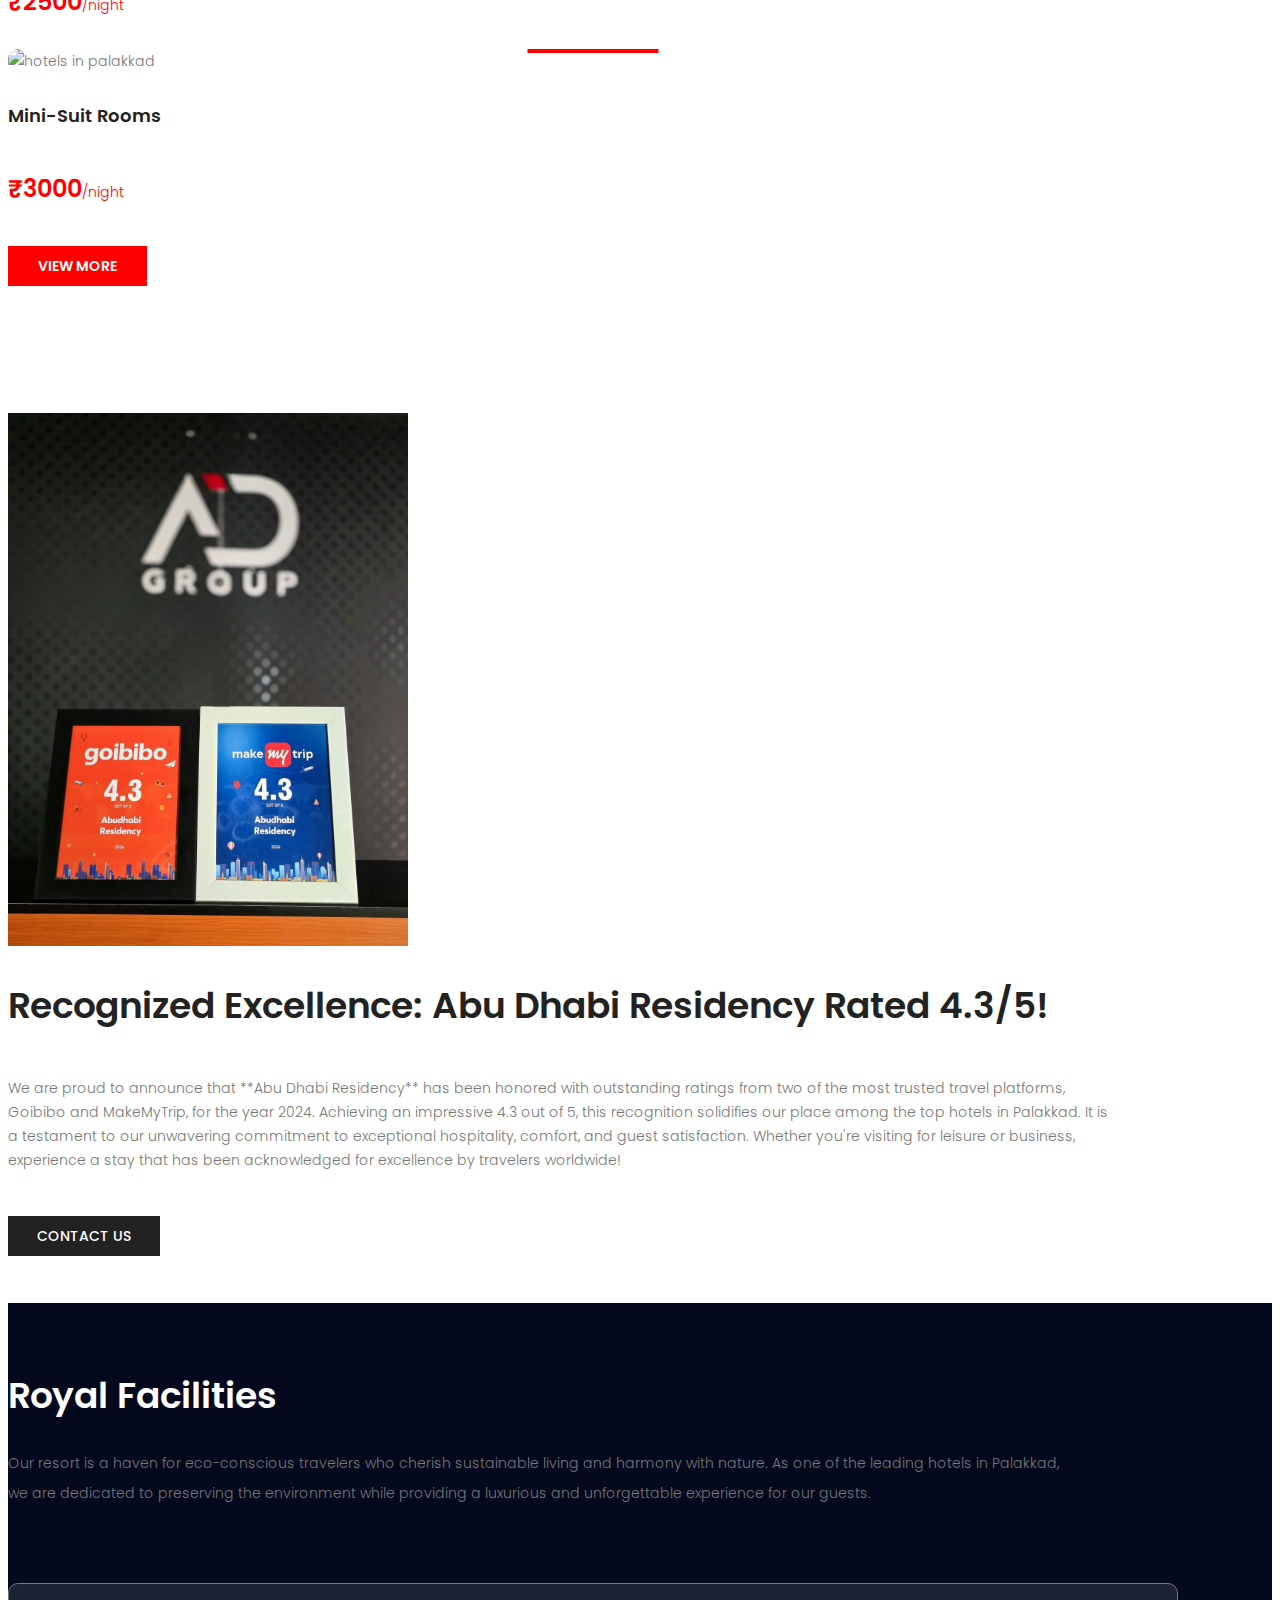
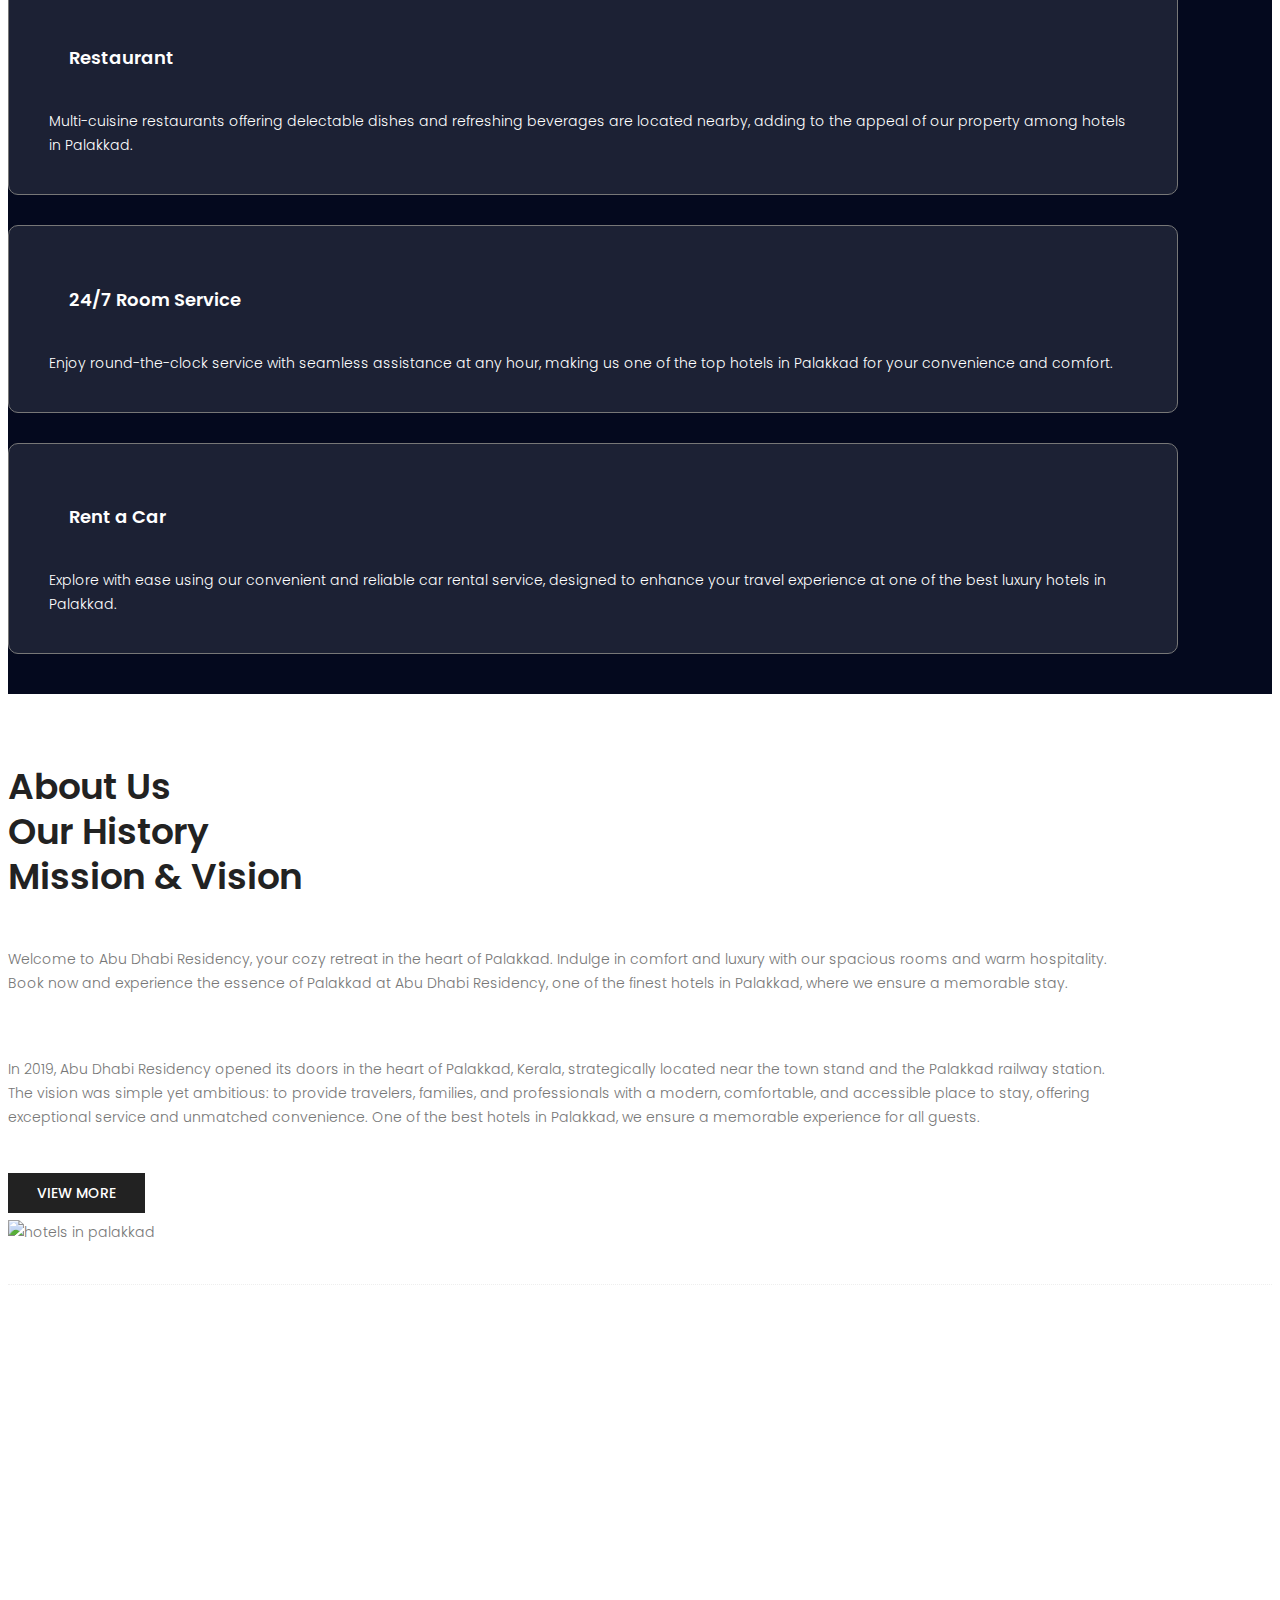
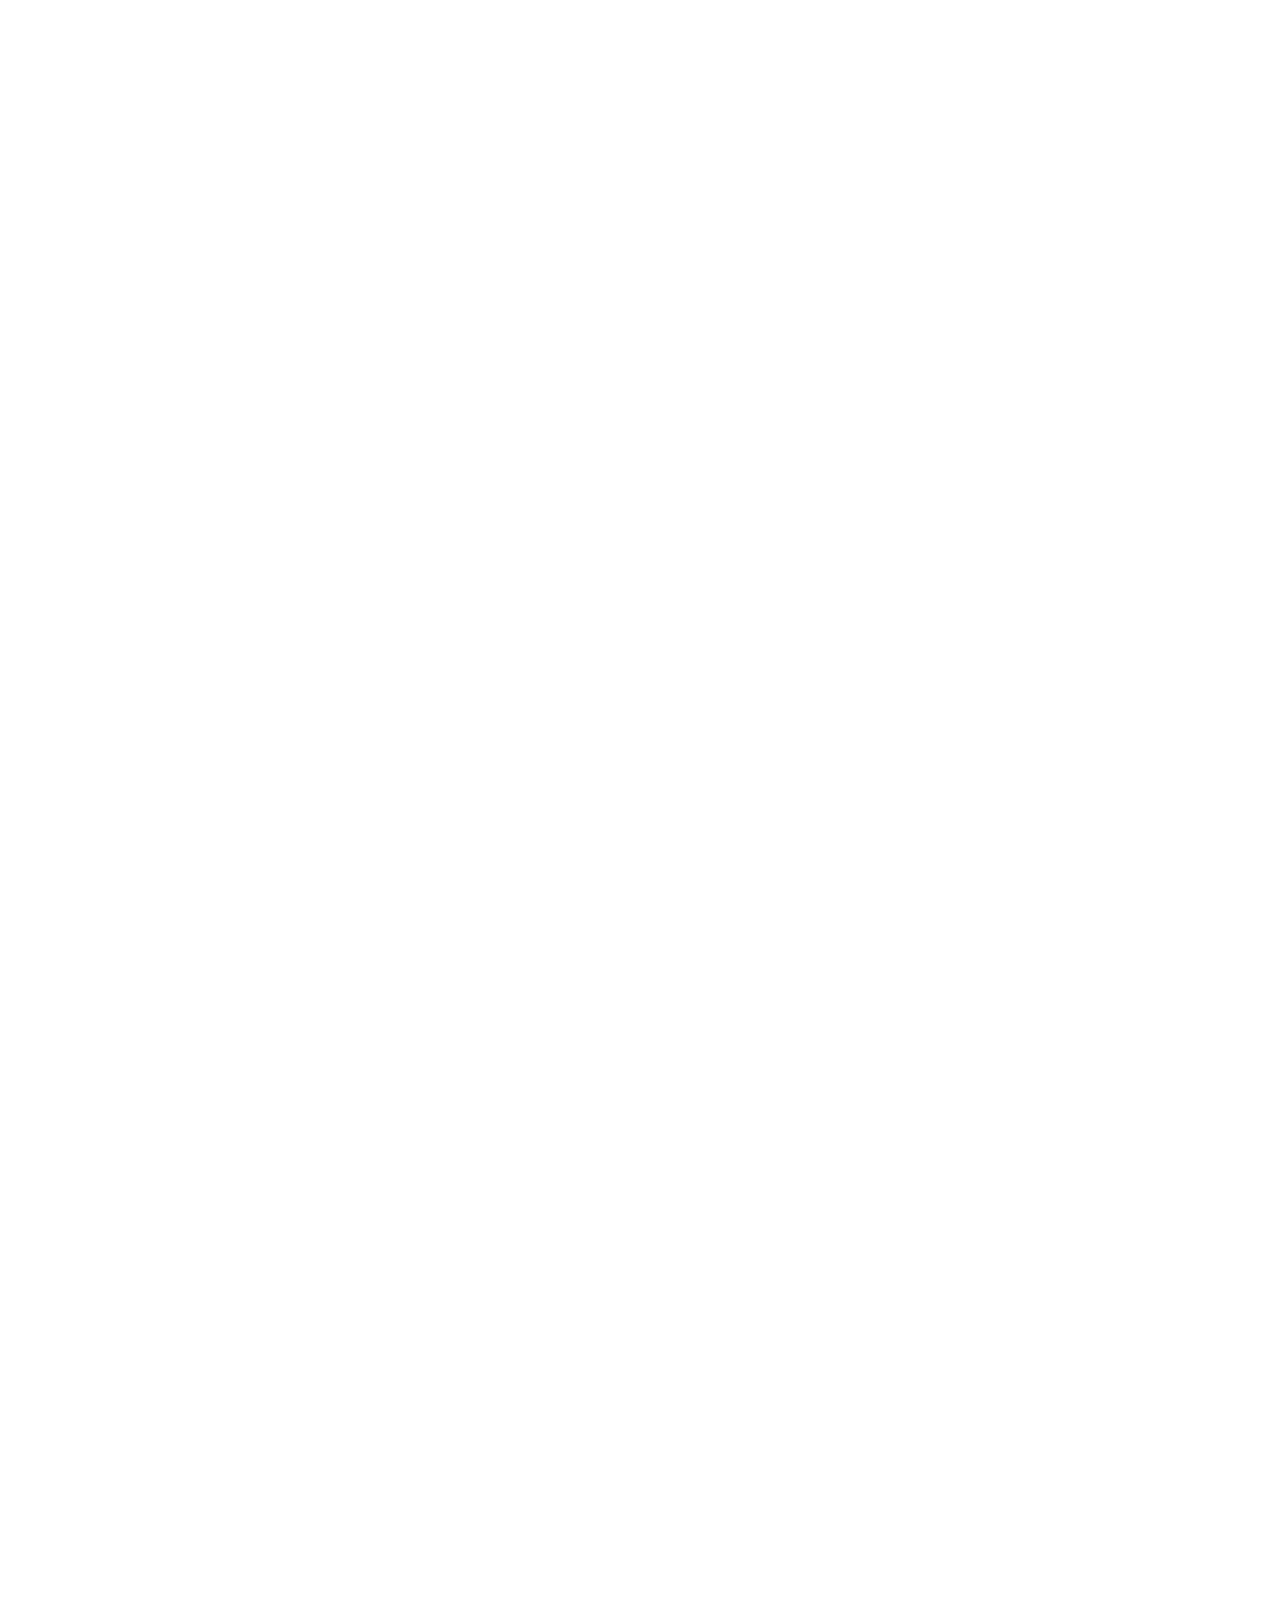
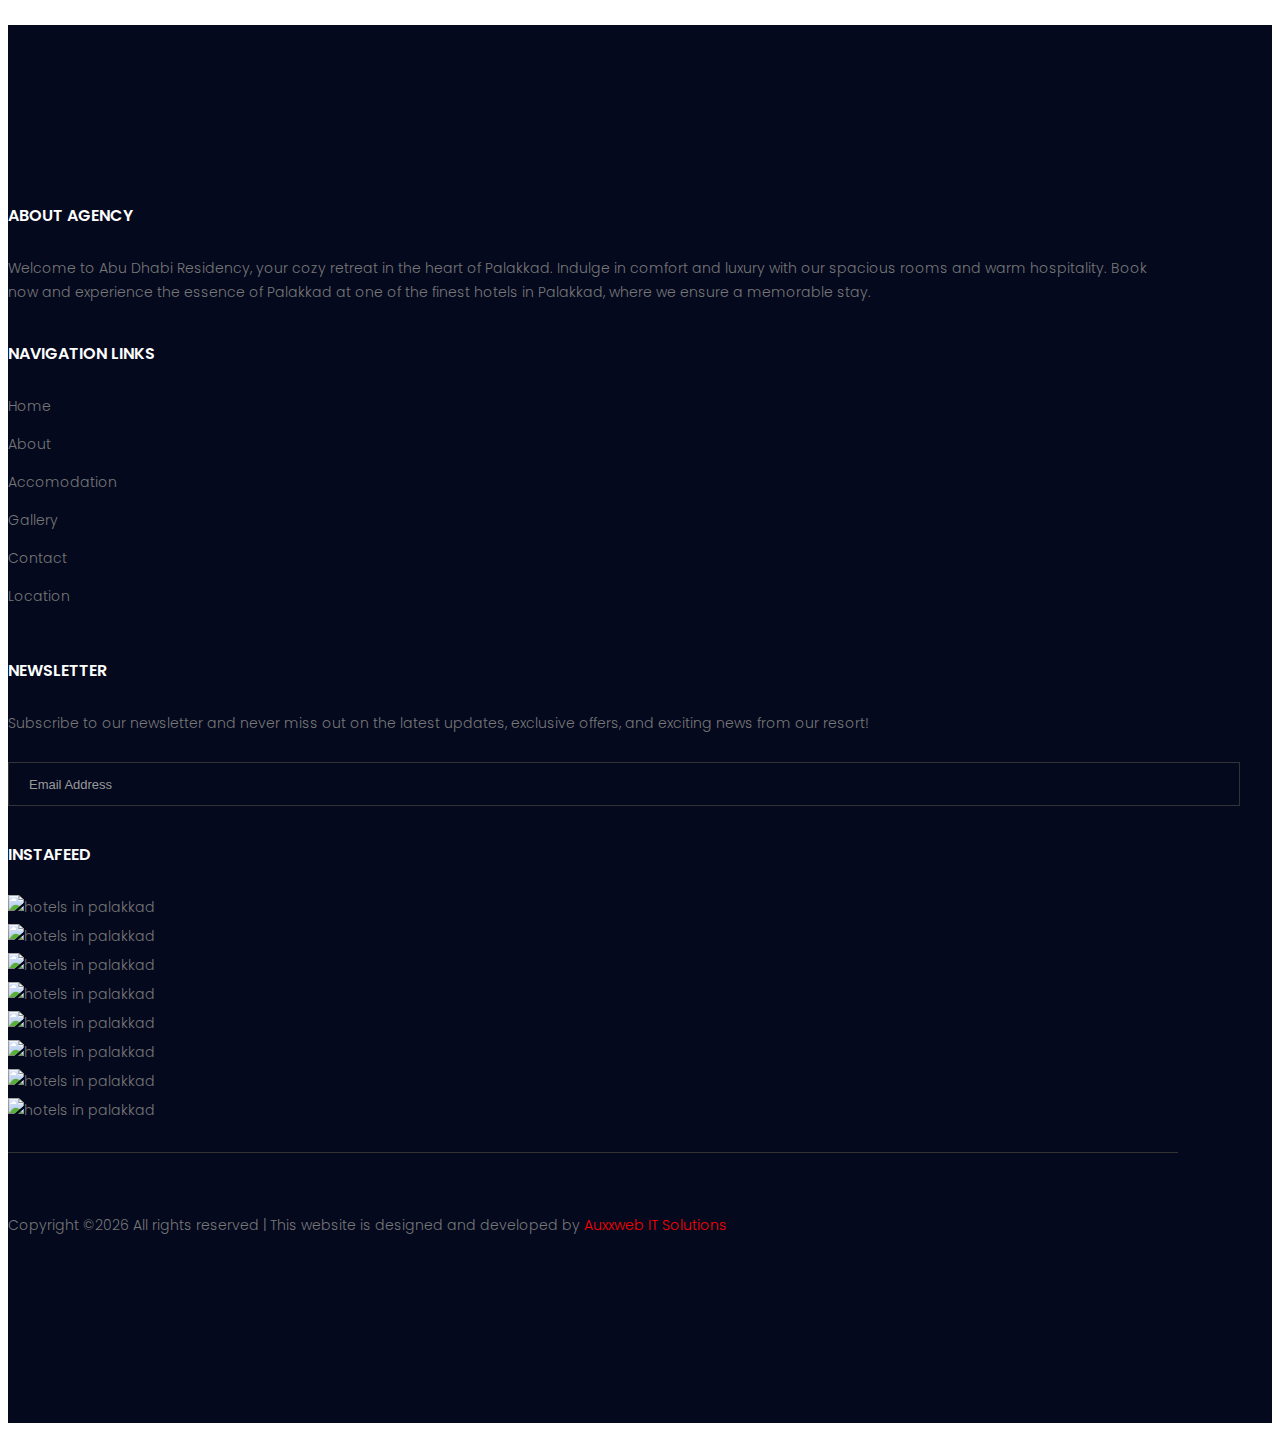
==== commit 2a58d5dc: "seo" ====
--- a/index.html
+++ b/index.html
@@ -1,6 +1,27 @@
 <!doctype html>
 <html lang="en">
     <head>
+        <link rel="canonical" href="https://abudhabiresidency.com/" />
+
+<!-- Google Tag Manager -->
+<script>(function(w,d,s,l,i){w[l]=w[l]||[];w[l].push({'gtm.start':
+    new Date().getTime(),event:'gtm.js'});var f=d.getElementsByTagName(s)[0],
+    j=d.createElement(s),dl=l!='dataLayer'?'&l='+l:'';j.async=true;j.src=
+    'https://www.googletagmanager.com/gtm.js?id='+i+dl;f.parentNode.insertBefore(j,f);
+    })(window,document,'script','dataLayer','GTM-5D7LDJN9');</script>
+    <!-- End Google Tag Manager -->
+
+
+
+
+
+
+
+
+
+
+
+
 
         <meta property="og:title" content="Abudhabi Residency | Best 1 Hotels in Palakkad" />
     <meta property="og:description" content="Discover Abu Dhabi Residency, the best hotels in Palakkad. Book now for top-notch comfort and service. Reserve your stay today!" />
@@ -30,6 +51,19 @@
         <link rel="stylesheet" href="css/responsive.css">
     </head>
     <body>
+
+
+<!-- Google Tag Manager (noscript) -->
+<noscript><iframe src="https://www.googletagmanager.com/ns.html?id=GTM-5D7LDJN9"
+    height="0" width="0" style="display:none;visibility:hidden"></iframe></noscript>
+    <!-- End Google Tag Manager (noscript) -->
+
+
+
+
+
+
+
         <!--================Header Area =================-->
         <header class="header_area">
             <div class="container">
@@ -156,7 +190,7 @@
                     <div class="col-lg-3 col-sm-6">
                         <div class="accomodation_item text-center">
                             <div class="hotel_img">
-                                <img src="image/room2.jpg" alt="five star hotels in palakkad" title="hotels near palakkad">
+                                <img src="image/room2.jpg" alt="hotels in palakkad" title="hotels in palakkad">
                                  <a href="contact.html" class="btn theme_btn button_hover">Book Now</a>
                             </div>
                             <a href="#"><h4 class="sec_h4">Premium Rooms</h4></a>
@@ -166,7 +200,7 @@
                     <div class="col-lg-3 col-sm-6">
                         <div class="accomodation_item text-center">
                             <div class="hotel_img">
-                                <img src="image/room1.jpg" alt="luxury hotels in palakkad" title="good hotels in palakkad
+                                <img src="image/room1.jpg" alt="hotels in palakkad" title="hotels in palakkad
                                 ">
                                 <a href="contact.html" class="btn theme_btn button_hover">Book Now</a>
                             </div>
@@ -188,7 +222,7 @@
                     <div class="col-lg-3 col-sm-6">
                         <div class="accomodation_item text-center">
                             <div class="hotel_img">
-                                <img src="image/room4.jpg" alt="five star hotels in palakkad" title="hotels near palakkad">
+                                <img src="image/room4.jpg" alt="hotels in palakkad" title="hotels in palakkad">
                                  <a href="contact.html" class="btn theme_btn button_hover">Book Now</a>
                             </div>
                             <a href="#"><h4 class="sec_h4">Mini-Suit Rooms</h4></a>
@@ -206,7 +240,7 @@
             <div class="container">
                 <div class="row">
                      <div class="col-md-6">
-                        <img class="img-fluid" src="image/ratings.jpg" width="400px" alt="luxury hotels in palakkad" title="good hotels in palakkad
+                        <img class="img-fluid" src="image/ratings.jpg" width="400px" alt="hotels in palakkad" title="hotels in palakkad
                         ">
                     </div>
                     <div class="col-md-6 d_flex align-items-center"> 
@@ -357,18 +391,18 @@
                         <div class="single-footer-widget instafeed">
                             <h6 class="footer_title">InstaFeed</h6>
                             <ul class="list_style instafeed d-flex flex-wrap">
-                                <li><img src="image/instagram/Image-01.jpg" alt="five star hotels in palakkad" title="hotels near palakkad"></li>
-                                <li><img src="image/instagram/Image-02.jpg" alt="luxury hotels in palakkad" title="good hotels in palakkad
+                                <li><img src="image/instagram/Image-01.jpg" alt="hotels in palakkad" title="hotels near palakkad"></li>
+                                <li><img src="image/instagram/Image-02.jpg" alt="hotels in palakkad" title="hotels in palakkad
                                     "></li>
                                 <li><img src="image/instagram/Image-03.jpg" alt="hotels in palakkad" title="best hotel in palakkad
                                     "></li>
-                                <li><img src="image/instagram/Image-04.jpg" alt="five star hotels in palakkad" title="hotels near palakkad"></li>
-                                <li><img src="image/instagram/Image-05.jpg" alt="luxury hotels in palakkad" titlegood hotels in palakkad
+                                <li><img src="image/instagram/Image-04.jpg" alt="hotels in palakkad" title="hotels in palakkad"></li>
+                                <li><img src="image/instagram/Image-05.jpg" alt="hotels in palakkad" title="good hotels in palakkad"
                                     ></li>
                                 <li><img src="image/instagram/Image-06.jpg" alt="hotels in palakkad" title="best hotel in palakkad
                                     "></li>
-                                <li><img src="image/instagram/Image-07.jpg" alt="five star hotels in palakkad" title="hotels near palakkad"></li>
-                                <li><img src="image/instagram/Image-08.jpg" alt="luxury hotels in palakkad" title="good hotels in palakkad
+                                <li><img src="image/instagram/Image-07.jpg" alt="hotels in palakkad" title="hotels in palakkad"></li>
+                                <li><img src="image/instagram/Image-08.jpg" alt="hotels in palakkad" title="hotels in palakkad
                                     "></li>
                             </ul>
                         </div>
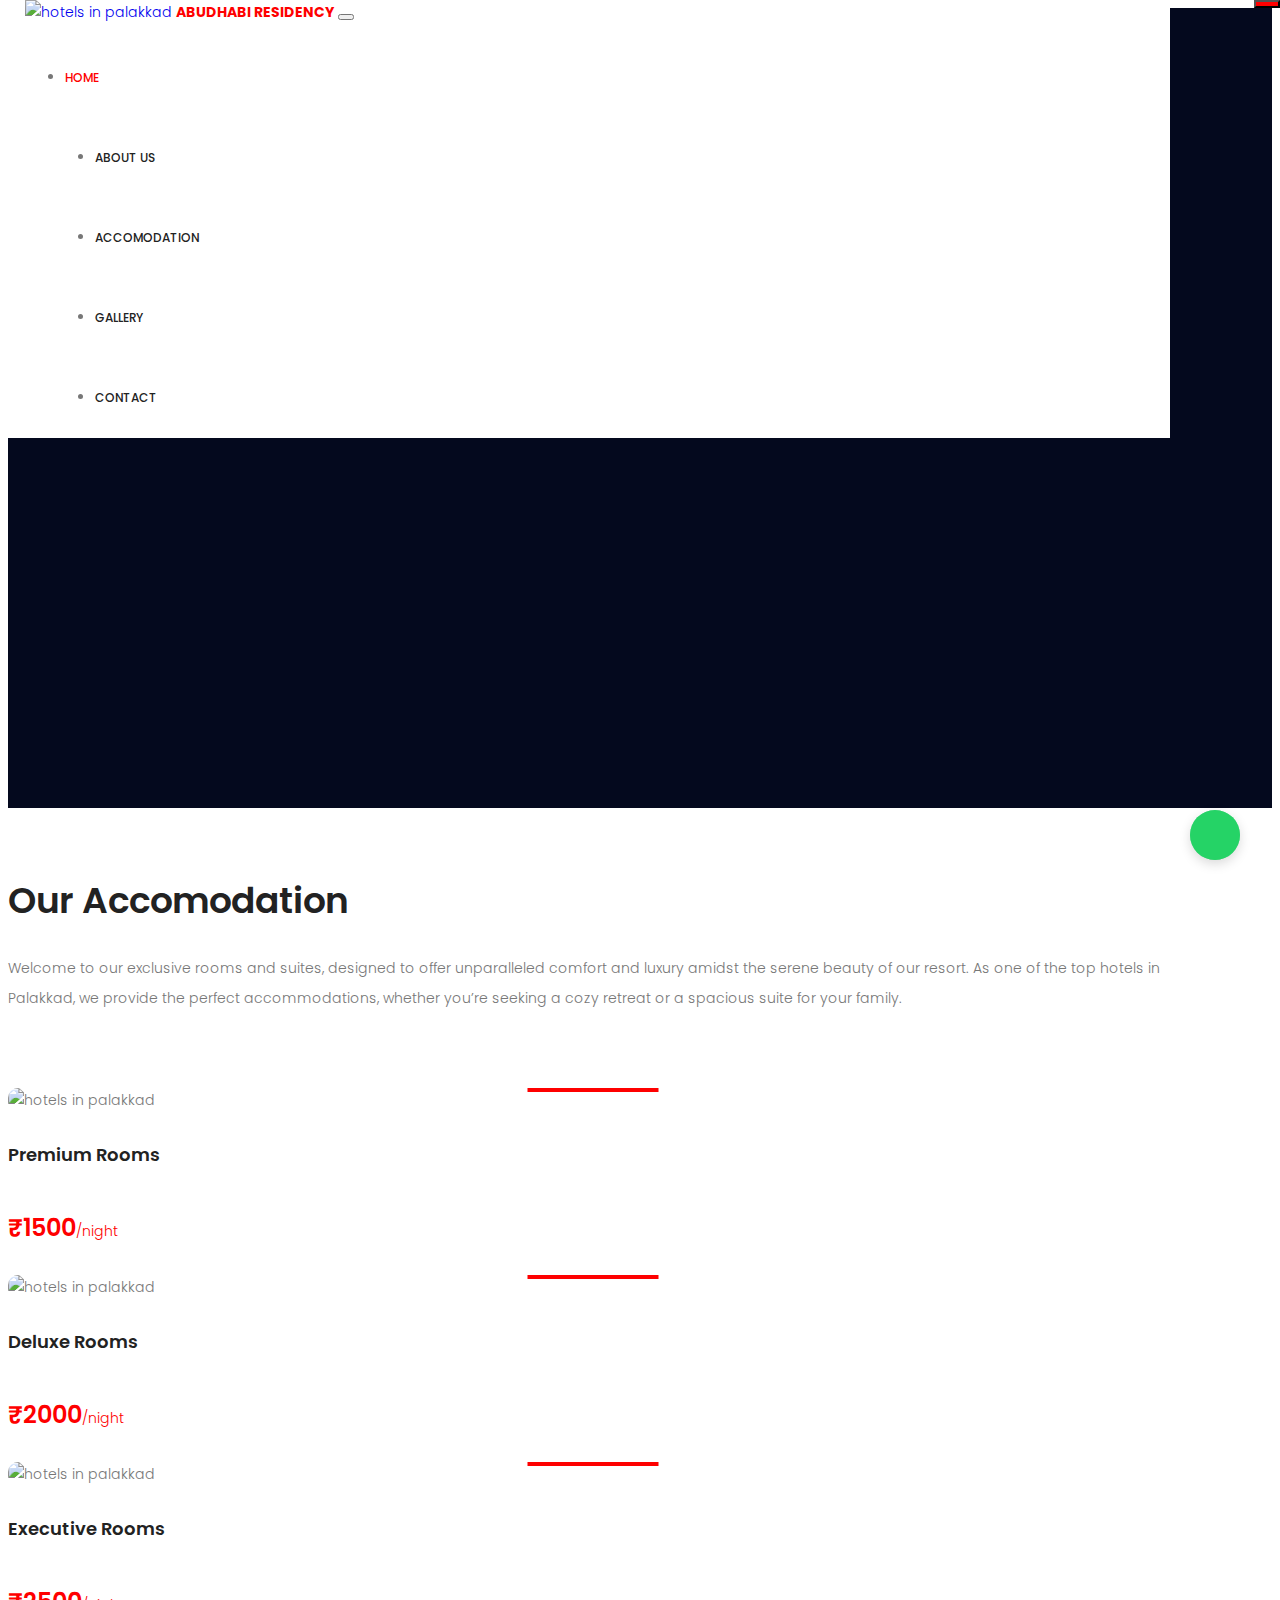
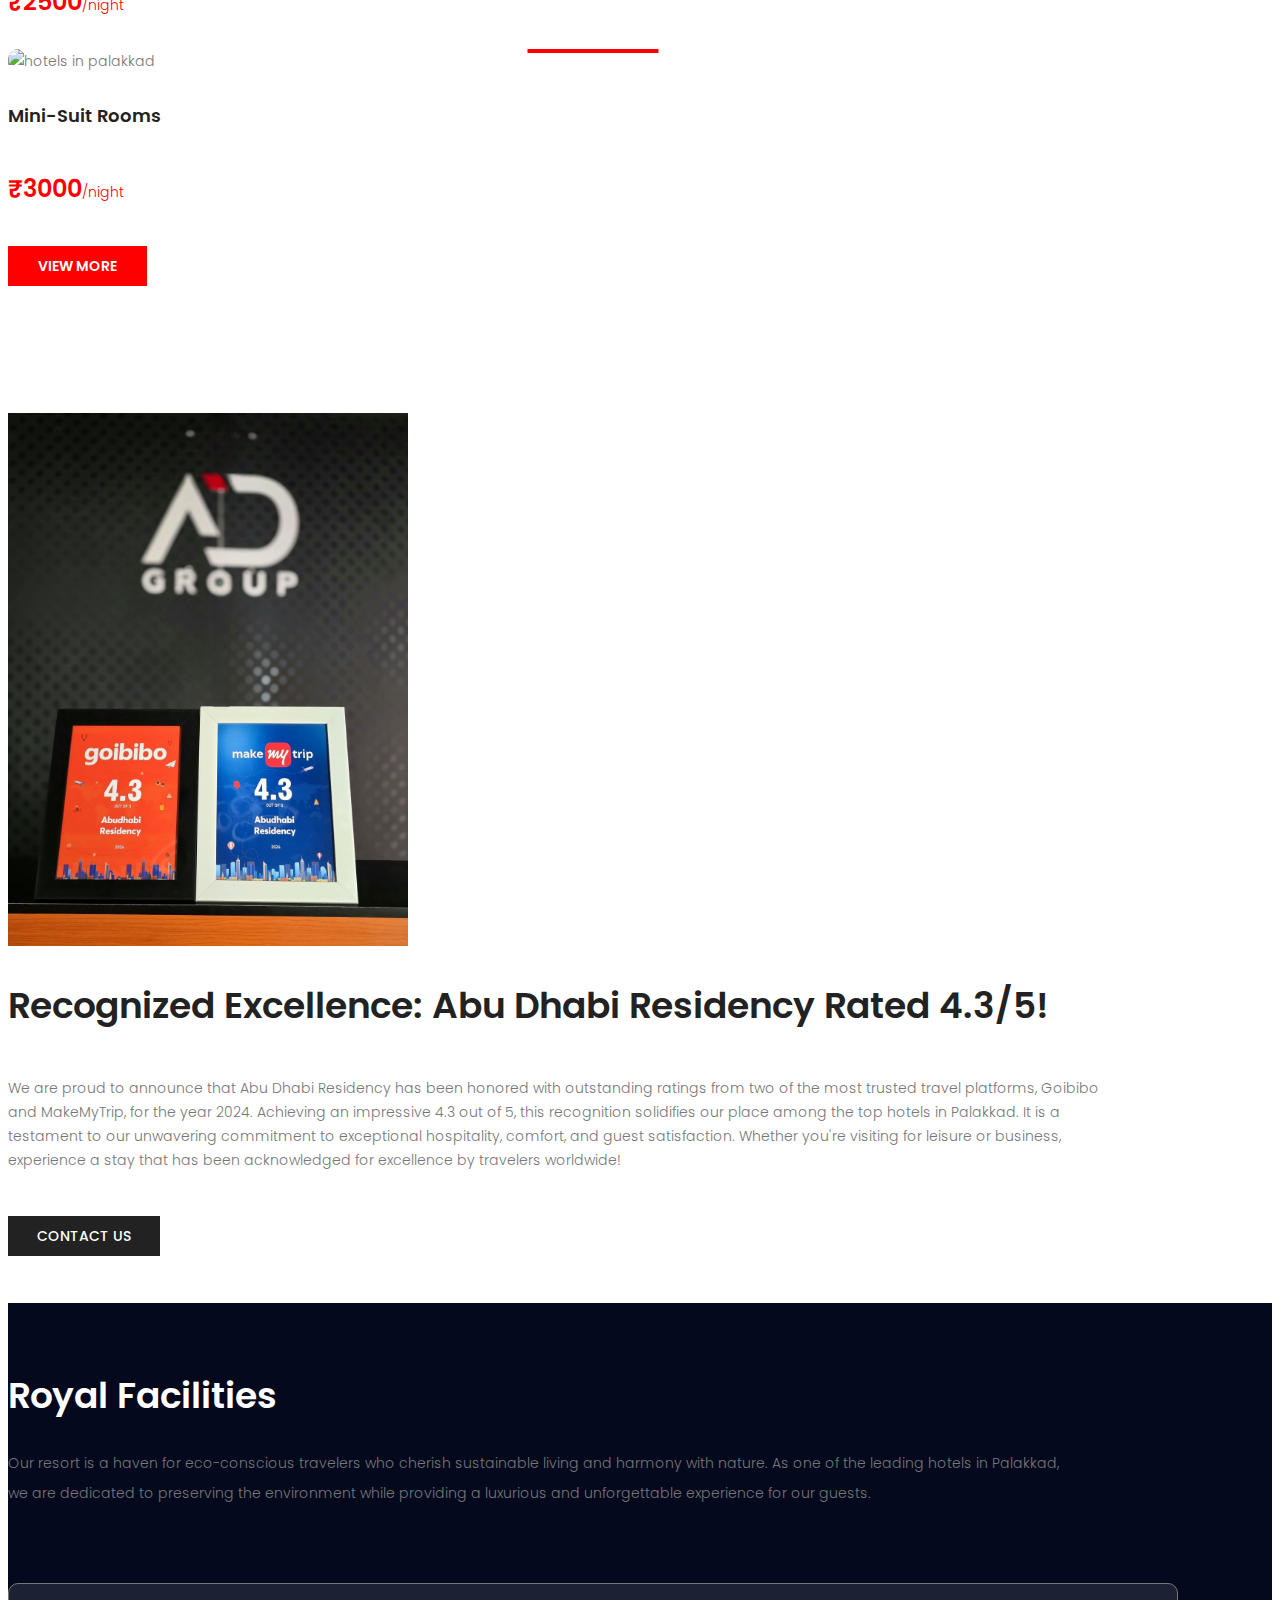
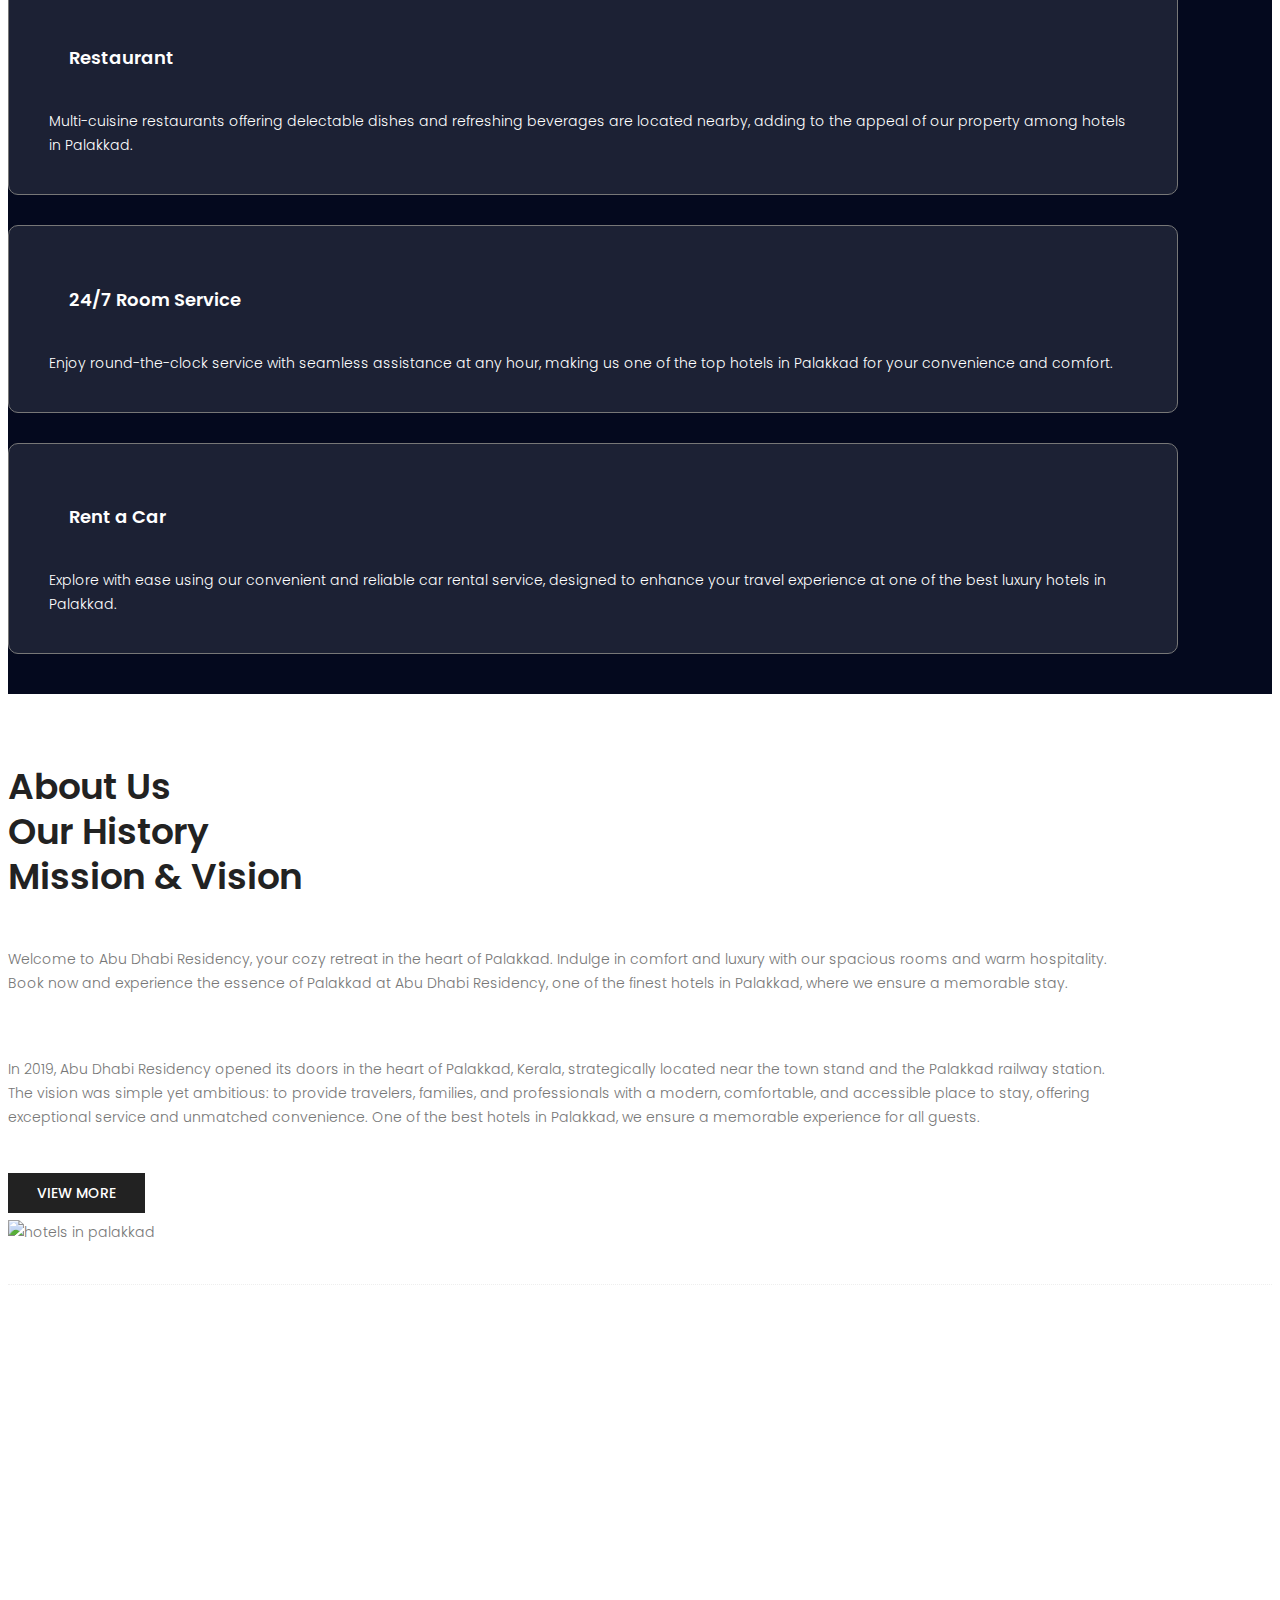
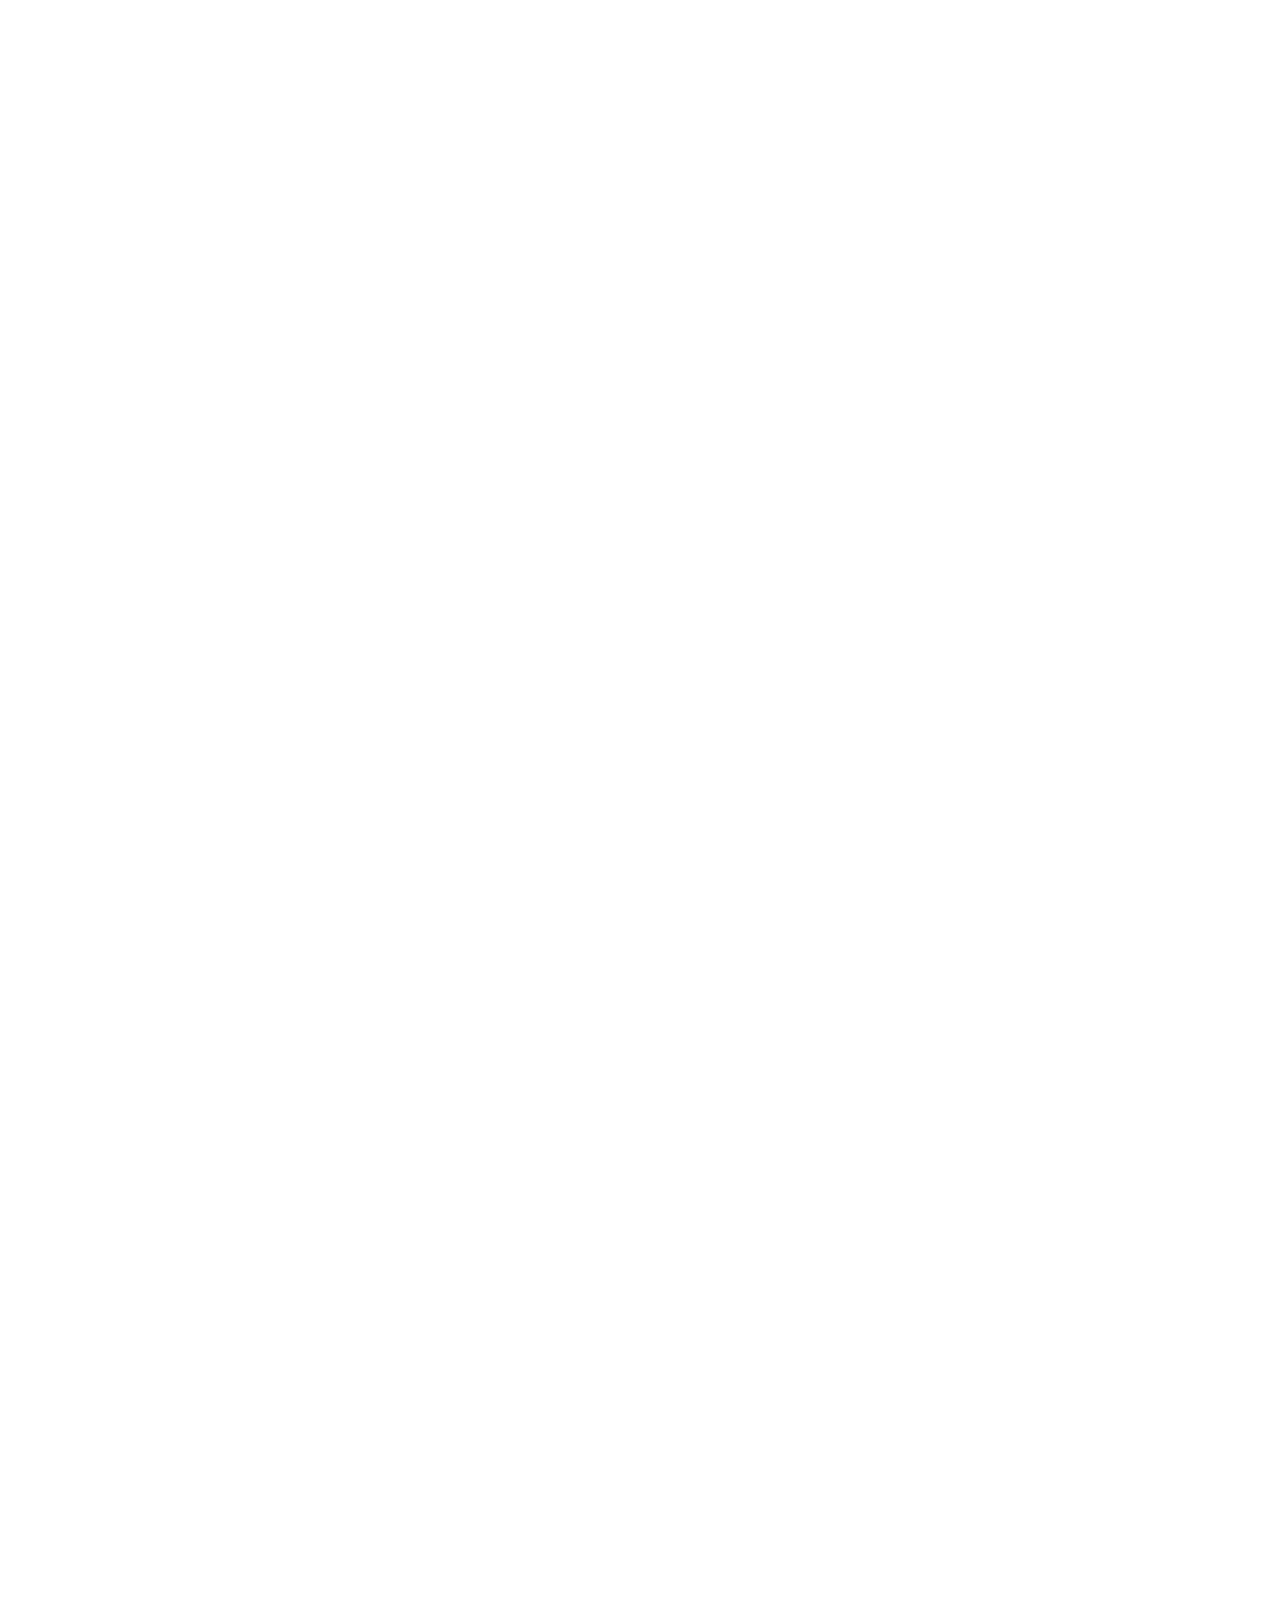
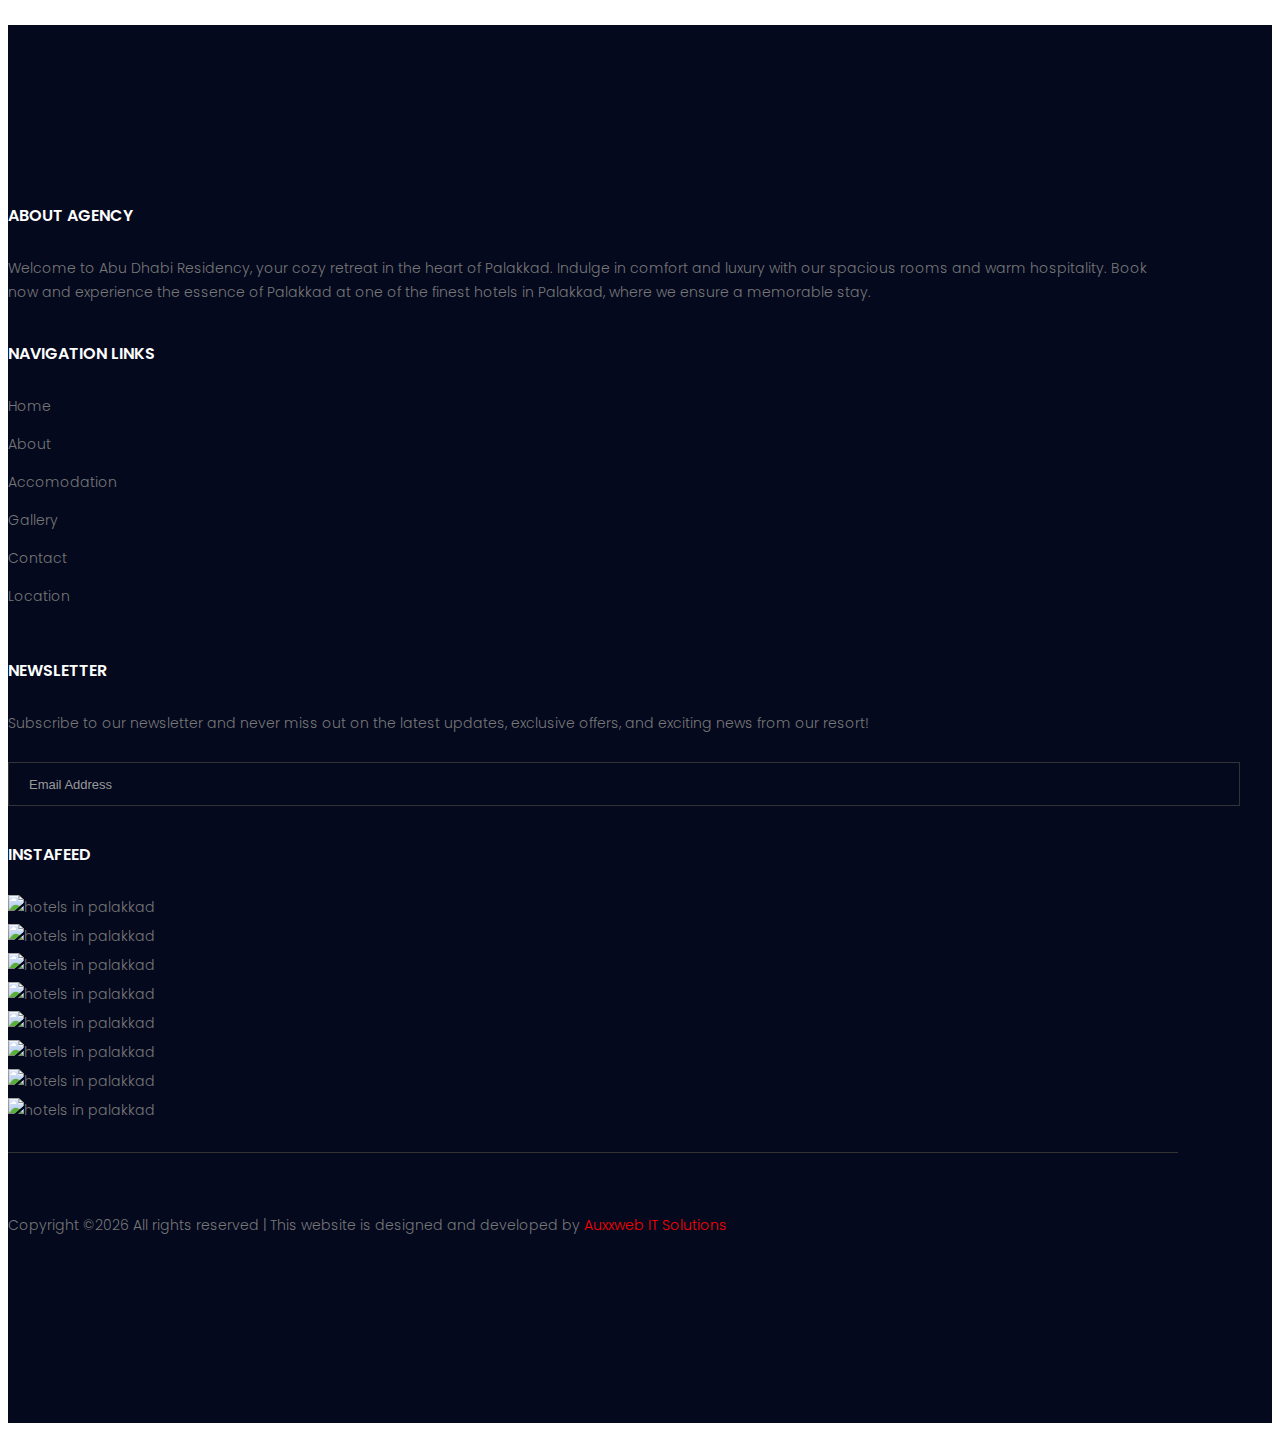
==== commit b12bedce: "seo" ====
--- a/index.html
+++ b/index.html
@@ -246,7 +246,7 @@
                     <div class="col-md-6 d_flex align-items-center"> 
                         <div class="about_content ">
                             <h2 class="title title_color">Recognized Excellence: Abu Dhabi Residency Rated 4.3/5!</h2>
-                            <p>We are proud to announce that **Abu Dhabi Residency** has been honored with outstanding ratings from two of the most trusted travel platforms, Goibibo and MakeMyTrip, for the year 2024. Achieving an impressive 4.3 out of 5, this recognition solidifies our place among the top hotels in Palakkad. It is a testament to our unwavering commitment to exceptional hospitality, comfort, and guest satisfaction. Whether you're visiting for leisure or business, experience a stay that has been acknowledged for excellence by travelers worldwide!</p>
+                            <p>We are proud to announce that Abu Dhabi Residency has been honored with outstanding ratings from two of the most trusted travel platforms, Goibibo and MakeMyTrip, for the year 2024. Achieving an impressive 4.3 out of 5, this recognition solidifies our place among the top hotels in Palakkad. It is a testament to our unwavering commitment to exceptional hospitality, comfort, and guest satisfaction. Whether you're visiting for leisure or business, experience a stay that has been acknowledged for excellence by travelers worldwide!</p>
                             <a href="tel:+917686999966" class="button_hover theme_btn_two">Contact Us</a>
                         </div>
                     </div>
@@ -397,7 +397,7 @@
                                 <li><img src="image/instagram/Image-03.jpg" alt="hotels in palakkad" title="best hotel in palakkad
                                     "></li>
                                 <li><img src="image/instagram/Image-04.jpg" alt="hotels in palakkad" title="hotels in palakkad"></li>
-                                <li><img src="image/instagram/Image-05.jpg" alt="hotels in palakkad" title="good hotels in palakkad"
+                                <li><img src="image/instagram/Image-05.jpg" alt="hotels in palakkad" title="hotels in palakkad"
                                     ></li>
                                 <li><img src="image/instagram/Image-06.jpg" alt="hotels in palakkad" title="best hotel in palakkad
                                     "></li>
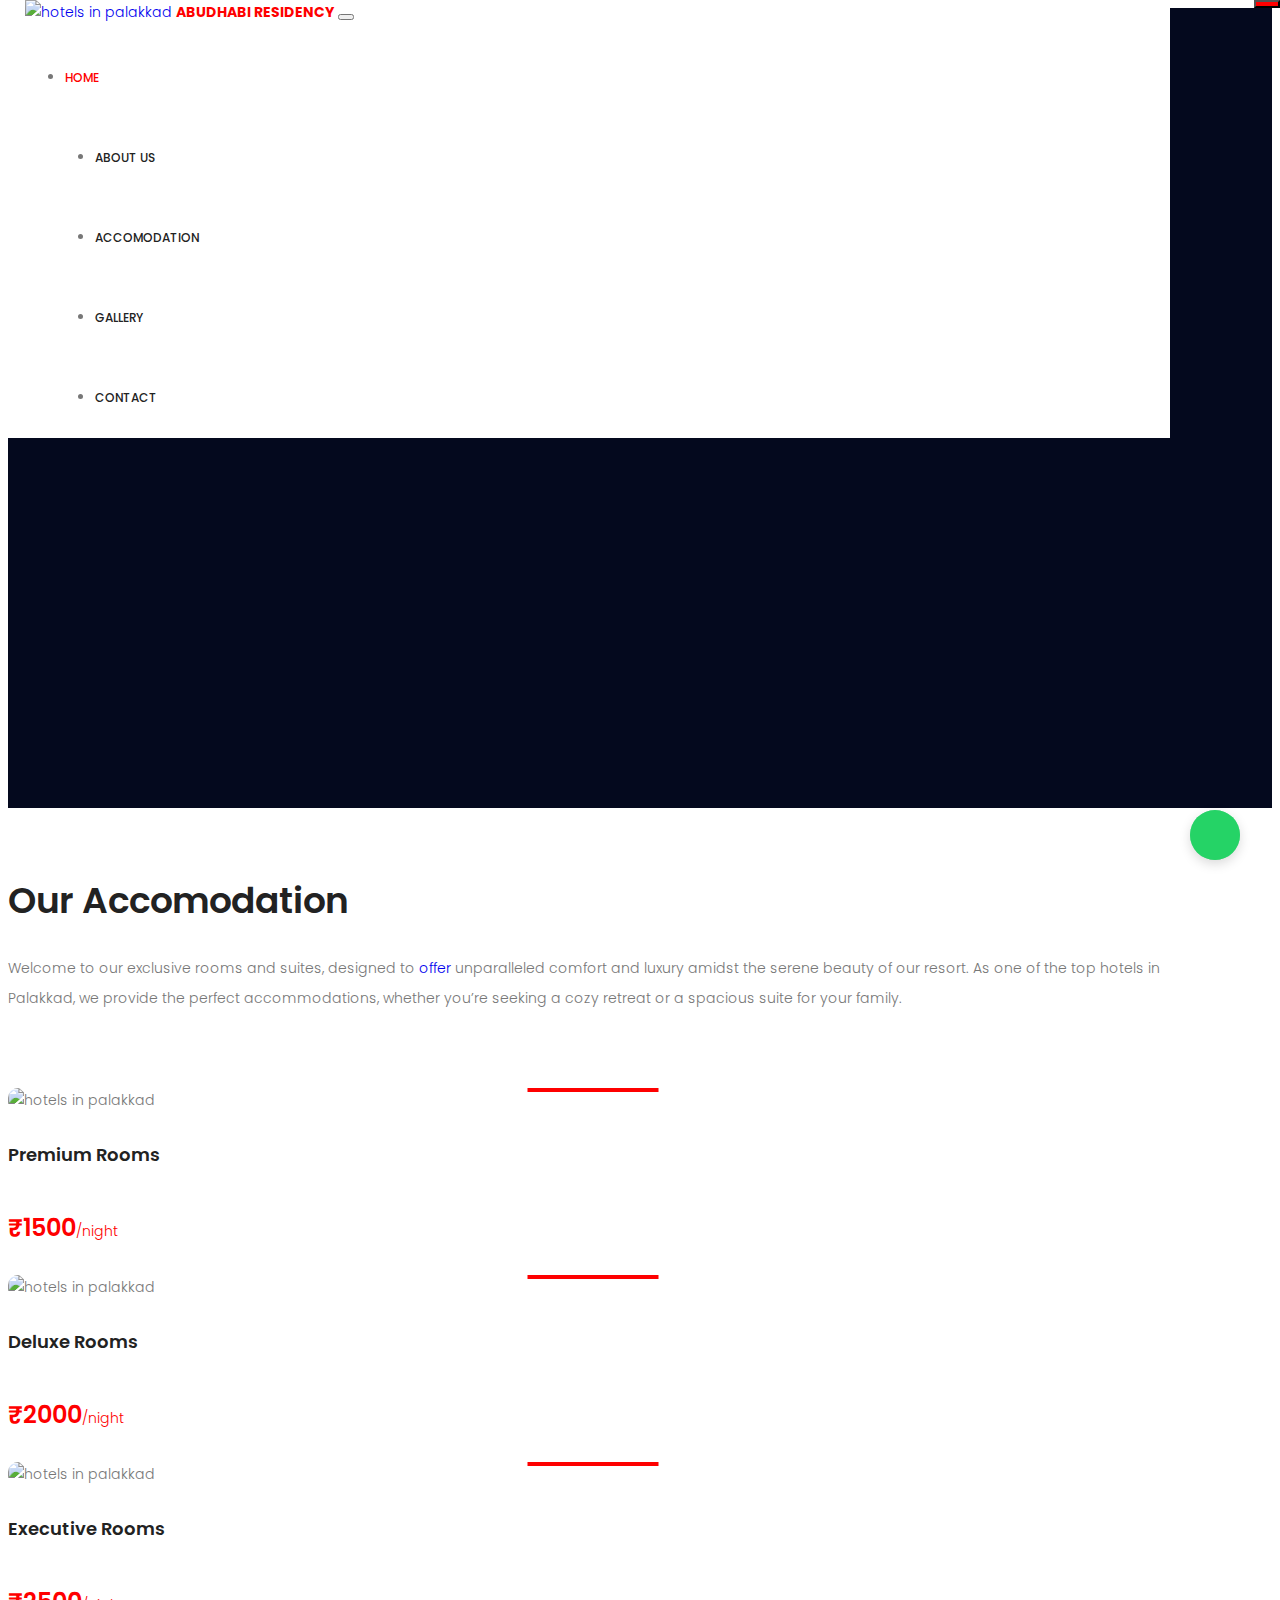
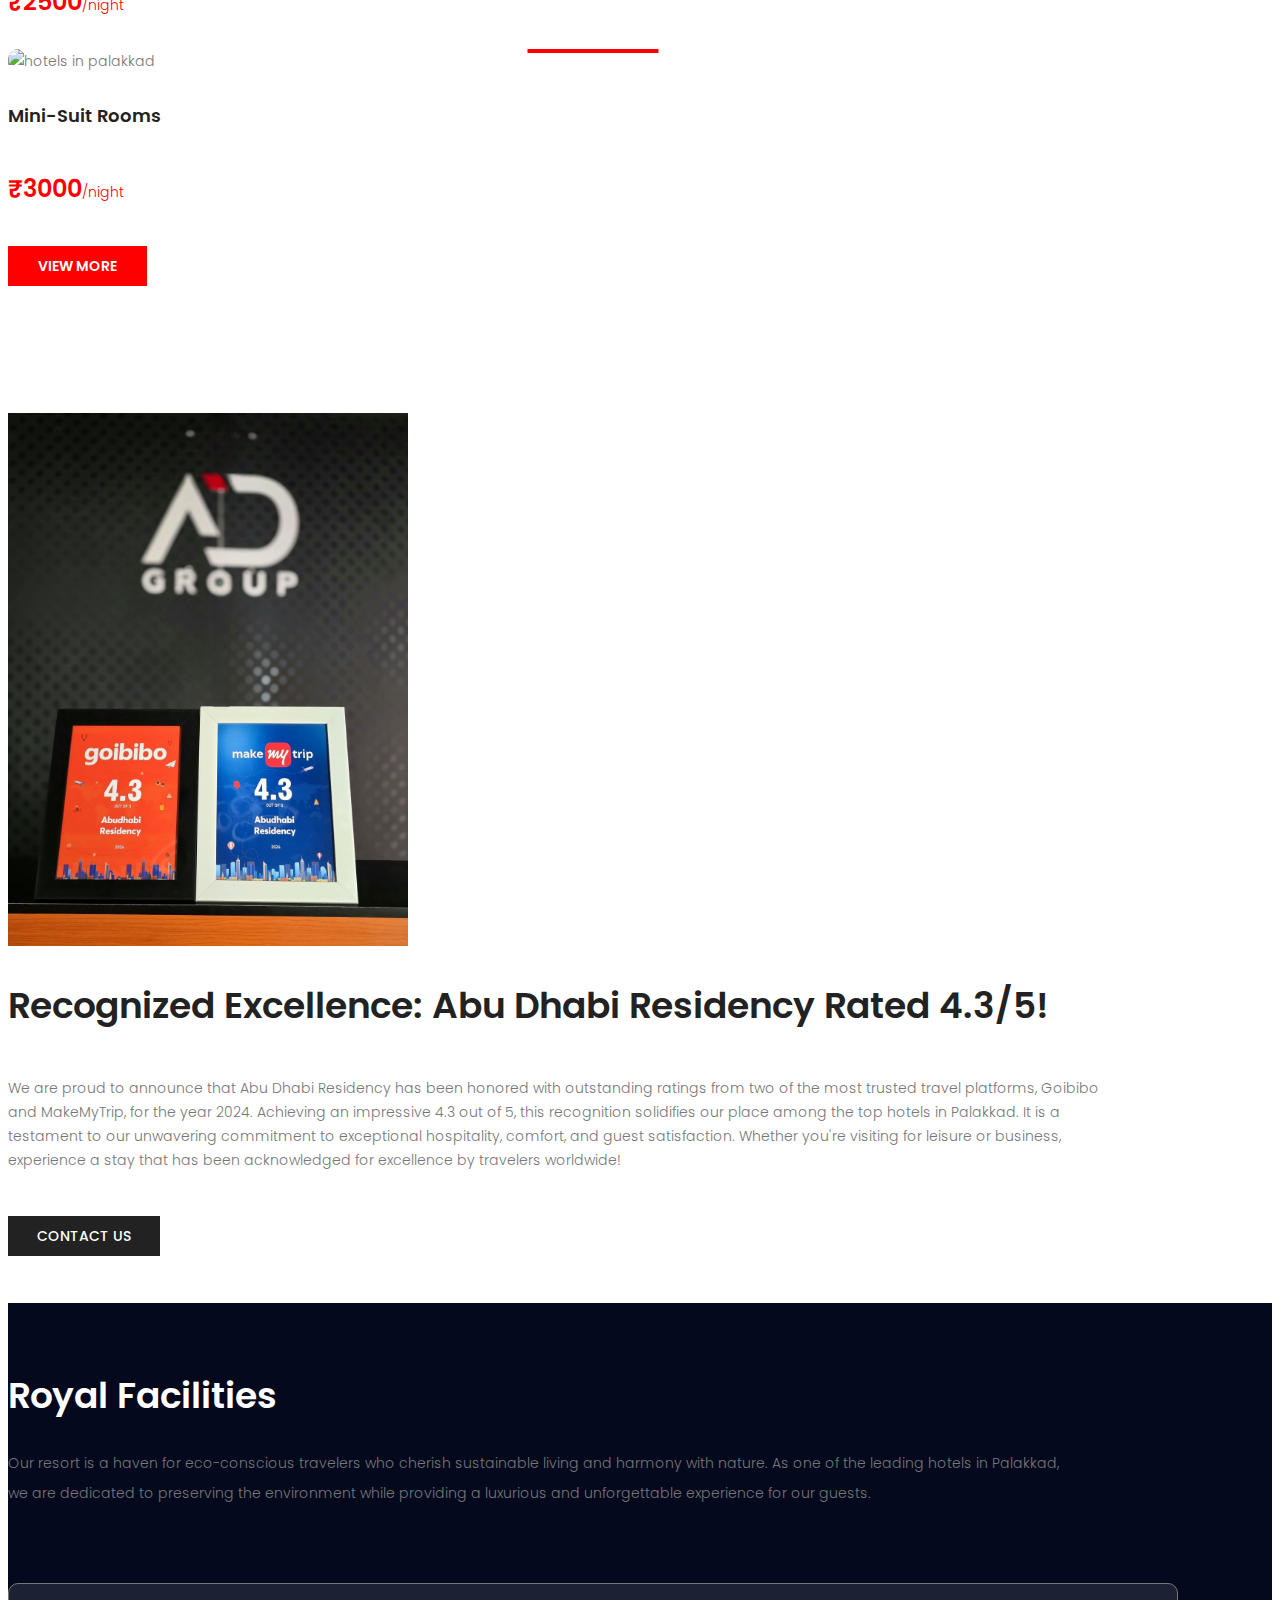
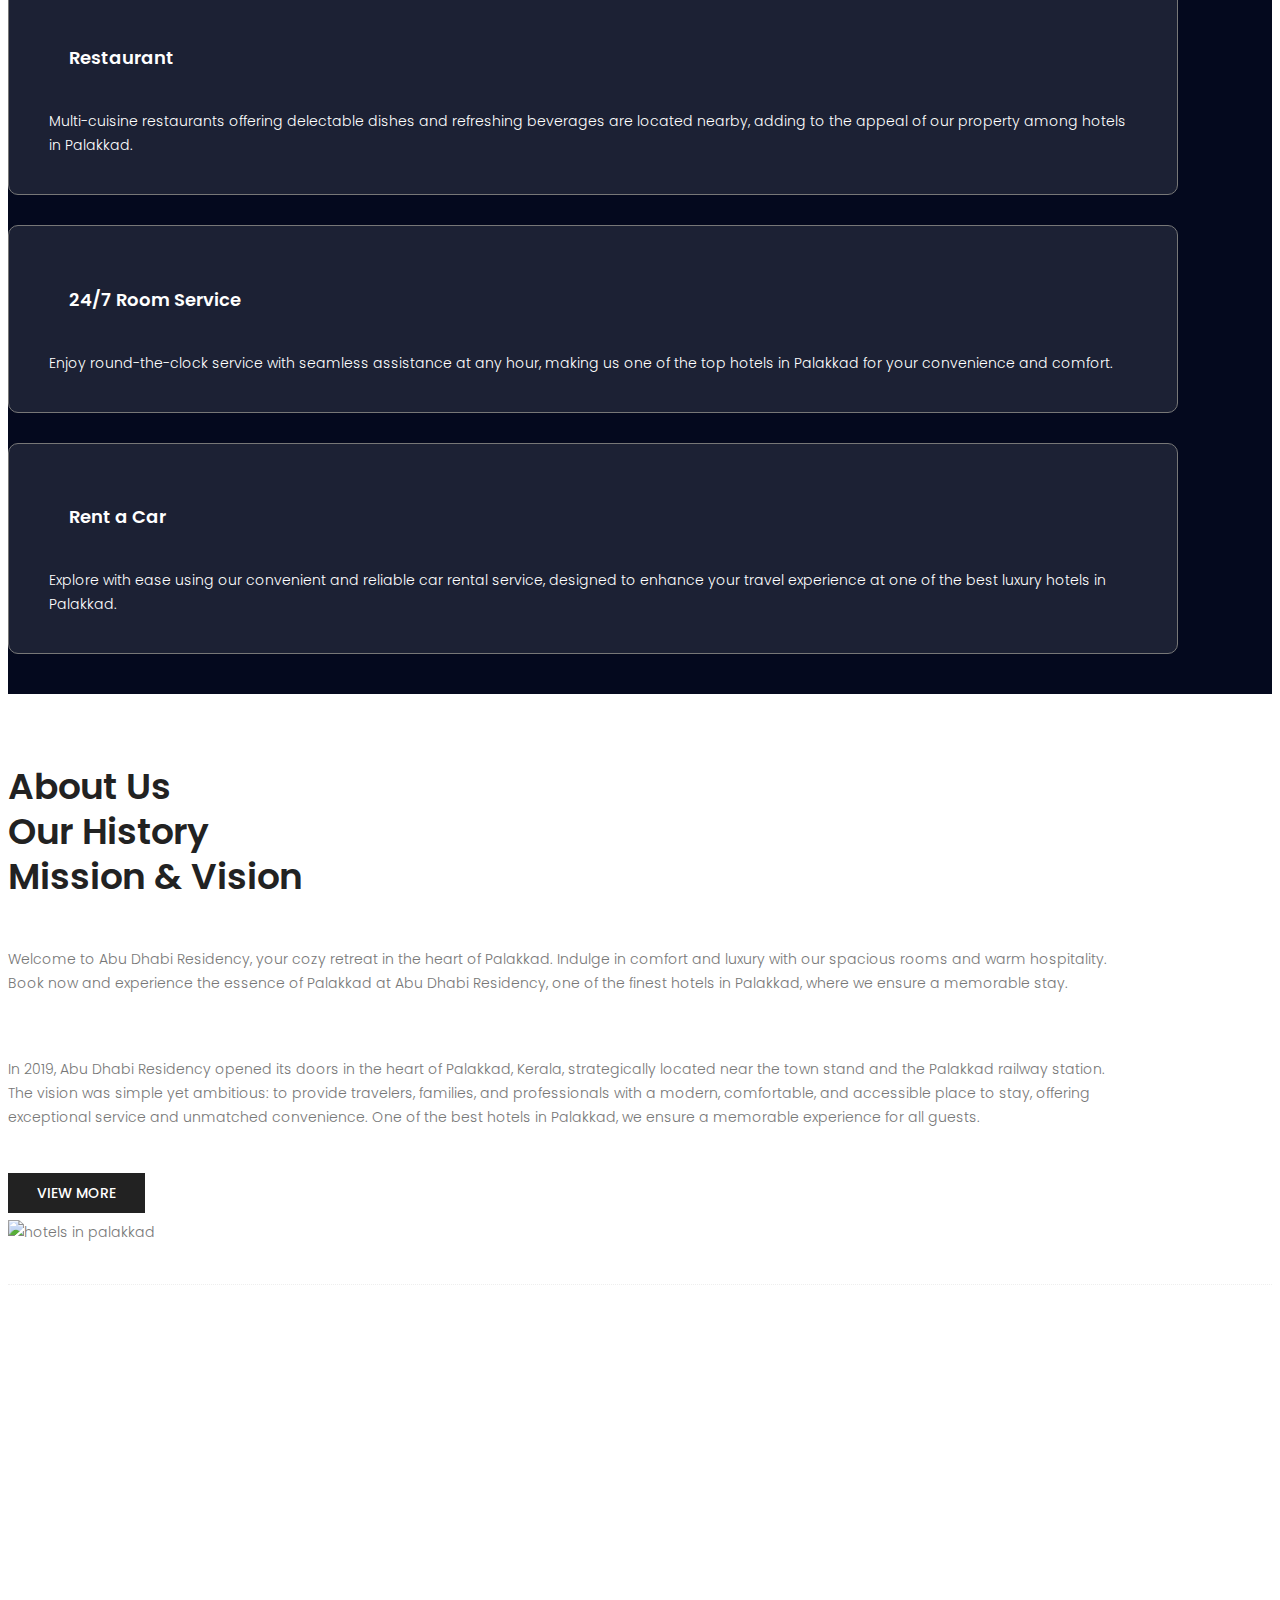
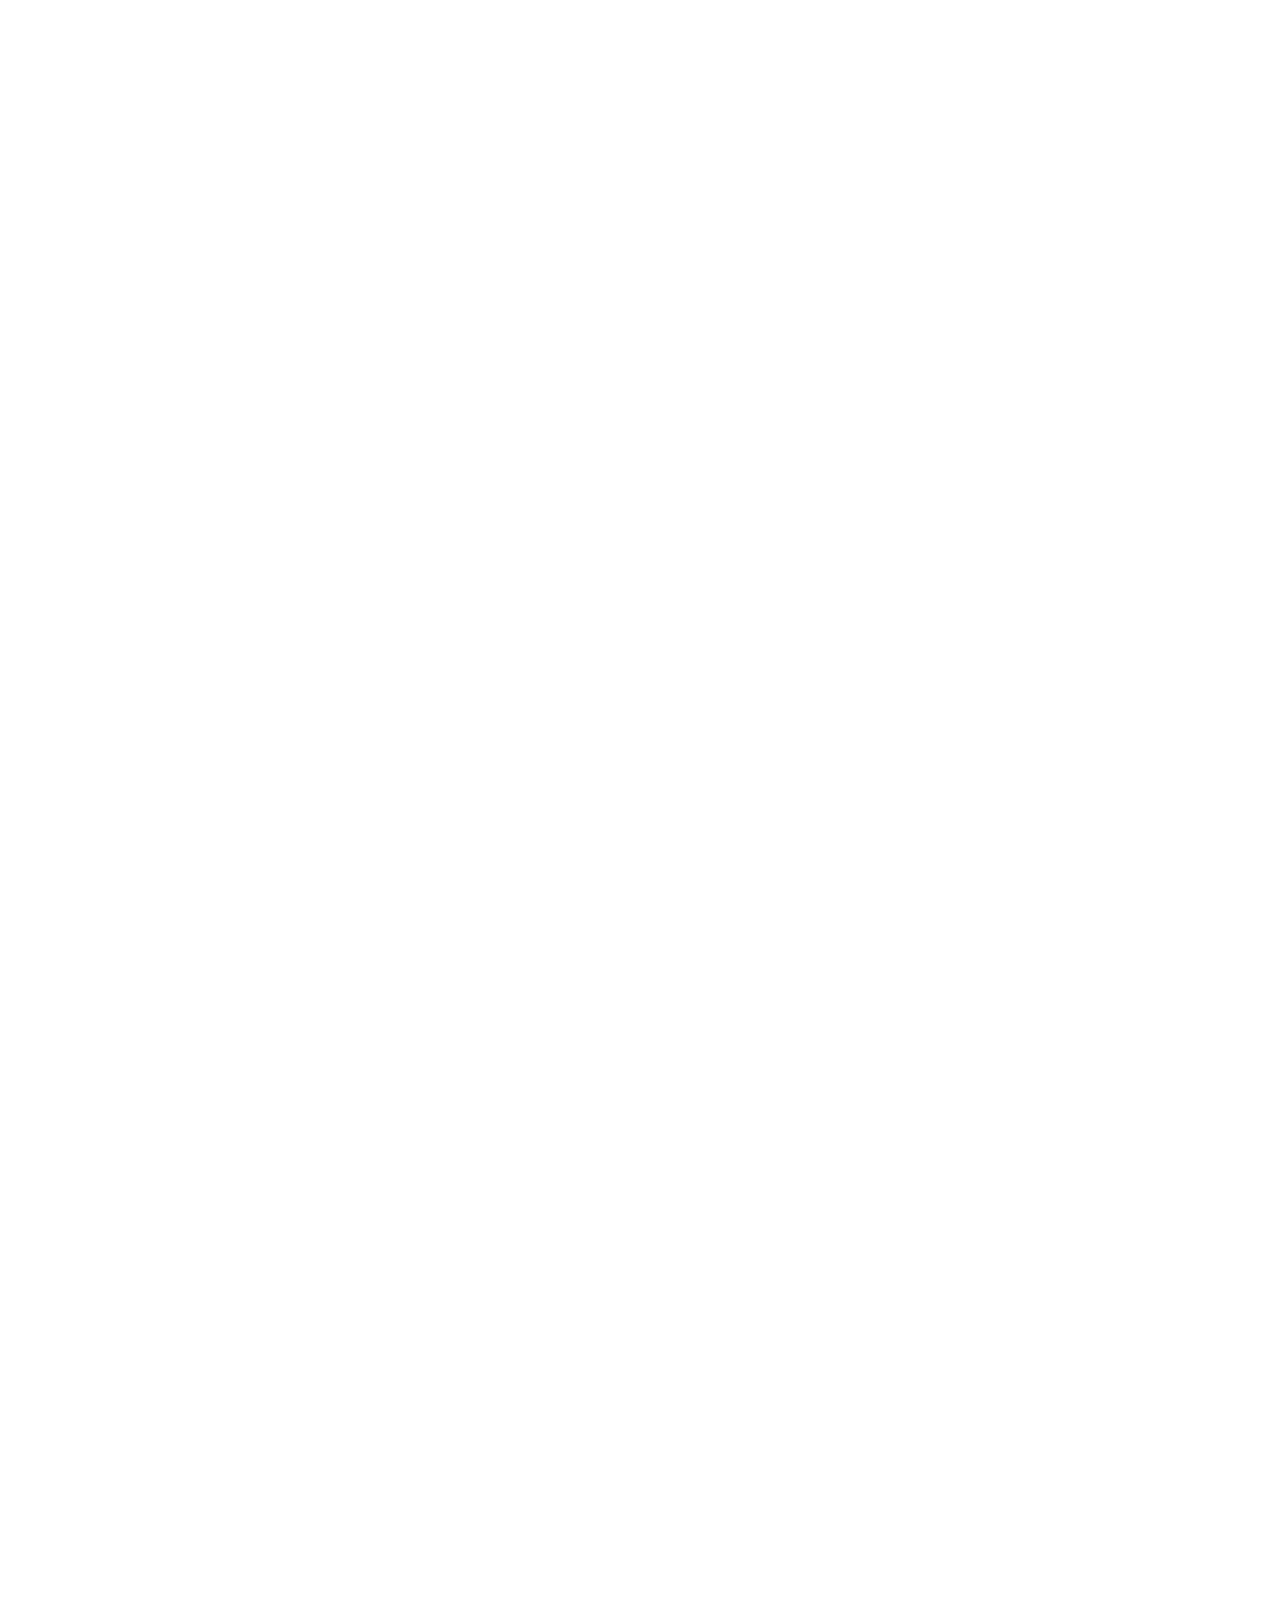
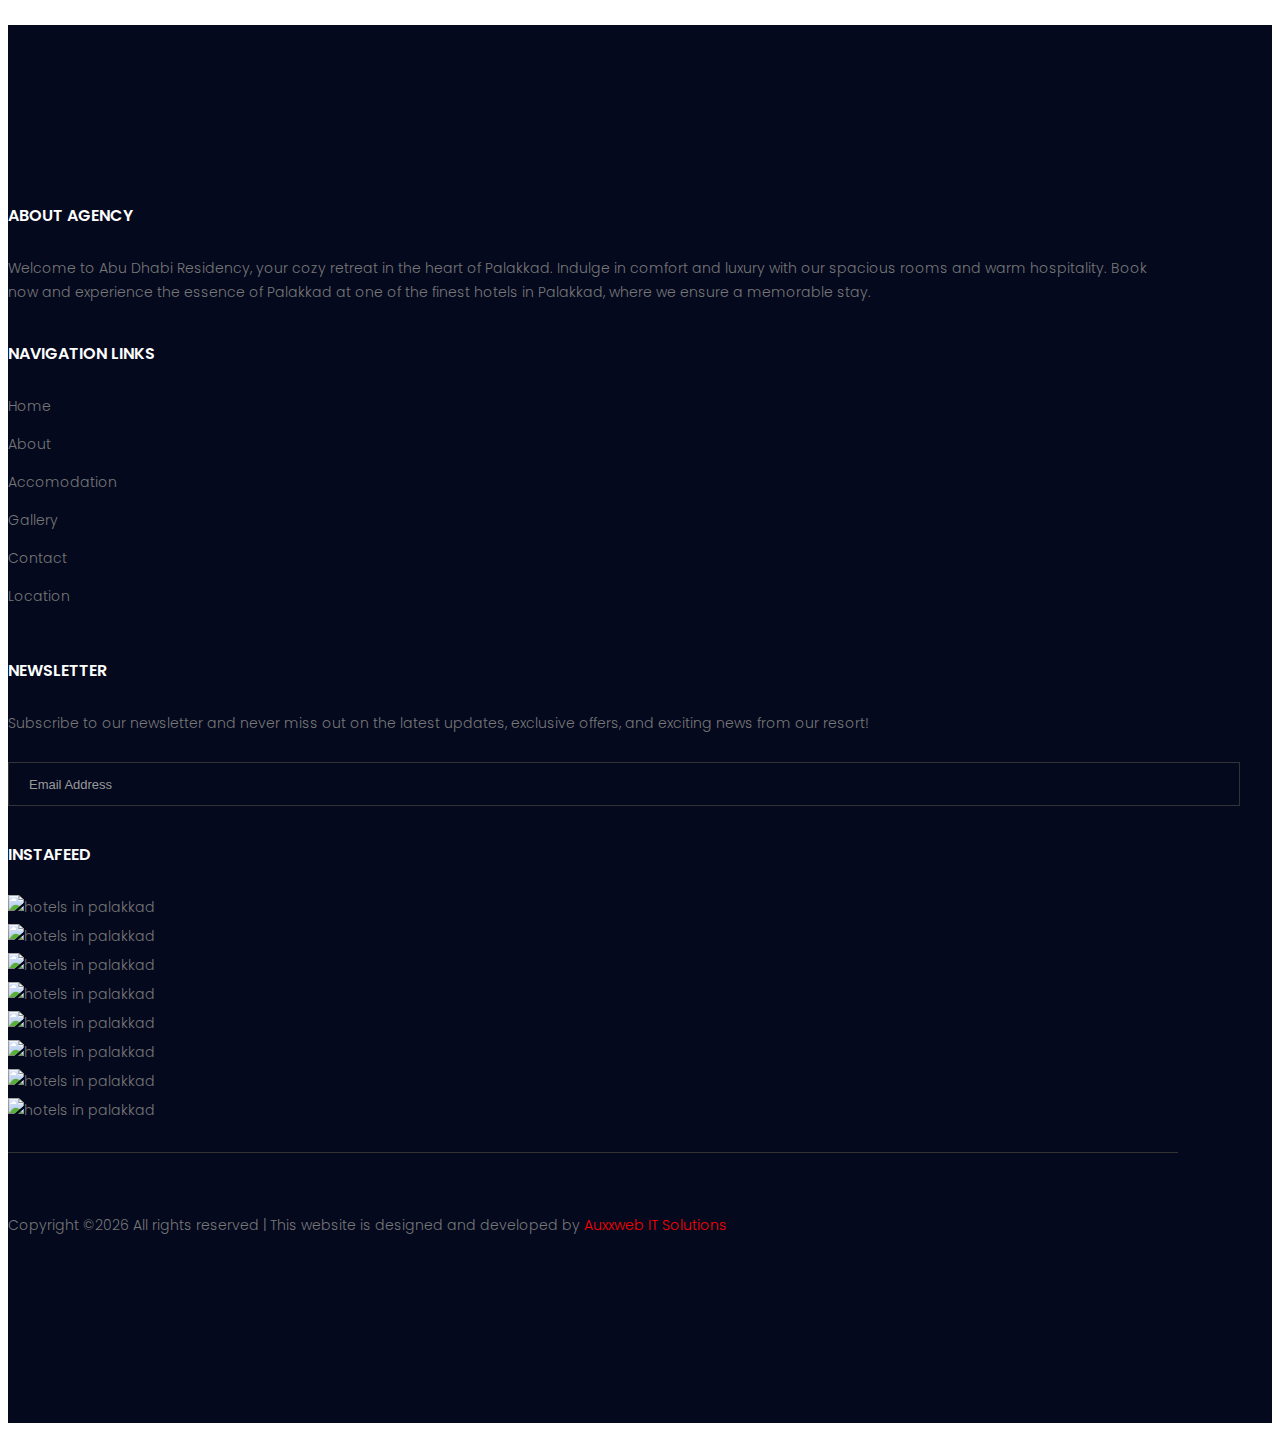
==== commit 9be19962: "seo" ====
--- a/index.html
+++ b/index.html
@@ -183,7 +183,7 @@
             <div class="container">
                 <div class="section_title text-center">
                     <h2 class="title_color">Our Accomodation</h2>
-                    <p>Welcome to our exclusive rooms and suites, designed to offer unparalleled comfort and luxury amidst the serene beauty of our resort. As one of the top hotels in Palakkad, we provide the perfect accommodations, whether you’re seeking a cozy retreat or a spacious suite for your family.</p>
+                    <p>Welcome to our exclusive rooms and suites, designed to   <a href="https://abudhabiresidency.com/accomodation.html"> offer </a> unparalleled comfort and luxury amidst the serene beauty of our resort. As one of the top hotels in Palakkad, we provide the perfect accommodations, whether you’re seeking a cozy retreat or a spacious suite for your family.</p>
                 </div>
                 <div class="row mb_30">
                   
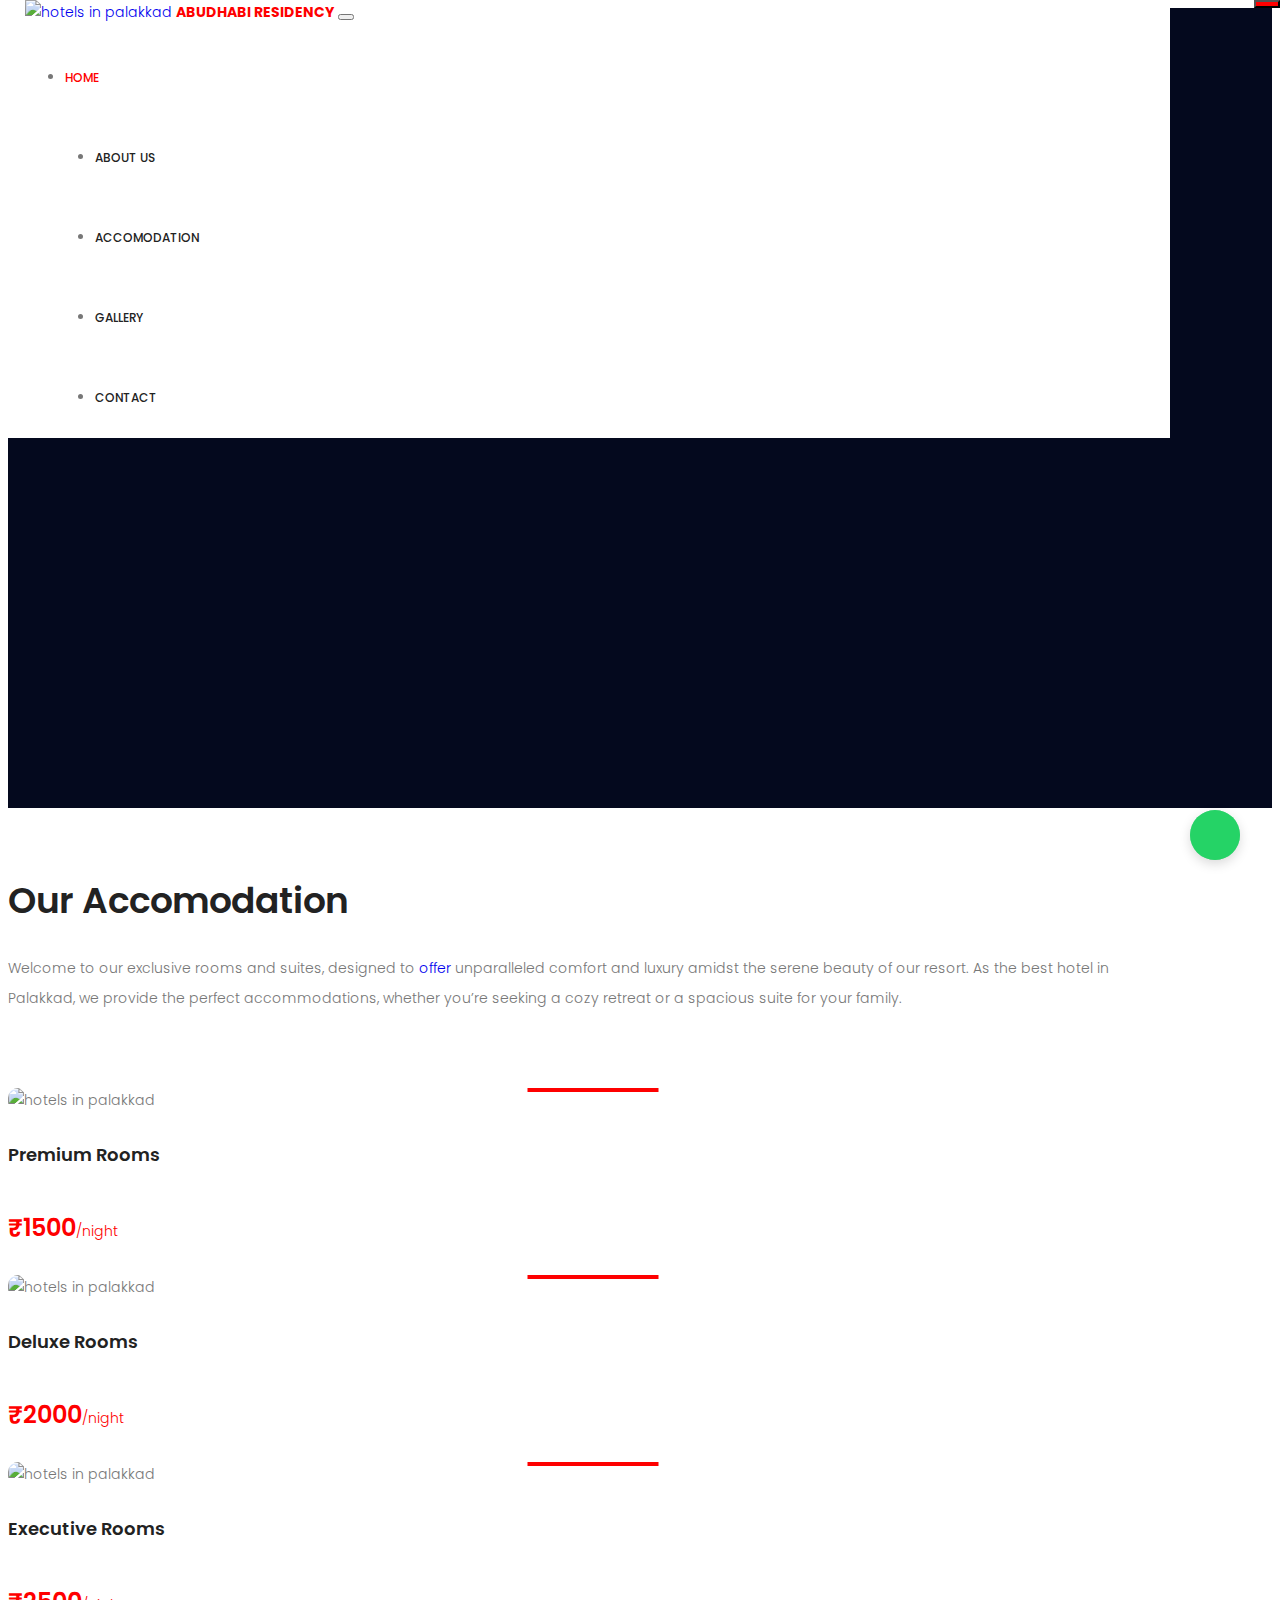
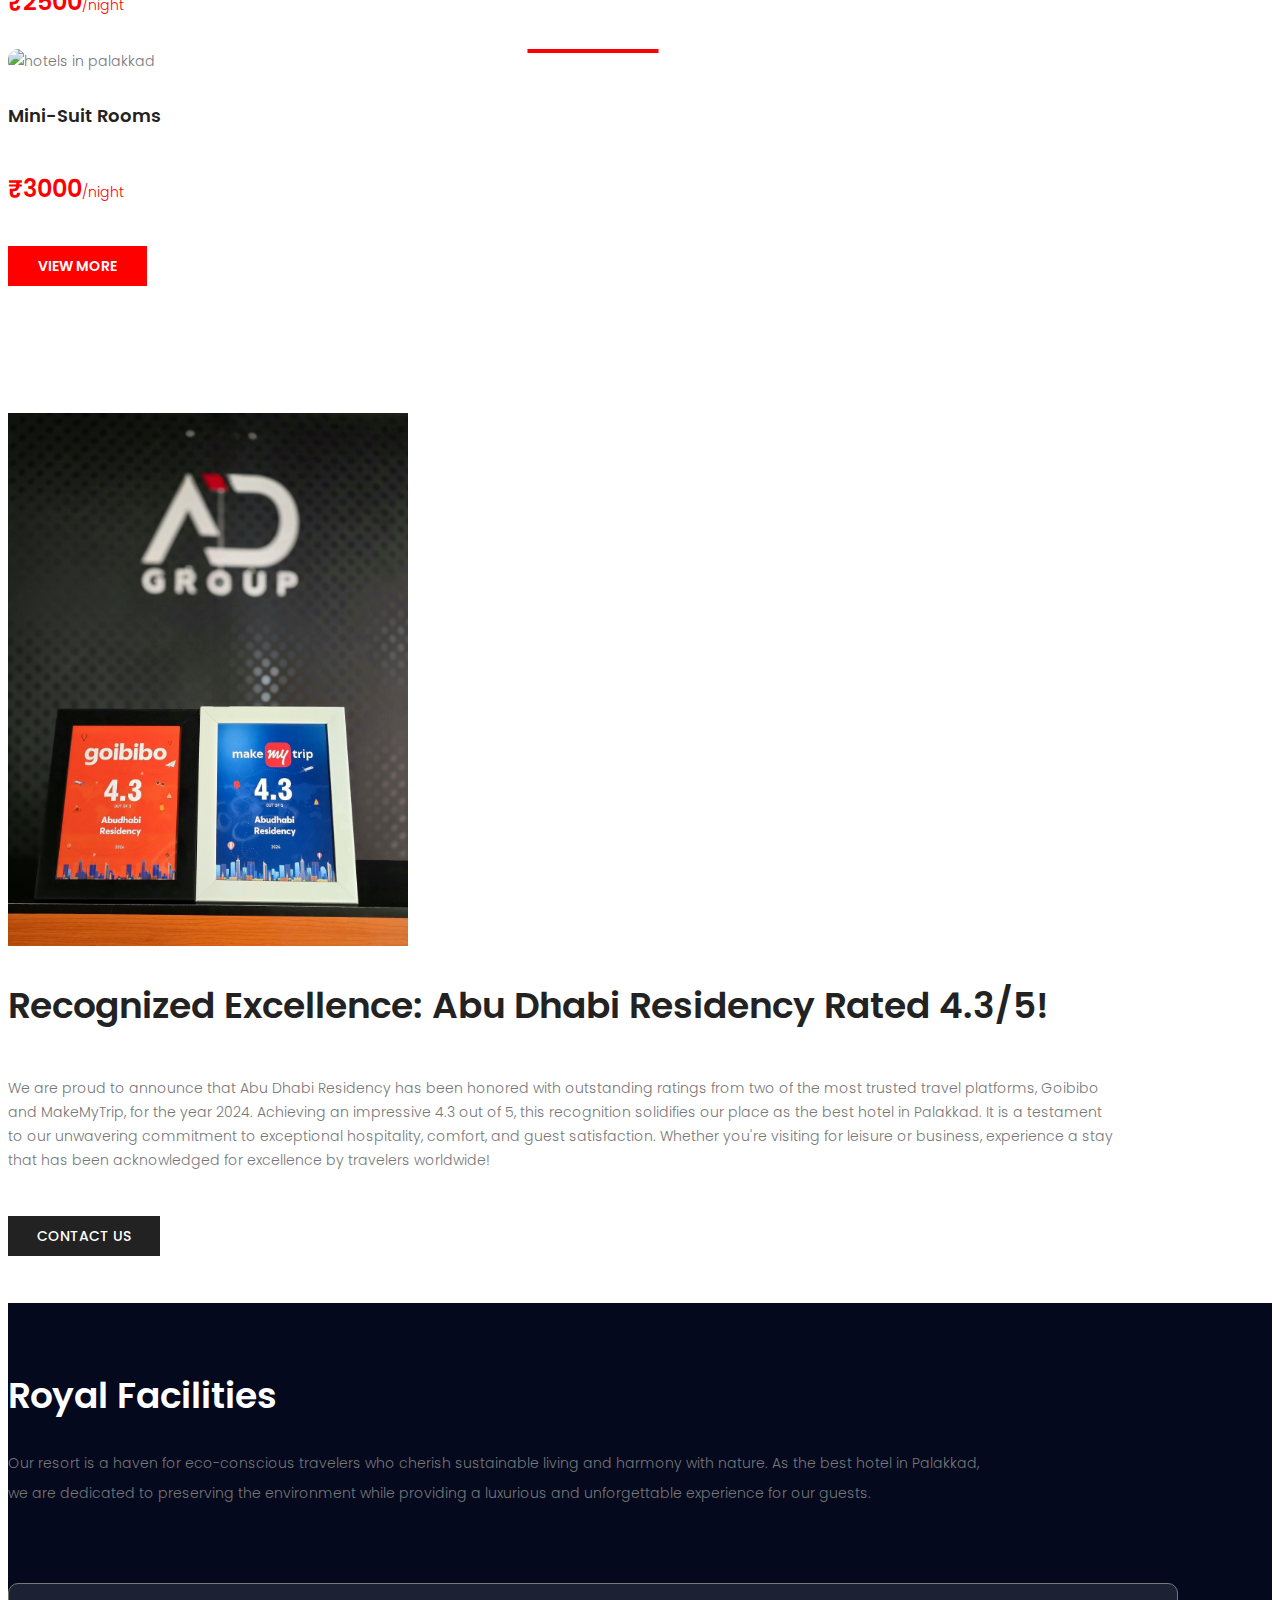
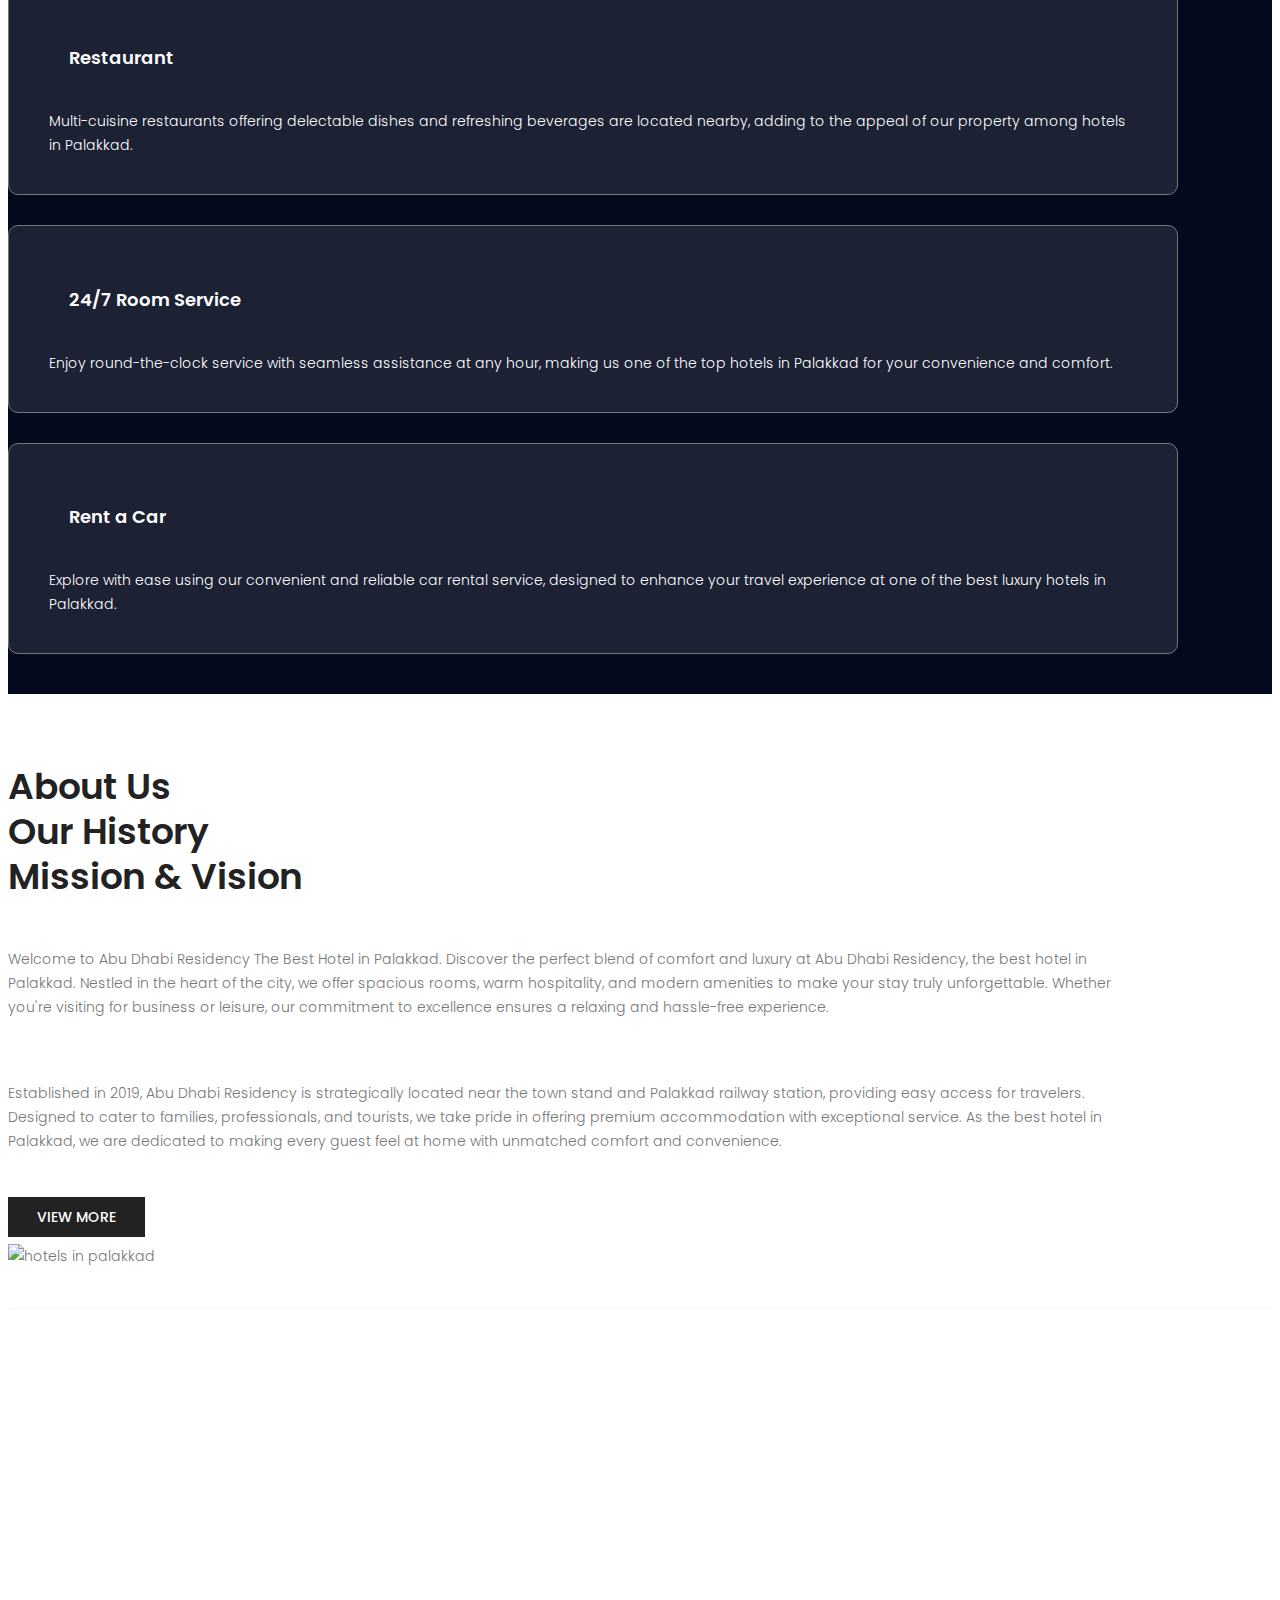
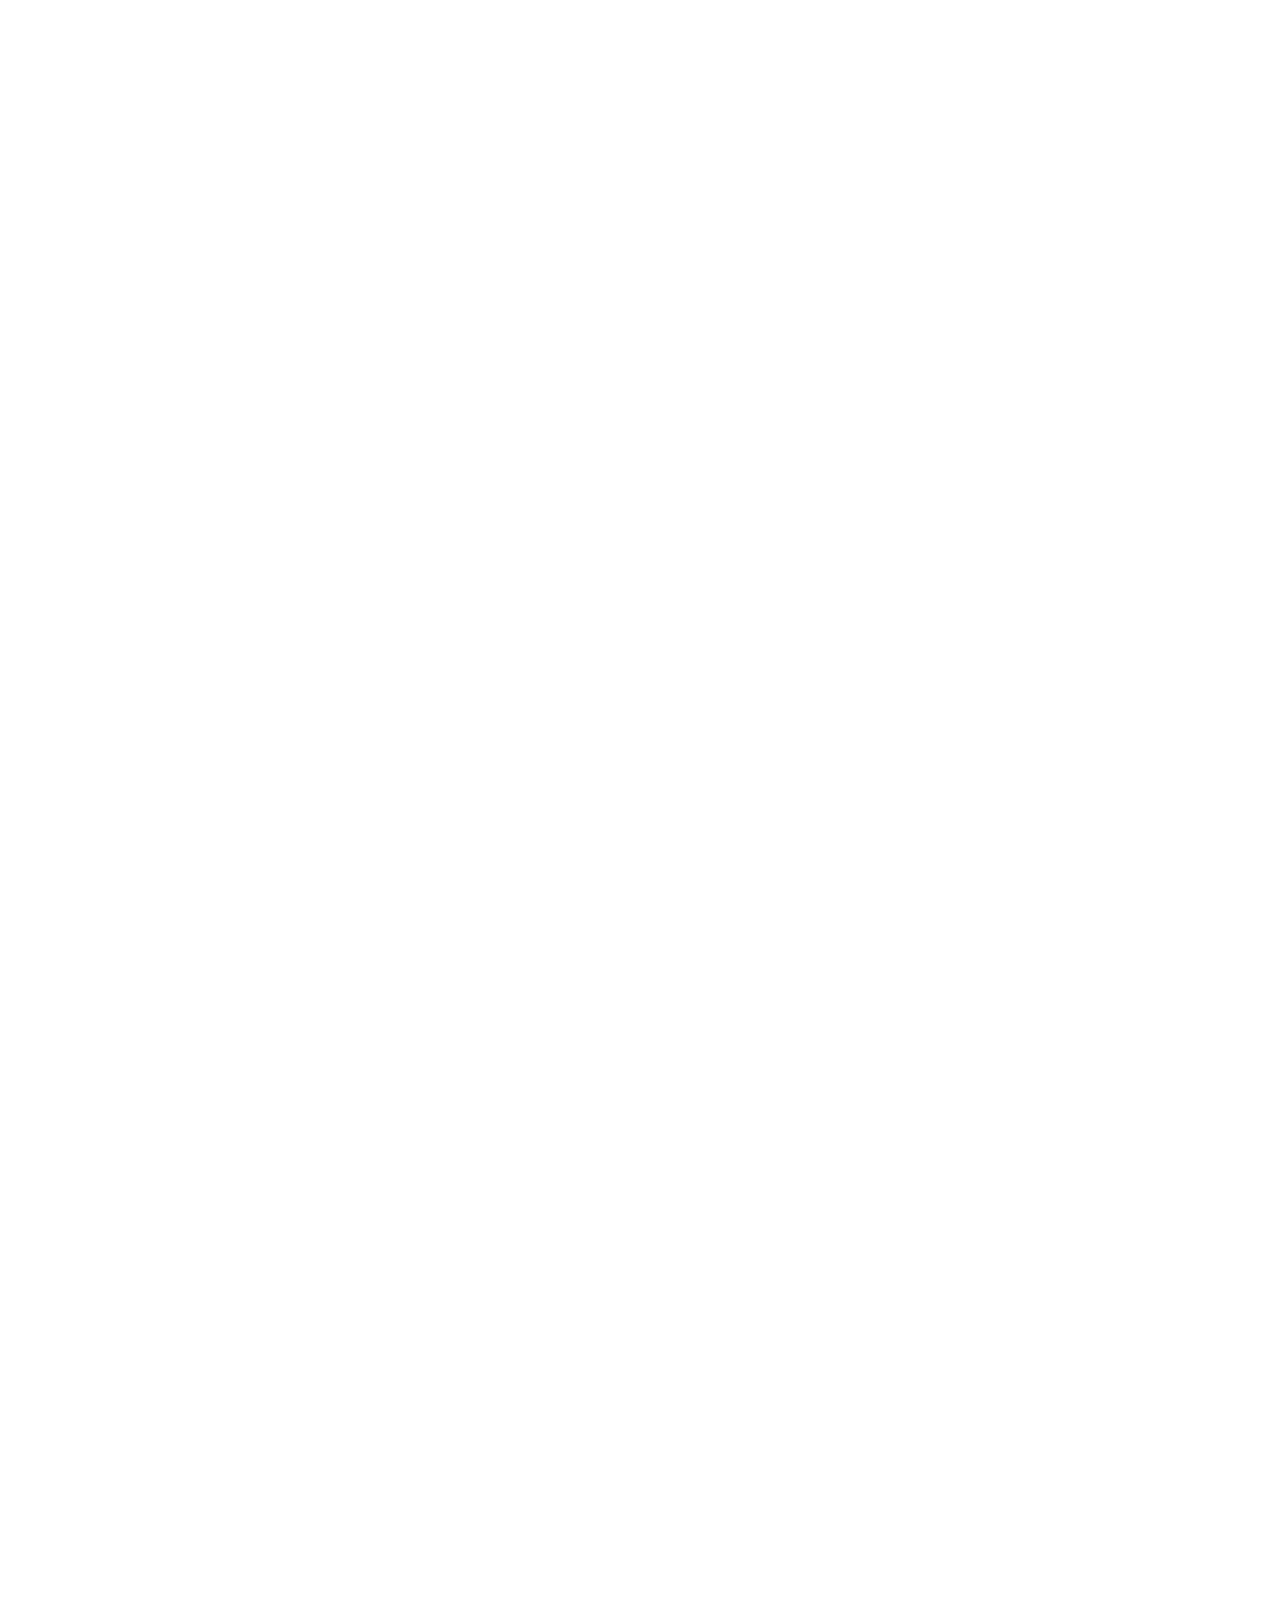
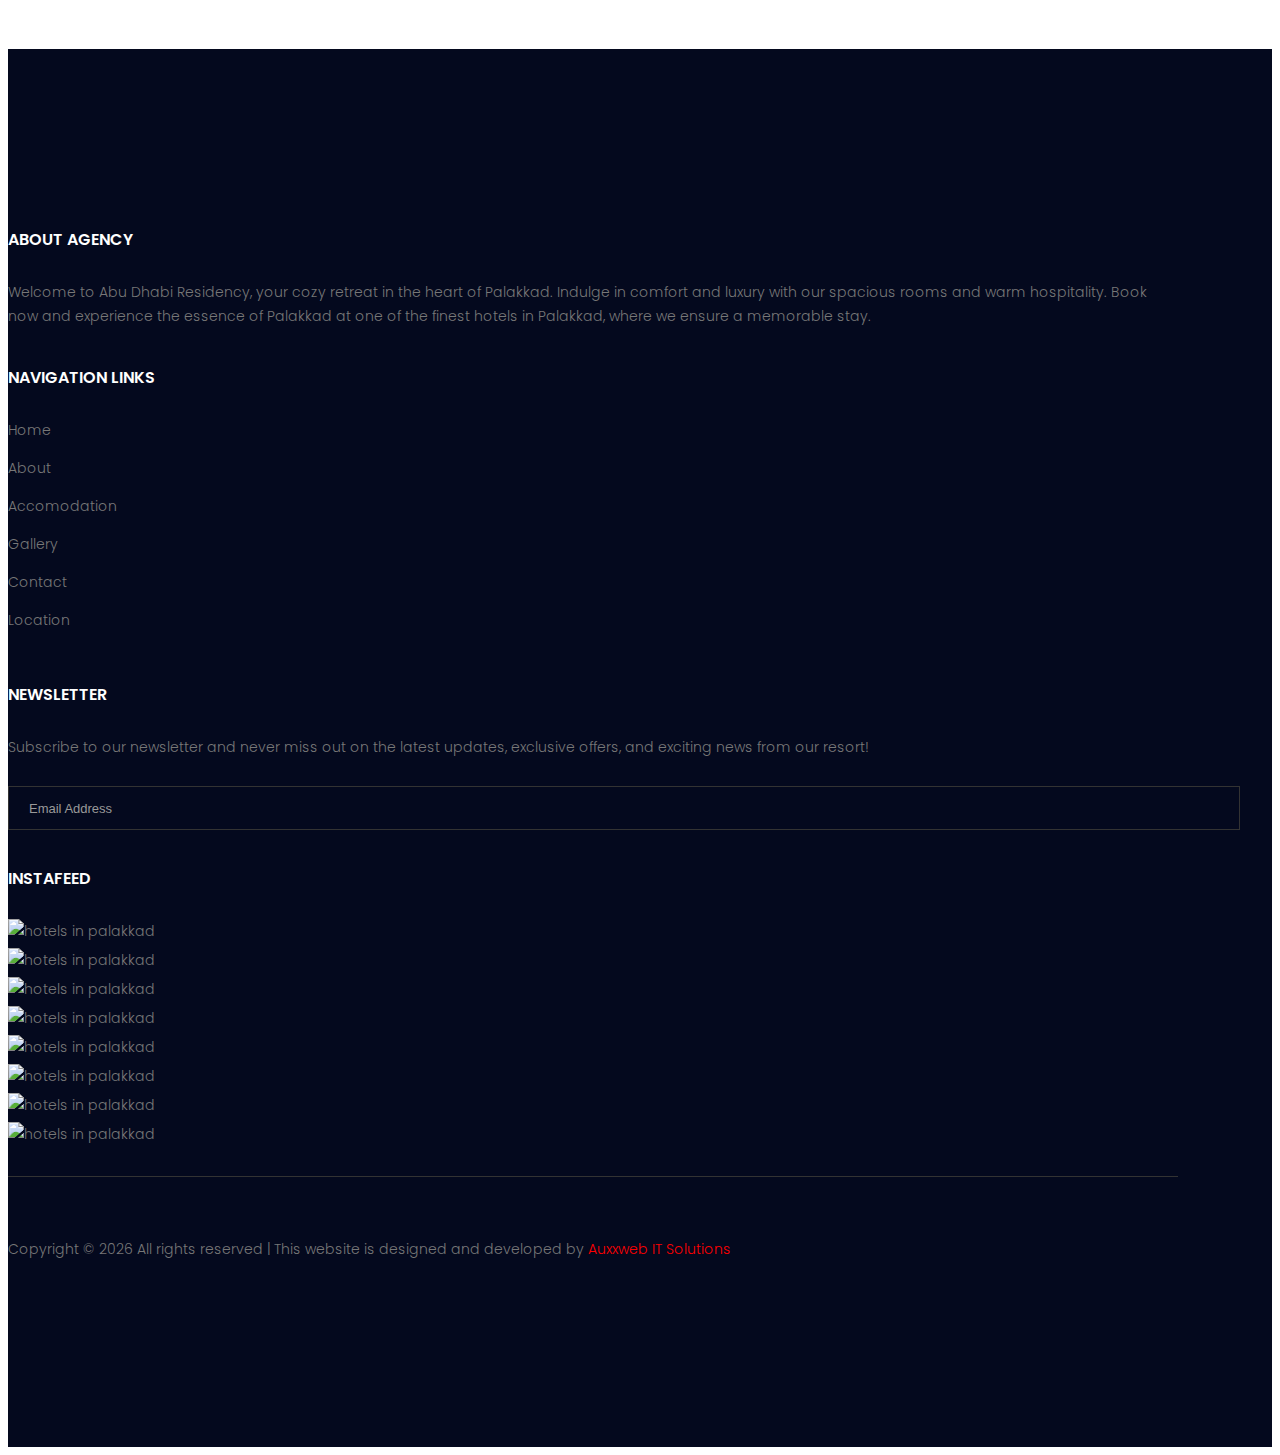
==== commit 6bf53e75: "seo - midhun" ====
--- a/index.html
+++ b/index.html
@@ -1,61 +1,73 @@
 <!doctype html>
 <html lang="en">
-    <head>
-        <link rel="canonical" href="https://abudhabiresidency.com/" />
-
-<!-- Google Tag Manager -->
-<script>(function(w,d,s,l,i){w[l]=w[l]||[];w[l].push({'gtm.start':
-    new Date().getTime(),event:'gtm.js'});var f=d.getElementsByTagName(s)[0],
-    j=d.createElement(s),dl=l!='dataLayer'?'&l='+l:'';j.async=true;j.src=
-    'https://www.googletagmanager.com/gtm.js?id='+i+dl;f.parentNode.insertBefore(j,f);
-    })(window,document,'script','dataLayer','GTM-5D7LDJN9');</script>
+
+<head>
+    <link rel="canonical" href="https://abudhabiresidency.com/" />
+
+    <!-- Google Tag Manager -->
+    <script>(function (w, d, s, l, i) {
+            w[l] = w[l] || []; w[l].push({
+                'gtm.start':
+                    new Date().getTime(), event: 'gtm.js'
+            }); var f = d.getElementsByTagName(s)[0],
+                j = d.createElement(s), dl = l != 'dataLayer' ? '&l=' + l : ''; j.async = true; j.src =
+                    'https://www.googletagmanager.com/gtm.js?id=' + i + dl; f.parentNode.insertBefore(j, f);
+        })(window, document, 'script', 'dataLayer', 'GTM-5D7LDJN9');</script>
     <!-- End Google Tag Manager -->
 
-
-
-
-
-
-
-
-
-
-
-
-
-        <meta property="og:title" content="Abudhabi Residency | Best 1 Hotels in Palakkad" />
-    <meta property="og:description" content="Discover Abu Dhabi Residency, the best hotels in Palakkad. Book now for top-notch comfort and service. Reserve your stay today!" />
+    <meta property="og:title" content="Abudhabi Residency | Best 1 Hotels in Palakkad" />
+    <meta property="og:description"
+        content="Discover Abu Dhabi Residency, the best hotels in Palakkad. Book now for top-notch comfort and service. Reserve your stay today!" />
     <meta property="og:image" content="URL_of_image_for_preview.jpg" />
     <meta property="og:url" content="https://abudhabiresidency.com/" />
     <meta property="og:type" content="website" />
     <meta property="og:site_name" content="Abudhabi Residency" />
 
-        <!-- Required meta tags -->
-        <meta charset="utf-8">
-        <meta name="viewport" content="width=device-width, initial-scale=1, shrink-to-fit=no">
-        <link rel="icon" href="image/favicon.png" type="image/png">
-        <title>Abudhabi Residency | Best 1 Hotels in Palakkad</title>
-        <meta name="description" content="Discover Abu Dhabi Residency, the best hotels in Palakkad. Book now for top-notch comfort and service. Reserve your stay today!">
-        <meta name="keywords" content="hotels in palakkad,best hotel in palakkad,five star hotels in palakkad,hotels near palakkad,luxury hotels in palakkad,good hotels in palakkad        ">
-
-        <!-- Bootstrap CSS -->
-        <link rel="stylesheet" href="css/bootstrap.css">
-        <link rel="stylesheet" href="vendors/linericon/style.css">
-        <link rel="stylesheet" href="css/font-awesome.min.css">
-        <link rel="stylesheet" href="vendors/owl-carousel/owl.carousel.min.css">
-        <link rel="stylesheet" href="vendors/bootstrap-datepicker/bootstrap-datetimepicker.min.css">
-        <link rel="stylesheet" href="vendors/nice-select/css/nice-select.css">
-        <link rel="stylesheet" href="vendors/owl-carousel/owl.carousel.min.css">
-        <!-- main css -->
-        <link rel="stylesheet" href="css/style.css">
-        <link rel="stylesheet" href="css/responsive.css">
-    </head>
-    <body>
-
-
-<!-- Google Tag Manager (noscript) -->
-<noscript><iframe src="https://www.googletagmanager.com/ns.html?id=GTM-5D7LDJN9"
-    height="0" width="0" style="display:none;visibility:hidden"></iframe></noscript>
+    <!-- Required meta tags -->
+    <meta charset="utf-8">
+    <meta name="viewport" content="width=device-width, initial-scale=1, shrink-to-fit=no">
+    <link rel="icon" href="image/favicon.png" type="image/png">
+    <title>Best Hotel in Palakkad | Luxury & Budget-friendly Stay at Abudhabi Residency</title>
+    <meta name="description"
+        content=" Stay at Abudhabi Residency0., the best hotel in Palakkad. Enjoy luxury rooms, premium services & a perfect stay in Palakkad. Book now!">
+    <meta name="keywords" content="best hotel in Palakkad
+        best hotels in Palakkad
+        luxury hotels in Palakkad
+        budget hotels in Palakkad
+        affordable hotels in Palakkad
+        hotel booking in Palakkad
+        top hotels in Palakkad
+        best accommodation in Palakkad
+        Palakkad hotel deals
+        cheap hotels in Palakkad
+        best place to stay in Palakkad
+        best hotel in Palakkad town
+        hotels near Palakkad railway station
+        hotels near Palakkad bus stand
+        hotels in Palakkad city center
+        Palakkad hotel near NH 544
+        Palakkad hotel with parking
+        hotel in Palakkad with family rooms">
+
+    <!-- Bootstrap CSS -->
+    <link rel=" stylesheet" href="css/bootstrap.css">
+    <link rel="stylesheet" href="vendors/linericon/style.css">
+    <link rel="stylesheet" href="css/font-awesome.min.css">
+    <link rel="stylesheet" href="vendors/owl-carousel/owl.carousel.min.css">
+    <link rel="stylesheet" href="vendors/bootstrap-datepicker/bootstrap-datetimepicker.min.css">
+    <link rel="stylesheet" href="vendors/nice-select/css/nice-select.css">
+    <link rel="stylesheet" href="vendors/owl-carousel/owl.carousel.min.css">
+    <!-- main css -->
+    <link rel="stylesheet" href="css/style.css">
+    <link rel="stylesheet" href="css/responsive.css">
+</head>
+
+<body>
+
+
+    <!-- Google Tag Manager (noscript) -->
+    <noscript><iframe src="https://www.googletagmanager.com/ns.html?id=GTM-5D7LDJN9" height="0" width="0"
+            style="display:none;visibility:hidden"></iframe></noscript>
     <!-- End Google Tag Manager (noscript) -->
 
 
@@ -64,50 +76,55 @@
 
 
 
-        <!--================Header Area =================-->
-        <header class="header_area">
+    <!--================Header Area =================-->
+    <header class="header_area">
+        <div class="container">
+            <nav class="navbar navbar-expand-lg navbar-light">
+                <!-- Brand and toggle get grouped for better mobile display -->
+                <a class="navbar-brand logo_h" href="index.html"><img src="image/Logo.png" width="50px"
+                        alt="hotels in palakkad" title="best hotel in palakkad
+                        "> <span style="font-weight: 700; color: #FE0000;">ABUDHABI RESIDENCY</span> </a>
+                <button class="navbar-toggler" type="button" data-toggle="collapse"
+                    data-target="#navbarSupportedContent" aria-controls="navbarSupportedContent" aria-expanded="false"
+                    aria-label="Toggle navigation">
+                    <span class="icon-bar"></span>
+                    <span class="icon-bar"></span>
+                    <span class="icon-bar"></span>
+                </button>
+                <!-- Collect the nav links, forms, and other content for toggling -->
+                <div class="collapse navbar-collapse offset" id="navbarSupportedContent">
+                    <ul class="nav navbar-nav menu_nav ml-auto">
+                        <li class="nav-item active"><a class="nav-link" href="index.html">Home</a></li>
+                        <li class="nav-item"><a class="nav-link" href="about.html">About us</a></li>
+                        <li class="nav-item"><a class="nav-link" href="accomodation.html">Accomodation</a></li>
+                        <li class="nav-item"><a class="nav-link" href="gallery.html">Gallery</a></li>
+                        <!-- <li class="nav-item active"><a class="nav-link" href="blog.html">Blog</a></li> -->
+
+                        <li class="nav-item"><a class="nav-link" href="contact.html">Contact</a></li>
+                    </ul>
+                </div>
+            </nav>
+        </div>
+    </header>
+    <!--================Header Area =================-->
+
+    <!--================Banner Area =================-->
+    <section class="banner_area">
+        <div class="booking_table d_flex align-items-center">
+            <div class="overlay bg-parallax" data-stellar-ratio="0.9" data-stellar-vertical-offset="0"
+                data-background=""></div>
             <div class="container">
-                <nav class="navbar navbar-expand-lg navbar-light">
-                    <!-- Brand and toggle get grouped for better mobile display -->
-                    <a class="navbar-brand logo_h" href="index.html"><img src="image/Logo.png" width="50px" alt="hotels in palakkad" title="best hotel in palakkad
-                        "> <span style="font-weight: 700; color: #FE0000;">ABUDHABI RESIDENCY</span> </a>
-                    <button class="navbar-toggler" type="button" data-toggle="collapse" data-target="#navbarSupportedContent" aria-controls="navbarSupportedContent" aria-expanded="false" aria-label="Toggle navigation">
-                        <span class="icon-bar"></span>
-                        <span class="icon-bar"></span>
-                        <span class="icon-bar"></span>
-                    </button>
-                    <!-- Collect the nav links, forms, and other content for toggling -->
-                    <div class="collapse navbar-collapse offset" id="navbarSupportedContent">
-                        <ul class="nav navbar-nav menu_nav ml-auto">
-                            <li class="nav-item active"><a class="nav-link" href="index.html">Home</a></li> 
-                            <li class="nav-item"><a class="nav-link" href="about.html">About us</a></li>
-                            <li class="nav-item"><a class="nav-link" href="accomodation.html">Accomodation</a></li>
-                            <li class="nav-item"><a class="nav-link" href="gallery.html">Gallery</a></li>
-                             <!-- <li class="nav-item active"><a class="nav-link" href="blog.html">Blog</a></li> --> 
-                            
-                            <li class="nav-item"><a class="nav-link" href="contact.html">Contact</a></li>
-                        </ul>
-                    </div> 
-                </nav>
-            </div>
-        </header>
-        <!--================Header Area =================-->
-        
-        <!--================Banner Area =================-->
-        <section class="banner_area">
-            <div class="booking_table d_flex align-items-center">
-            	<div class="overlay bg-parallax" data-stellar-ratio="0.9" data-stellar-vertical-offset="0" data-background=""></div>
-				<div class="container">
-					<div class="banner_content text-center">
-						<h6>Away from monotonous life</h6>
-						<h1>Relax Your Mind<br>hotels in palakkad</h1>
-						<p>
-                            Welcome to Abu Dhabi Residency, your cozy retreat in the heart of Palakkad! Among the finest hotels in Palakkad,<br> we offer unmatched comfort and luxury with our spacious rooms and warm hospitality.</p>
-						<a href="accomodation.html" class="btn theme_btn button_hover">Explore more</a>
-					</div>
-				</div>
-            </div>
-            <!-- <div class="hotel_booking_area position">
+                <div class="banner_content text-center">
+                    <h6>Relax, Recharge, and Escape the Ordinary</h6>
+                    <h1>Your Perfect Stay at the <br> Best Hotel in Palakkad</h1>
+                    <p>
+                        Enter into an environment that is comfortable and enjoyable at the best hotel in Palakkad. <br>
+                        Take a break from your day to day habit and bring in a peaceful, quiet and restful retreat.</p>
+                    <a href="accomodation.html" class="btn theme_btn button_hover">Explore more</a>
+                </div>
+            </div>
+        </div>
+        <!-- <div class="hotel_booking_area position">
                 <div class="container">
                     <div class="hotel_booking_table">
                         <div class="col-md-3">
@@ -175,275 +192,337 @@
                     </div>
                 </div>
             </div> -->
-        </section>
-        <!--================Banner Area =================-->
-        
-        <!--================ Accomodation Area  =================-->
-        <section class="accomodation_area section_gap">
-            <div class="container">
-                <div class="section_title text-center">
-                    <h2 class="title_color">Our Accomodation</h2>
-                    <p>Welcome to our exclusive rooms and suites, designed to   <a href="https://abudhabiresidency.com/accomodation.html"> offer </a> unparalleled comfort and luxury amidst the serene beauty of our resort. As one of the top hotels in Palakkad, we provide the perfect accommodations, whether you’re seeking a cozy retreat or a spacious suite for your family.</p>
-                </div>
-                <div class="row mb_30">
-                  
-                    <div class="col-lg-3 col-sm-6">
-                        <div class="accomodation_item text-center">
-                            <div class="hotel_img">
-                                <img src="image/room2.jpg" alt="hotels in palakkad" title="hotels in palakkad">
-                                 <a href="contact.html" class="btn theme_btn button_hover">Book Now</a>
+    </section>
+    <!--================Banner Area =================-->
+
+    <!--================ Accomodation Area  =================-->
+    <section class="accomodation_area section_gap">
+        <div class="container">
+            <div class="section_title text-center">
+                <h2 class="title_color">Our Accomodation</h2>
+                <p>Welcome to our exclusive rooms and suites, designed to <a
+                        href="https://abudhabiresidency.com/accomodation.html"> offer </a> unparalleled comfort and
+                    luxury amidst the serene beauty of our resort. As the best hotel in Palakkad, we provide the perfect
+                    accommodations, whether you’re seeking a cozy retreat or a spacious suite for your family.</p>
+            </div>
+            <div class="row mb_30">
+
+                <div class="col-lg-3 col-sm-6">
+                    <div class="accomodation_item text-center">
+                        <div class="hotel_img">
+                            <img src="image/room2.jpg" alt="hotels in palakkad" title="hotels in palakkad">
+                            <a href="contact.html" class="btn theme_btn button_hover">Book Now</a>
+                        </div>
+                        <a href="#">
+                            <h4 class="sec_h4">Premium Rooms</h4>
+                        </a>
+                        <h5>₹1500<small>/night</small></h5>
+                    </div>
+                </div>
+                <div class="col-lg-3 col-sm-6">
+                    <div class="accomodation_item text-center">
+                        <div class="hotel_img">
+                            <img src="image/room1.jpg" alt="hotels in palakkad" title="hotels in palakkad
+                                ">
+                            <a href="contact.html" class="btn theme_btn button_hover">Book Now</a>
+                        </div>
+                        <a href="#">
+                            <h4 class="sec_h4">Deluxe Rooms</h4>
+                        </a>
+                        <h5>₹2000<small>/night</small></h5>
+                    </div>
+                </div>
+                <div class="col-lg-3 col-sm-6">
+                    <div class="accomodation_item text-center">
+                        <div class="hotel_img">
+                            <img src="image/room3.jpg" alt="hotels in palakkad" title="best hotel in palakkad
+                                ">
+                            <a href="contact.html" class="btn theme_btn button_hover">Book Now</a>
+                        </div>
+                        <a href="#">
+                            <h4 class="sec_h4">Executive Rooms</h4>
+                        </a>
+                        <h5>₹2500<small>/night</small></h5>
+                    </div>
+                </div>
+                <div class="col-lg-3 col-sm-6">
+                    <div class="accomodation_item text-center">
+                        <div class="hotel_img">
+                            <img src="image/room4.jpg" alt="hotels in palakkad" title="hotels in palakkad">
+                            <a href="contact.html" class="btn theme_btn button_hover">Book Now</a>
+                        </div>
+                        <a href="#">
+                            <h4 class="sec_h4">Mini-Suit Rooms</h4>
+                        </a>
+                        <h5>₹3000<small>/night</small></h5>
+                    </div>
+                </div>
+            </div>
+            <div class="section_gap text-center">
+                <a href="accomodation.html" class="btn theme_btn button_hover">View more</a>
+            </div>
+        </div>
+    </section>
+    <!--================ Accomodation Area  =================-->
+    <section class="about_history_area section_gap">
+        <div class="container">
+            <div class="row">
+                <div class="col-md-6">
+                    <img class="img-fluid" src="image/ratings.jpg" width="400px" alt="hotels in palakkad" title="hotels in palakkad
+                        ">
+                </div>
+                <div class="col-md-6 d_flex align-items-center">
+                    <div class="about_content ">
+                        <h2 class="title title_color">Recognized Excellence: Abu Dhabi Residency Rated 4.3/5!</h2>
+                        <p>We are proud to announce that Abu Dhabi Residency has been honored with outstanding ratings
+                            from two of the most trusted travel platforms, Goibibo and MakeMyTrip, for the year 2024.
+                            Achieving an impressive 4.3 out of 5, this recognition solidifies our place as the best
+                            hotel in Palakkad. It is a testament to our unwavering commitment to exceptional
+                            hospitality, comfort, and guest satisfaction. Whether you're visiting for leisure or
+                            business, experience a stay that has been acknowledged for excellence by travelers
+                            worldwide!</p>
+                        <a href="tel:+917686999966" class="button_hover theme_btn_two">Contact Us</a>
+                    </div>
+                </div>
+
+            </div>
+        </div>
+    </section>
+    <!--================ Facilities Area  =================-->
+    <section class="facilities_area section_gap">
+        <div class="overlay bg-parallax" data-stellar-ratio="0.8" data-stellar-vertical-offset="0" data-background="">
+        </div>
+        <div class="container">
+            <div class="section_title text-center">
+                <h2 class="title_w">Royal Facilities</h2>
+                <p>Our resort is a haven for eco-conscious travelers who cherish sustainable living and harmony with
+                    nature. As the best hotel in Palakkad,<br> we are dedicated to preserving the environment while
+                    providing a luxurious and unforgettable experience for our guests.</p>
+            </div>
+            <div class="row mb_30">
+                <div class="col-lg-4 col-md-6">
+                    <div class="facilities_item">
+                        <h4 class="sec_h4"><i class="lnr lnr-dinner"></i>Restaurant</h4>
+                        <p>Multi-cuisine restaurants offering delectable dishes and refreshing beverages are located
+                            nearby, adding to the appeal of our property among hotels in Palakkad. </p>
+                    </div>
+                </div>
+                <div class="col-lg-4 col-md-6">
+                    <div class="facilities_item">
+                        <h4 class="sec_h4"><i class="lnr lnr-clock"></i>24/7 Room Service</h4>
+                        <p>Enjoy round-the-clock service with seamless assistance at any hour, making us one of the top
+                            hotels in Palakkad for your convenience and comfort.</p>
+                    </div>
+                </div>
+                <div class="col-lg-4 col-md-6">
+                    <div class="facilities_item">
+                        <h4 class="sec_h4"><i class="lnr lnr-car"></i>Rent a Car</h4>
+                        <p>Explore with ease using our convenient and reliable car rental service, designed to enhance
+                            your travel experience at one of the best luxury hotels in Palakkad.</p>
+                    </div>
+                </div>
+
+            </div>
+        </div>
+    </section>
+    <!--================ Facilities Area  =================-->
+
+    <!--================ About History Area  =================-->
+    <section class="about_history_area section_gap">
+        <div class="container">
+            <div class="row">
+                <div class="col-md-6 d_flex align-items-center">
+                    <div class="about_content ">
+                        <h2 class="title title_color">About Us <br>Our History<br>Mission & Vision</h2>
+                        <p>Welcome to Abu Dhabi Residency The Best Hotel in Palakkad.
+                            Discover the perfect blend of comfort and luxury at Abu Dhabi Residency, the best hotel in
+                            Palakkad. Nestled in the heart of the city, we offer spacious rooms, warm hospitality, and
+                            modern amenities to make your stay truly unforgettable. Whether you're visiting for business
+                            or leisure, our commitment to excellence ensures a relaxing and hassle-free experience.</p>
+                        <p>Established in 2019, Abu Dhabi Residency is strategically located near the town stand and
+                            Palakkad railway station, providing easy access for travelers. Designed to cater to
+                            families, professionals, and tourists, we take pride in offering premium accommodation with
+                            exceptional service. As the best hotel in Palakkad, we are dedicated to making every guest
+                            feel at home with unmatched comfort and convenience. </p>
+                        <a href="about.html" class="button_hover theme_btn_two">View more</a>
+                    </div>
+                </div>
+                <div class="col-md-6">
+                    <img class="img-fluid" src="image/about_bg2.jpg" alt="hotels in palakkad" title="best hotel in palakkad
+                        ">
+                </div>
+            </div>
+        </div>
+    </section>
+    <!--================ About History Area  =================-->
+
+    <div class="section-top-border">
+        <div class="row gallery-item">
+            <div class="col-md-4">
+                <a href="image/elements/g1.jpg" class="img-gal">
+                    <div class="single-gallery-image" style="background: url(image/elements/g1.jpg);"></div>
+                </a>
+            </div>
+            <div class="col-md-4">
+                <a href="image/elements/g2.jpg" class="img-gal">
+                    <div class="single-gallery-image" style="background: url(image/elements/g2.jpg);"></div>
+                </a>
+            </div>
+            <div class="col-md-4">
+                <a href="image/elements/g3.jpg" class="img-gal">
+                    <div class="single-gallery-image" style="background: url(image/elements/g3.jpg);"></div>
+                </a>
+            </div>
+            <div class="col-md-6">
+                <a href="image/elements/g4.jpg" class="img-gal">
+                    <div class="single-gallery-image" style="background: url(image/elements/g4.jpg);"></div>
+                </a>
+            </div>
+            <div class="col-md-6">
+                <a href="image/elements/g5.jpg" class="img-gal">
+                    <div class="single-gallery-image" style="background: url(image/elements/g5.jpg);"></div>
+                </a>
+            </div>
+            <div class="col-md-4">
+                <a href="image/elements/g6.jpg" class="img-gal">
+                    <div class="single-gallery-image" style="background: url(image/elements/g6.jpg);"></div>
+                </a>
+            </div>
+            <div class="col-md-4">
+                <a href="image/elements/g7.jpg" class="img-gal">
+                    <div class="single-gallery-image" style="background: url(image/elements/g7.jpg);"></div>
+                </a>
+            </div>
+            <div class="col-md-4">
+                <a href="image/elements/g8.jpg" class="img-gal">
+                    <div class="single-gallery-image" style="background: url(image/elements/g8.jpg);"></div>
+                </a>
+            </div>
+        </div>
+    </div>
+    <!--================ Recent Area  =================-->
+
+    <!--================ start footer Area  =================-->
+    <footer class="footer-area section_gap">
+        <div class="container">
+            <div class="row">
+                <div class="col-lg-3  col-md-6 col-sm-6">
+                    <div class="single-footer-widget">
+                        <h6 class="footer_title">About Agency</h6>
+                        <p>Welcome to Abu Dhabi Residency, your cozy retreat in the heart of Palakkad. Indulge in
+                            comfort and luxury with our spacious rooms and warm hospitality. Book now and experience the
+                            essence of Palakkad at one of the finest hotels in Palakkad, where we ensure a memorable
+                            stay. </p>
+                    </div>
+                </div>
+                <div class="col-lg-3 col-md-6 col-sm-6">
+                    <div class="single-footer-widget">
+                        <h6 class="footer_title">Navigation Links</h6>
+                        <div class="row">
+                            <div class="col-4">
+                                <ul class="list_style">
+                                    <li><a href="#">Home</a></li>
+                                    <li><a href="about.html">About</a></li>
+                                    <li><a href="accomodation.html">Accomodation</a></li>
+                                    <li><a href="gallery.html">Gallery</a></li>
+                                </ul>
                             </div>
-                            <a href="#"><h4 class="sec_h4">Premium Rooms</h4></a>
-                            <h5>₹1500<small>/night</small></h5>
-                        </div>
-                    </div>
-                    <div class="col-lg-3 col-sm-6">
-                        <div class="accomodation_item text-center">
-                            <div class="hotel_img">
-                                <img src="image/room1.jpg" alt="hotels in palakkad" title="hotels in palakkad
-                                ">
-                                <a href="contact.html" class="btn theme_btn button_hover">Book Now</a>
+                            <div class="col-4">
+                                <ul class="list_style">
+                                    <li><a href="contact.html">Contact</a></li>
+                                    <li><a href="#">Location</a></li>
+                                    <!-- <li><a href="#">Blog</a></li>
+                                        <li><a href="#">Contact</a></li> -->
+                                </ul>
                             </div>
-                            <a href="#"><h4 class="sec_h4">Deluxe Rooms</h4></a>
-                            <h5>₹2000<small>/night</small></h5>
-                        </div>
-                    </div>
-                    <div class="col-lg-3 col-sm-6">
-                        <div class="accomodation_item text-center">
-                            <div class="hotel_img">
-                                <img src="image/room3.jpg" alt="hotels in palakkad" title="best hotel in palakkad
-                                ">
-                                 <a href="contact.html" class="btn theme_btn button_hover">Book Now</a>
-                            </div>
-                            <a href="#"><h4 class="sec_h4">Executive Rooms</h4></a>
-                            <h5>₹2500<small>/night</small></h5>
-                        </div>
-                    </div>
-                    <div class="col-lg-3 col-sm-6">
-                        <div class="accomodation_item text-center">
-                            <div class="hotel_img">
-                                <img src="image/room4.jpg" alt="hotels in palakkad" title="hotels in palakkad">
-                                 <a href="contact.html" class="btn theme_btn button_hover">Book Now</a>
-                            </div>
-                            <a href="#"><h4 class="sec_h4">Mini-Suit Rooms</h4></a>
-                            <h5>₹3000<small>/night</small></h5>
-                        </div>
-                    </div>
-                </div>
-                <div class="section_gap text-center">
-                    <a href="accomodation.html" class="btn theme_btn button_hover">View more</a>
-                </div>
-            </div>
-        </section>
-        <!--================ Accomodation Area  =================-->
-        <section class="about_history_area section_gap">
-            <div class="container">
-                <div class="row">
-                     <div class="col-md-6">
-                        <img class="img-fluid" src="image/ratings.jpg" width="400px" alt="hotels in palakkad" title="hotels in palakkad
-                        ">
-                    </div>
-                    <div class="col-md-6 d_flex align-items-center"> 
-                        <div class="about_content ">
-                            <h2 class="title title_color">Recognized Excellence: Abu Dhabi Residency Rated 4.3/5!</h2>
-                            <p>We are proud to announce that Abu Dhabi Residency has been honored with outstanding ratings from two of the most trusted travel platforms, Goibibo and MakeMyTrip, for the year 2024. Achieving an impressive 4.3 out of 5, this recognition solidifies our place among the top hotels in Palakkad. It is a testament to our unwavering commitment to exceptional hospitality, comfort, and guest satisfaction. Whether you're visiting for leisure or business, experience a stay that has been acknowledged for excellence by travelers worldwide!</p>
-                            <a href="tel:+917686999966" class="button_hover theme_btn_two">Contact Us</a>
-                        </div>
-                    </div>
-                   
-                </div>
-            </div>
-        </section>
-        <!--================ Facilities Area  =================-->
-        <section class="facilities_area section_gap">
-            <div class="overlay bg-parallax" data-stellar-ratio="0.8" data-stellar-vertical-offset="0" data-background="">  
-            </div>
-            <div class="container">
-                <div class="section_title text-center">
-                    <h2 class="title_w">Royal Facilities</h2>
-                    <p>Our resort is a haven for eco-conscious travelers who cherish sustainable living and harmony with nature. As one of the leading hotels in Palakkad,<br> we are dedicated to preserving the environment while providing a luxurious and unforgettable experience for our guests.</p>
-                </div>
-                <div class="row mb_30">
-                    <div class="col-lg-4 col-md-6">
-                        <div class="facilities_item">
-                            <h4 class="sec_h4"><i class="lnr lnr-dinner"></i>Restaurant</h4>
-                            <p>Multi-cuisine restaurants offering delectable dishes and refreshing beverages are located nearby, adding to the appeal of our property among hotels in Palakkad.                            </p>
-                        </div>
-                    </div>
-                    <div class="col-lg-4 col-md-6">
-                        <div class="facilities_item">
-                            <h4 class="sec_h4"><i class="lnr lnr-clock"></i>24/7 Room Service</h4>
-                            <p>Enjoy round-the-clock service with seamless assistance at any hour, making us one of the top hotels in Palakkad for your convenience and comfort.</p>
-                        </div>
-                    </div>
-                    <div class="col-lg-4 col-md-6">
-                        <div class="facilities_item">
-                            <h4 class="sec_h4"><i class="lnr lnr-car"></i>Rent a Car</h4>
-                            <p>Explore with ease using our convenient and reliable car rental service, designed to enhance your travel experience at one of the best luxury hotels in Palakkad.</p>
-                        </div>
-                    </div>
-                 
-                </div>
-            </div>
-        </section>
-        <!--================ Facilities Area  =================-->
-        
-        <!--================ About History Area  =================-->
-        <section class="about_history_area section_gap">
-            <div class="container">
-                <div class="row">
-                    <div class="col-md-6 d_flex align-items-center">
-                        <div class="about_content ">
-                            <h2 class="title title_color">About Us <br>Our History<br>Mission & Vision</h2>
-                            <p>Welcome to Abu Dhabi Residency, your cozy retreat in the heart of Palakkad. Indulge in comfort and luxury with our spacious rooms and warm hospitality. Book now and experience the essence of Palakkad at Abu Dhabi Residency, one of the finest hotels in Palakkad, where we ensure a memorable stay.</p>
-                            <p>In 2019, Abu Dhabi Residency opened its doors in the heart of Palakkad, Kerala, strategically located near the town stand and the Palakkad railway station. The vision was simple yet ambitious: to provide travelers, families, and professionals with a modern, comfortable, and accessible place to stay, offering exceptional service and unmatched convenience. One of the best hotels in Palakkad, we ensure a memorable experience for all guests. </p>
-                            <a href="about.html" class="button_hover theme_btn_two">View more</a>
-                        </div>
-                    </div>
-                    <div class="col-md-6">
-                        <img class="img-fluid" src="image/about_bg2.jpg" alt="hotels in palakkad" title="best hotel in palakkad
-                        ">
-                    </div>
-                </div>
-            </div>
-        </section>
-        <!--================ About History Area  =================-->
-     
-        <div class="section-top-border">
-            <div class="row gallery-item">
-                <div class="col-md-4">
-                    <a href="image/elements/g1.jpg" class="img-gal"><div class="single-gallery-image" style="background: url(image/elements/g1.jpg);"></div></a>
-                </div>
-                <div class="col-md-4">
-                    <a href="image/elements/g2.jpg" class="img-gal"><div class="single-gallery-image" style="background: url(image/elements/g2.jpg);"></div></a>
-                </div>
-                <div class="col-md-4">
-                    <a href="image/elements/g3.jpg" class="img-gal"><div class="single-gallery-image" style="background: url(image/elements/g3.jpg);"></div></a>
-                </div>
-                <div class="col-md-6">
-                    <a href="image/elements/g4.jpg" class="img-gal"><div class="single-gallery-image" style="background: url(image/elements/g4.jpg);"></div></a>
-                </div>
-                <div class="col-md-6">
-                    <a href="image/elements/g5.jpg" class="img-gal"><div class="single-gallery-image" style="background: url(image/elements/g5.jpg);"></div></a>
-                </div>
-                <div class="col-md-4">
-                    <a href="image/elements/g6.jpg" class="img-gal"><div class="single-gallery-image" style="background: url(image/elements/g6.jpg);"></div></a>
-                </div>
-                <div class="col-md-4">
-                    <a href="image/elements/g7.jpg" class="img-gal"><div class="single-gallery-image" style="background: url(image/elements/g7.jpg);"></div></a>
-                </div>
-                <div class="col-md-4">
-                    <a href="image/elements/g8.jpg" class="img-gal"><div class="single-gallery-image" style="background: url(image/elements/g8.jpg);"></div></a>
-                </div>
-            </div>
-        </div>
-        <!--================ Recent Area  =================-->
-        
-        <!--================ start footer Area  =================-->	
-        <footer class="footer-area section_gap">
-            <div class="container">
-                <div class="row">
-                    <div class="col-lg-3  col-md-6 col-sm-6">
-                        <div class="single-footer-widget">
-                            <h6 class="footer_title">About Agency</h6>
-                            <p>Welcome to Abu Dhabi Residency, your cozy retreat in the heart of Palakkad. Indulge in comfort and luxury with our spacious rooms and warm hospitality. Book now and experience the essence of Palakkad at one of the finest hotels in Palakkad, where we ensure a memorable stay. </p>
-                        </div>
-                    </div>
-                    <div class="col-lg-3 col-md-6 col-sm-6">
-                        <div class="single-footer-widget">
-                            <h6 class="footer_title">Navigation Links</h6>
-                            <div class="row">
-                                <div class="col-4">
-                                    <ul class="list_style">
-                                        <li><a href="#">Home</a></li>
-                                        <li><a href="about.html">About</a></li>
-                                        <li><a href="accomodation.html">Accomodation</a></li>
-                                        <li><a href="gallery.html">Gallery</a></li>
-                                    </ul>
+                        </div>
+                    </div>
+                </div>
+                <div class="col-lg-3 col-md-6 col-sm-6">
+                    <div class="single-footer-widget">
+                        <h6 class="footer_title">Newsletter</h6>
+                        <p>Subscribe to our newsletter and never miss out on the latest updates, exclusive offers, and
+                            exciting news from our resort! </p>
+                        <div id="mc_embed_signup">
+                            <form target="_blank"
+                                action="https://spondonit.us12.list-manage.com/subscribe/post?u=1462626880ade1ac87bd9c93a&amp;id=92a4423d01"
+                                method="get" class="subscribe_form relative">
+                                <div class="input-group d-flex flex-row">
+                                    <input name="EMAIL" placeholder="Email Address" onfocus="this.placeholder = ''"
+                                        onblur="this.placeholder = 'Email Address '" required="" type="email">
+                                    <button class="btn sub-btn"><span class="lnr lnr-location"></span></button>
                                 </div>
-                                <div class="col-4">
-                                    <ul class="list_style">
-                                        <li><a href="contact.html">Contact</a></li>
-                                        <li><a href="#">Location</a></li>
-                                        <!-- <li><a href="#">Blog</a></li>
-                                        <li><a href="#">Contact</a></li> -->
-                                    </ul>
-                                </div>										
-                            </div>							
-                        </div>
-                    </div>							
-                    <div class="col-lg-3 col-md-6 col-sm-6">
-                        <div class="single-footer-widget">
-                            <h6 class="footer_title">Newsletter</h6>
-                            <p>Subscribe to our newsletter and never miss out on the latest updates, exclusive offers, and exciting news from our resort! </p>		
-                            <div id="mc_embed_signup">
-                                <form target="_blank" action="https://spondonit.us12.list-manage.com/subscribe/post?u=1462626880ade1ac87bd9c93a&amp;id=92a4423d01" method="get" class="subscribe_form relative">
-                                    <div class="input-group d-flex flex-row">
-                                        <input name="EMAIL" placeholder="Email Address" onfocus="this.placeholder = ''" onblur="this.placeholder = 'Email Address '" required="" type="email">
-                                        <button class="btn sub-btn"><span class="lnr lnr-location"></span></button>		
-                                    </div>									
-                                    <div class="mt-10 info"></div>
-                                </form>
-                            </div>
-                        </div>
-                    </div>
-                    <div class="col-lg-3 col-md-6 col-sm-6">
-                        <div class="single-footer-widget instafeed">
-                            <h6 class="footer_title">InstaFeed</h6>
-                            <ul class="list_style instafeed d-flex flex-wrap">
-                                <li><img src="image/instagram/Image-01.jpg" alt="hotels in palakkad" title="hotels near palakkad"></li>
-                                <li><img src="image/instagram/Image-02.jpg" alt="hotels in palakkad" title="hotels in palakkad
+                                <div class="mt-10 info"></div>
+                            </form>
+                        </div>
+                    </div>
+                </div>
+                <div class="col-lg-3 col-md-6 col-sm-6">
+                    <div class="single-footer-widget instafeed">
+                        <h6 class="footer_title">InstaFeed</h6>
+                        <ul class="list_style instafeed d-flex flex-wrap">
+                            <li><img src="image/instagram/Image-01.jpg" alt="hotels in palakkad"
+                                    title="hotels near palakkad"></li>
+                            <li><img src="image/instagram/Image-02.jpg" alt="hotels in palakkad" title="hotels in palakkad
                                     "></li>
-                                <li><img src="image/instagram/Image-03.jpg" alt="hotels in palakkad" title="best hotel in palakkad
+                            <li><img src="image/instagram/Image-03.jpg" alt="hotels in palakkad" title="best hotel in palakkad
                                     "></li>
-                                <li><img src="image/instagram/Image-04.jpg" alt="hotels in palakkad" title="hotels in palakkad"></li>
-                                <li><img src="image/instagram/Image-05.jpg" alt="hotels in palakkad" title="hotels in palakkad"
-                                    ></li>
-                                <li><img src="image/instagram/Image-06.jpg" alt="hotels in palakkad" title="best hotel in palakkad
+                            <li><img src="image/instagram/Image-04.jpg" alt="hotels in palakkad"
+                                    title="hotels in palakkad"></li>
+                            <li><img src="image/instagram/Image-05.jpg" alt="hotels in palakkad"
+                                    title="hotels in palakkad"></li>
+                            <li><img src="image/instagram/Image-06.jpg" alt="hotels in palakkad" title="best hotel in palakkad
                                     "></li>
-                                <li><img src="image/instagram/Image-07.jpg" alt="hotels in palakkad" title="hotels in palakkad"></li>
-                                <li><img src="image/instagram/Image-08.jpg" alt="hotels in palakkad" title="hotels in palakkad
+                            <li><img src="image/instagram/Image-07.jpg" alt="hotels in palakkad"
+                                    title="hotels in palakkad"></li>
+                            <li><img src="image/instagram/Image-08.jpg" alt="hotels in palakkad" title="hotels in palakkad
                                     "></li>
-                            </ul>
-                        </div>
-                    </div>						
-                </div>
-                <div class="border_line"></div>
-                <div class="row footer-bottom d-flex justify-content-between align-items-center">
-                    <p class="col-lg-8 col-sm-12 footer-text m-0">
-Copyright &copy;<script>document.write(new Date().getFullYear());</script> All rights reserved | This website is designed and developed by <a href="https://auxxweb.in" target="_blank">Auxxweb IT Solutions</a></p>
-                    <div class="col-lg-4 col-sm-12 footer-social">
-                        <a href="https://www.facebook.com/profile.php?id=100086048077994" target="_blank"><i class="fa fa-facebook"></i></a>
-                        <a href="https://www.instagram.com/abudhabiresidency/" target="_blank"><i class="fa fa-instagram"></i></a>
-                        <a href="#"><i class="fa fa-twitter"></i></a>
-                  
-                    </div>
-                </div>
-            </div>
-        </footer>
-		<!--================ End footer Area  =================-->
-        <a href="https://wa.me/+917686999966" class="whatsapp-btn" target="_blank">
-            <div class="circle-1"></div>
-            <div class="circle-2"></div>
-            <div class="circle-3"></div>
-            <div class="whatsapp-icon">
-              <i class="lnr lnr-phone-handset"></i>
-            </div>
-          </a>
-        
-        <!-- Optional JavaScript -->
-        <!-- jQuery first, then Popper.js, then Bootstrap JS -->
-        <script src="js/jquery-3.2.1.min.js"></script>
-        <script src="js/popper.js"></script>
-        <script src="js/bootstrap.min.js"></script>
-        <script src="vendors/owl-carousel/owl.carousel.min.js"></script>
-        <script src="js/jquery.ajaxchimp.min.js"></script>
-        <script src="js/mail-script.js"></script>
-        <script src="vendors/bootstrap-datepicker/bootstrap-datetimepicker.min.js"></script>
-        <script src="vendors/nice-select/js/jquery.nice-select.js"></script>
-        <script src="js/mail-script.js"></script>
-        <script src="js/stellar.js"></script>
-        <script src="vendors/lightbox/simpleLightbox.min.js"></script>
-        <script src="js/custom.js"></script>
-    </body>
+                        </ul>
+                    </div>
+                </div>
+            </div>
+            <div class="border_line"></div>
+            <div class="row footer-bottom d-flex justify-content-between align-items-center">
+                <p class="col-lg-8 col-sm-12 footer-text m-0">
+                    Copyright &copy;
+                    <script>document.write(new Date().getFullYear());</script> All rights reserved | This website is
+                    designed and developed by <a href="https://auxxweb.in" target="_blank">Auxxweb IT Solutions</a>
+                </p>
+                <div class="col-lg-4 col-sm-12 footer-social">
+                    <a href="https://www.facebook.com/profile.php?id=100086048077994" target="_blank"><i
+                            class="fa fa-facebook"></i></a>
+                    <a href="https://www.instagram.com/abudhabiresidency/" target="_blank"><i
+                            class="fa fa-instagram"></i></a>
+                    <a href="#"><i class="fa fa-twitter"></i></a>
+
+                </div>
+            </div>
+        </div>
+    </footer>
+    <!--================ End footer Area  =================-->
+    <a href="https://wa.me/+917686999966" class="whatsapp-btn" target="_blank">
+        <div class="circle-1"></div>
+        <div class="circle-2"></div>
+        <div class="circle-3"></div>
+        <div class="whatsapp-icon">
+            <i class="lnr lnr-phone-handset"></i>
+        </div>
+    </a>
+
+    <!-- Optional JavaScript -->
+    <!-- jQuery first, then Popper.js, then Bootstrap JS -->
+    <script src="js/jquery-3.2.1.min.js"></script>
+    <script src="js/popper.js"></script>
+    <script src="js/bootstrap.min.js"></script>
+    <script src="vendors/owl-carousel/owl.carousel.min.js"></script>
+    <script src="js/jquery.ajaxchimp.min.js"></script>
+    <script src="js/mail-script.js"></script>
+    <script src="vendors/bootstrap-datepicker/bootstrap-datetimepicker.min.js"></script>
+    <script src="vendors/nice-select/js/jquery.nice-select.js"></script>
+    <script src="js/mail-script.js"></script>
+    <script src="js/stellar.js"></script>
+    <script src="vendors/lightbox/simpleLightbox.min.js"></script>
+    <script src="js/custom.js"></script>
+</body>
+
 </html>